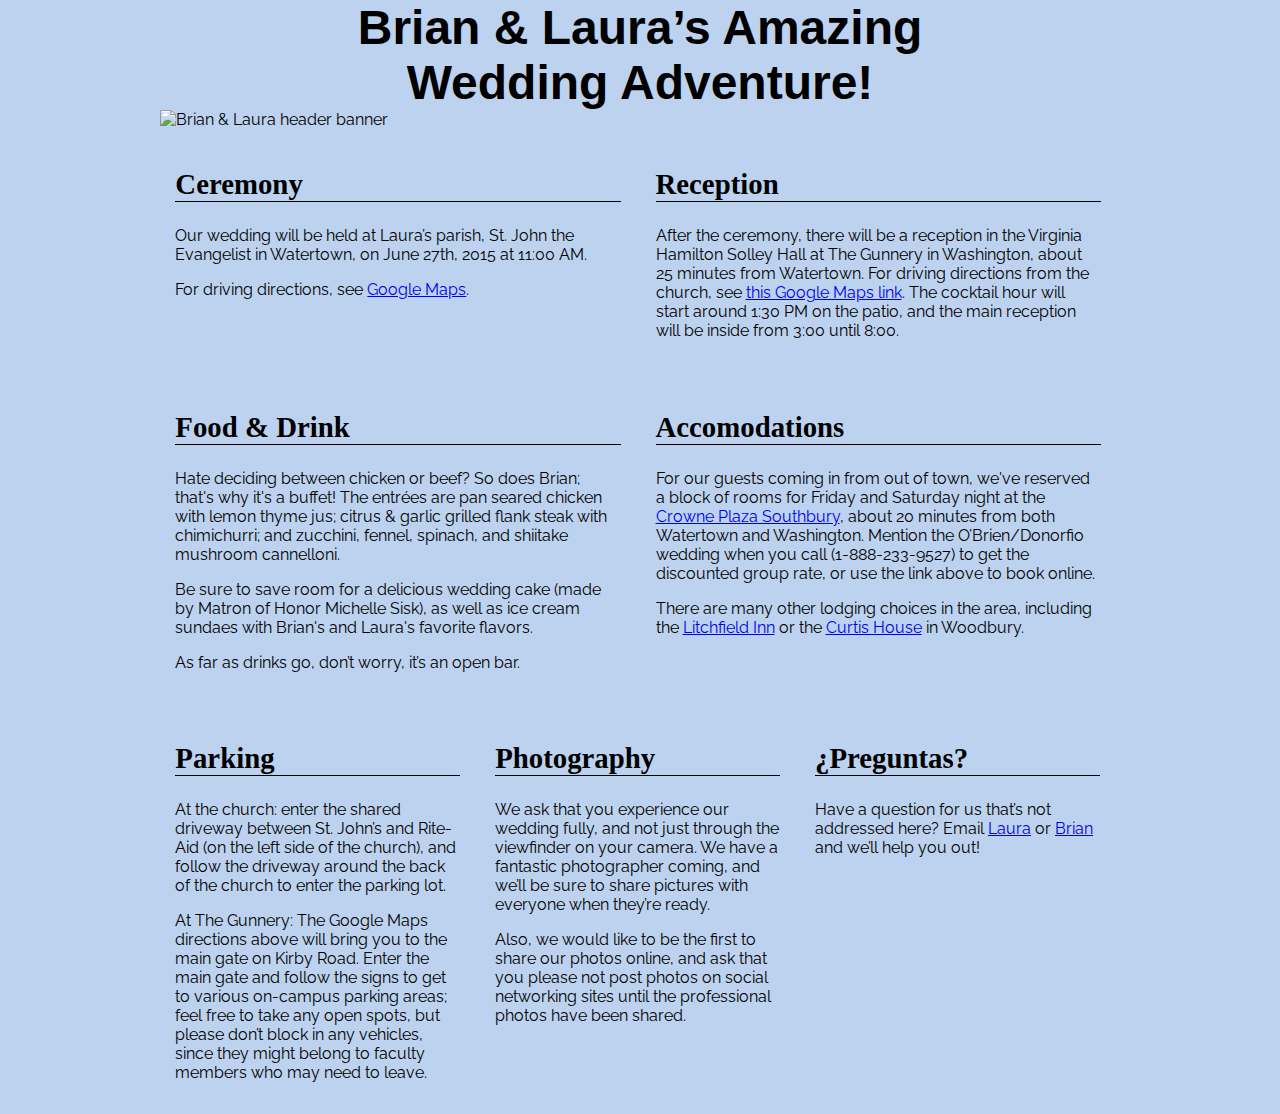
==== index.html @ 5c57b815 "Update index.html" ====
<!DOCTYPE html>
<html>
 <head>
  <meta charset="UTF-8">
  <title>Brian &amp; Laura&rsquo;s Amazing Wedding Adventure!</title>
  <link href="http://fonts.googleapis.com/css?family=Permanent+Marker" rel="stylesheet" type="text/css">
  <link href="http://fonts.googleapis.com/css?family=Raleway" rel="stylesheet" type="text/css">
  <style type="text/css">
   body { max-width: 960px; font-family: Raleway, sans-serif; margin: 0 auto; background-color: #BCD2EE; }
   header h1 { max-width: 80%; font-family: 'Permanent Marker', sans-serif; font-size: 3em; margin: 0 auto; text-align: center; }
   header img { width: 100%; }
   
   main section { display: inline-block; vertical-align: top; width: 29.7%; font-size: 1em; margin: 1.6%; }
   main section.primary { width: 46.4%; }
   main section h2 { font-family: 'Permanent Marker', cursive; font-size: 1.8em; border-bottom: solid 1px #000000; }
   
   @media all and (max-width: 800px) {
     main section { width: 46.4%; }
   }
   
   @media all and (max-width: 550px) {
     main section, main section.primary { width: 96.8%; }
   }
  </style>

 </head>
 <body>
  <header>
   <h1>Brian &amp; Laura&rsquo;s Amazing Wedding Adventure!</h1>
   <img alt="Brian &amp; Laura header banner" title="Brian &amp; Laura&rsquo;s Amazing Wedding Adventure!" src="https://dl.dropboxusercontent.com/u/820046/IMG_2276-bw.jpg">
  </header>
  <main>
   <section class="primary">
    <h2>Ceremony</h2>
    <p>Our wedding will be held at Laura&rsquo;s parish, St. John the Evangelist in Watertown, on June 27th, 2015 at 11:00 AM.</p>
    <p>For driving directions, see <a href="https://www.google.com/maps/dir//St.+John+the+Evangelist,+21+Academy+Hill,+Watertown,+CT+06795,+United+States/@41.6022844,-73.1169319,16z/data=!4m12!1m3!3m2!1s0x0000000000000000:0x67c122f8af66b19d!2sSt.+John+the+Evangelist!4m7!1m0!1m5!1m1!1s0x89e7eacc026716b1:0x67c122f8af66b19d!2m2!1d-73.116932!2d41.602284">Google Maps</a>.</p>
   </section>
   <section class="primary">
    <h2>Reception</h2>
    <p>After the ceremony, there will be a reception in the Virginia Hamilton Solley Hall at The Gunnery in Washington, about 25 minutes from Watertown. For driving directions from the church, see <a href="https://www.google.com/maps/dir/St.+John+the+Evangelist,+21+Academy+Hill,+Watertown,+CT+06795,+United+States/The+Gunnery,+Kirby+Road,+Washington,+CT/@41.6204911,-73.365615,11z/data=!3m1!4b1!4m13!4m12!1m5!1m1!1s0x89e7eacc026716b1:0x67c122f8af66b19d!2m2!1d-73.116932!2d41.602284!1m5!1m1!1s0x89e7f2cfe5189647:0x695b338fb58d5ef9!2m2!1d-73.310191!2d41.628968">this Google Maps link</a>. The cocktail hour will start around 1:30 PM on the patio, and the main reception will be inside from 3:00 until 8:00.</p>
   </section>
   <section class="primary">
    <h2>Food &amp; Drink</h2>
    <p>Hate deciding between chicken or beef? So does Brian; that's why it's a buffet! The entr&eacute;es are pan seared chicken with lemon thyme jus; citrus &amp; garlic grilled flank steak with chimichurri; and zucchini, fennel, spinach, and shiitake mushroom cannelloni.</p>
    <p>Be sure to save room for a delicious wedding cake (made by Matron of Honor Michelle Sisk), as well as ice cream sundaes with Brian's and Laura's favorite flavors.</p> 
    <p>As far as drinks go, don&rsquo;t worry, it&rsquo;s an open bar.</p>
   </section>
   <section class="primary">
    <h2>Accomodations</h2>
    <p>For our guests coming in from out of town, we've reserved a block of rooms for Friday and Saturday night at the <a href="https://resweb.passkey.com/go/f24ca250">Crowne Plaza Southbury</a>, about 20 minutes from both Watertown and Washington. Mention the O&rsquo;Brien/Donorfio wedding when you call (1-888-233-9527) to get the discounted group rate, or use the link above to book online.</p>
    <p>There are many other lodging choices in the area, including the <a href="http://www.litchfieldinnct.com/">Litchfield Inn</a> or the <a href="http://www.curtishouseinn.com/">Curtis House</a> in Woodbury.</p>
   </section>
   <section>
    <h2>Parking</h2>
    <p>At the church: enter the shared driveway between St. John&rsquo;s and Rite-Aid (on the left side of the church), and follow the driveway around the back of the church to enter the parking lot.</p>
    <p>At The Gunnery: The Google Maps directions above will bring you to the main gate on Kirby Road. Enter the main gate and follow the signs to get to various on-campus parking areas; feel free to take any open spots, but please don&rsquo;t block in any vehicles, since they might belong to faculty members who may need to leave.</p>
   </section>
   <section>
    <h2>Photography</h2>
    <p>We ask that you experience our wedding fully, and not just through the viewfinder on your camera. We have a fantastic photographer coming, and we&rsquo;ll be sure to share pictures with everyone when they&rsquo;re ready.</p>
    <p>Also, we would like to be the first to share our photos online, and ask that you please not post photos on social networking sites until the professional photos have been shared.</p>
   </section>
   <section>
    <h2>&iquest;Preguntas?</h2>
    <p>Have a question for us that&rsquo;s not addressed here? Email <a href="mailto:obrienL@gunnery.org">Laura</a> or <a href="mailto:brian.donorfio@gmail.com">Brian</a> and we&rsquo;ll help you out!</p>
   </section>
  </main>
 </body>
</html>
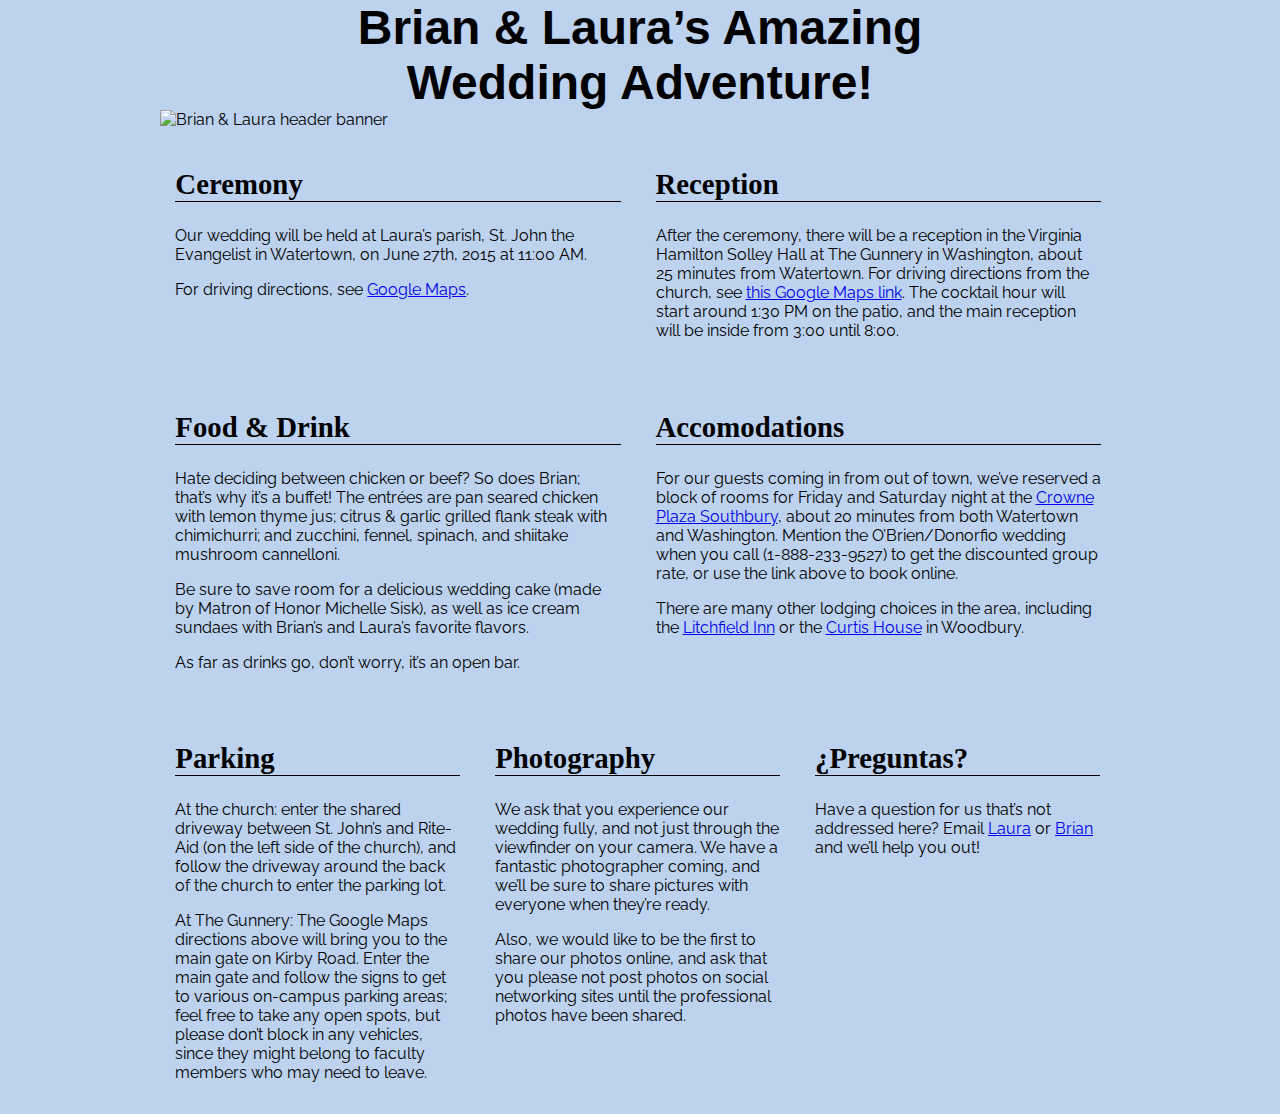
==== commit a2fbff2e: "Update index.html" ====
--- a/index.html
+++ b/index.html
@@ -41,13 +41,13 @@
    </section>
    <section class="primary">
     <h2>Food &amp; Drink</h2>
-    <p>Hate deciding between chicken or beef? So does Brian; that's why it's a buffet! The entr&eacute;es are pan seared chicken with lemon thyme jus; citrus &amp; garlic grilled flank steak with chimichurri; and zucchini, fennel, spinach, and shiitake mushroom cannelloni.</p>
-    <p>Be sure to save room for a delicious wedding cake (made by Matron of Honor Michelle Sisk), as well as ice cream sundaes with Brian's and Laura's favorite flavors.</p> 
+    <p>Hate deciding between chicken or beef? So does Brian; that&rsquo;s why it&rsquo;s a buffet! The entr&eacute;es are pan seared chicken with lemon thyme jus; citrus &amp; garlic grilled flank steak with chimichurri; and zucchini, fennel, spinach, and shiitake mushroom cannelloni.</p>
+    <p>Be sure to save room for a delicious wedding cake (made by Matron of Honor Michelle Sisk), as well as ice cream sundaes with Brian&rsquo;s and Laura&rsquo;s favorite flavors.</p> 
     <p>As far as drinks go, don&rsquo;t worry, it&rsquo;s an open bar.</p>
    </section>
    <section class="primary">
     <h2>Accomodations</h2>
-    <p>For our guests coming in from out of town, we've reserved a block of rooms for Friday and Saturday night at the <a href="https://resweb.passkey.com/go/f24ca250">Crowne Plaza Southbury</a>, about 20 minutes from both Watertown and Washington. Mention the O&rsquo;Brien/Donorfio wedding when you call (1-888-233-9527) to get the discounted group rate, or use the link above to book online.</p>
+    <p>For our guests coming in from out of town, we&rsquo;ve reserved a block of rooms for Friday and Saturday night at the <a href="https://resweb.passkey.com/go/f24ca250">Crowne Plaza Southbury</a>, about 20 minutes from both Watertown and Washington. Mention the O&rsquo;Brien/Donorfio wedding when you call (1-888-233-9527) to get the discounted group rate, or use the link above to book online.</p>
     <p>There are many other lodging choices in the area, including the <a href="http://www.litchfieldinnct.com/">Litchfield Inn</a> or the <a href="http://www.curtishouseinn.com/">Curtis House</a> in Woodbury.</p>
    </section>
    <section>
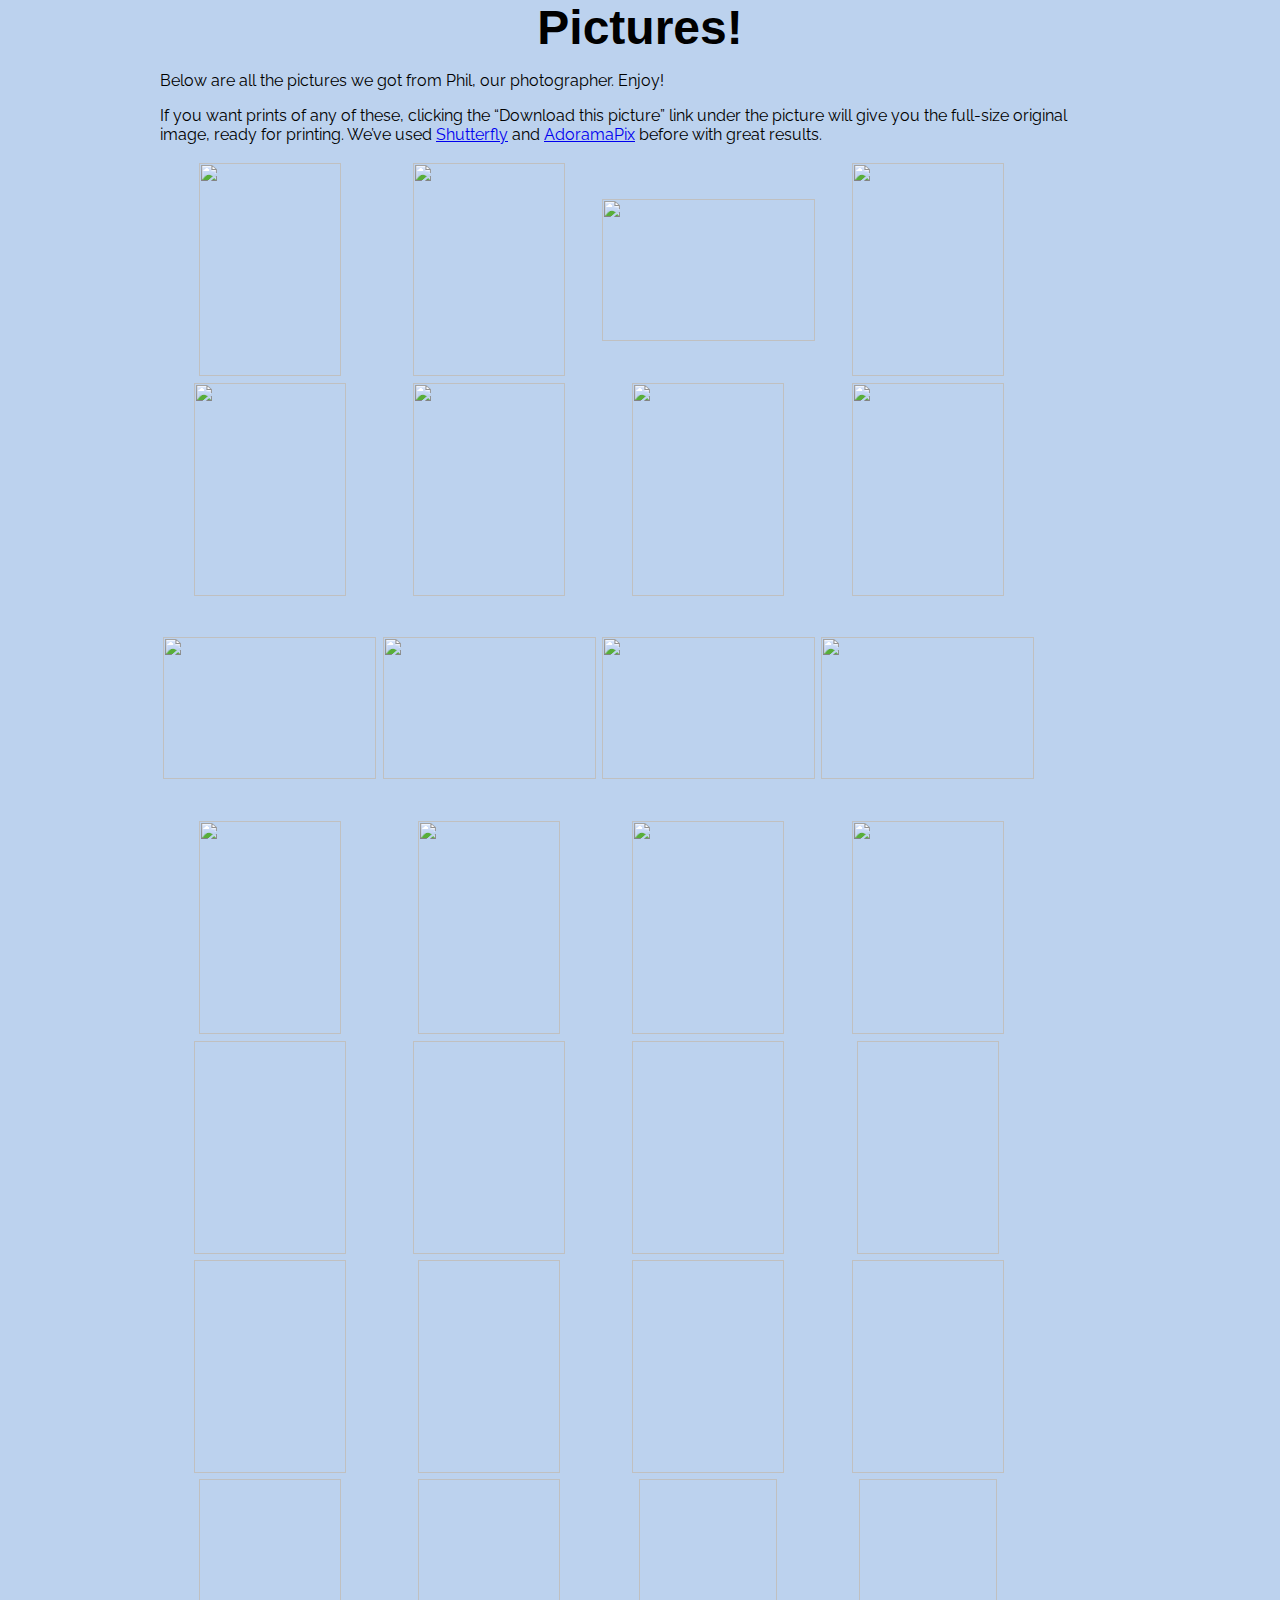
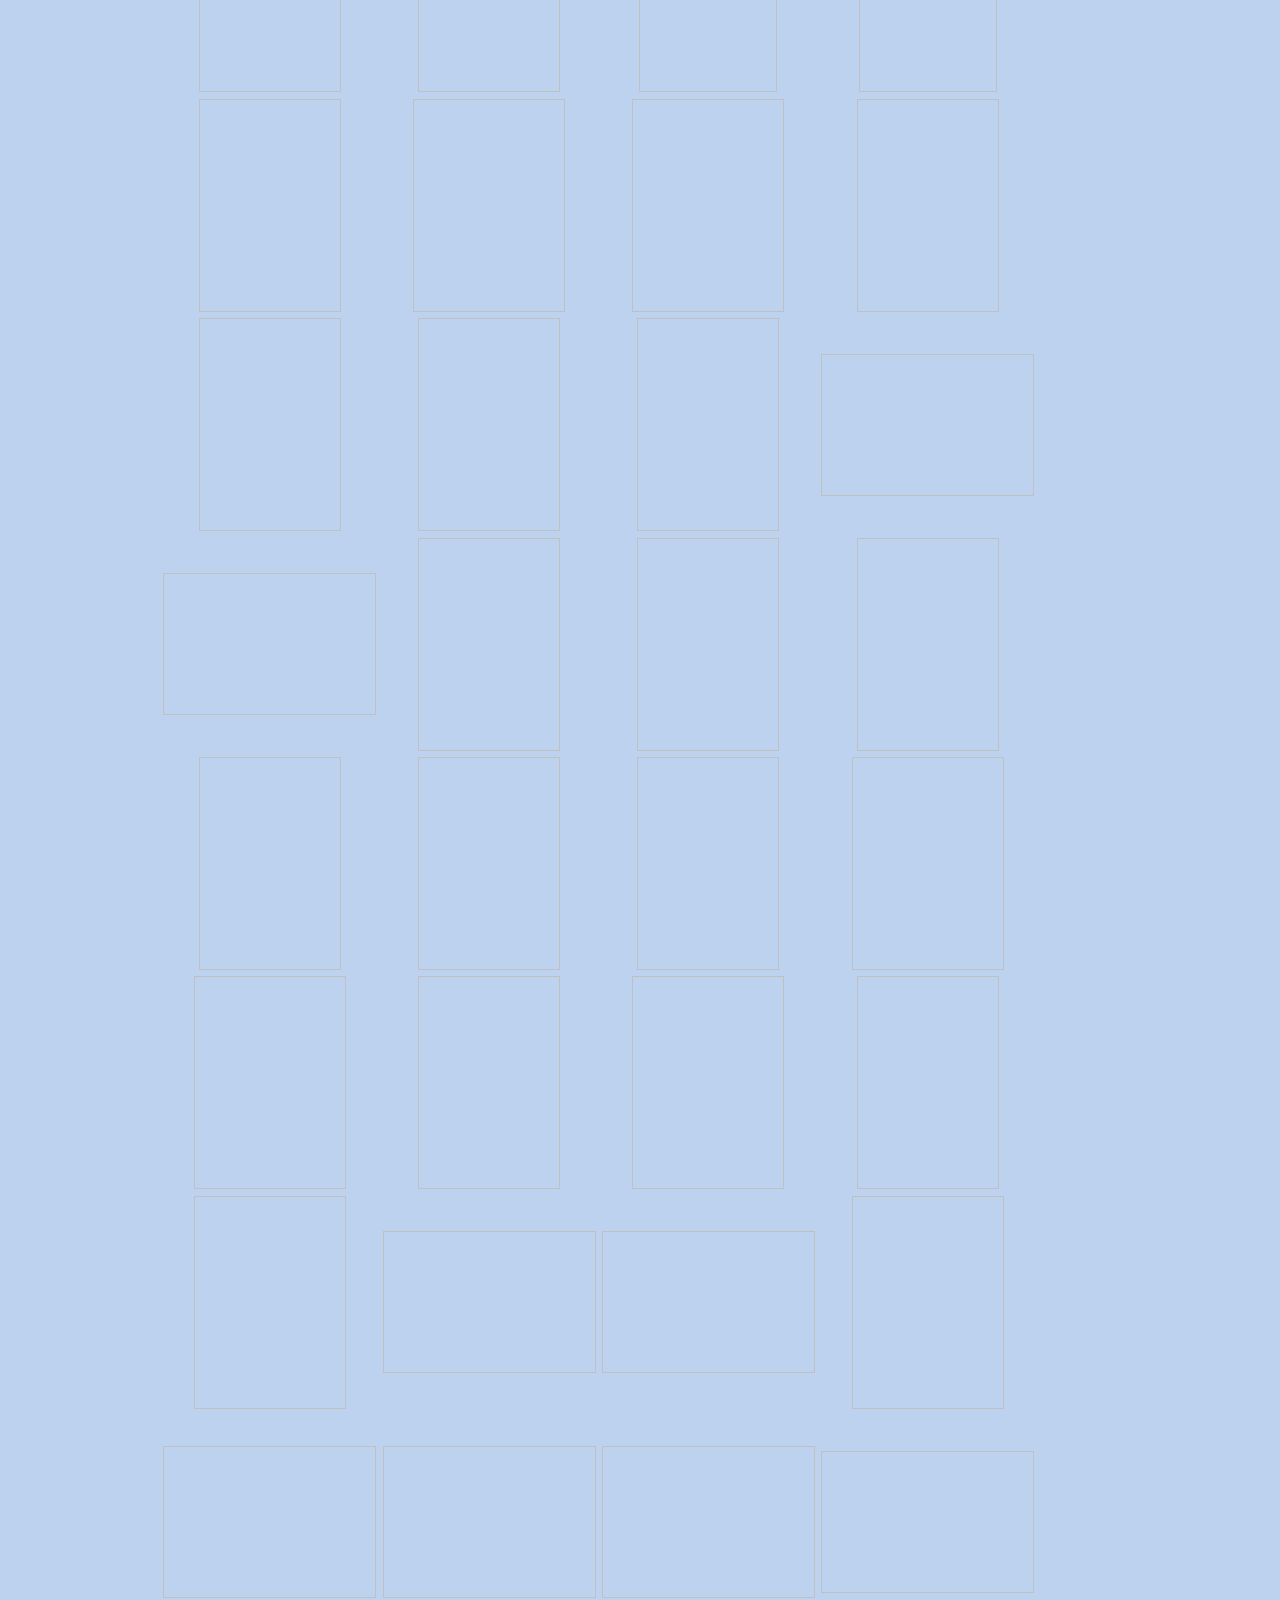
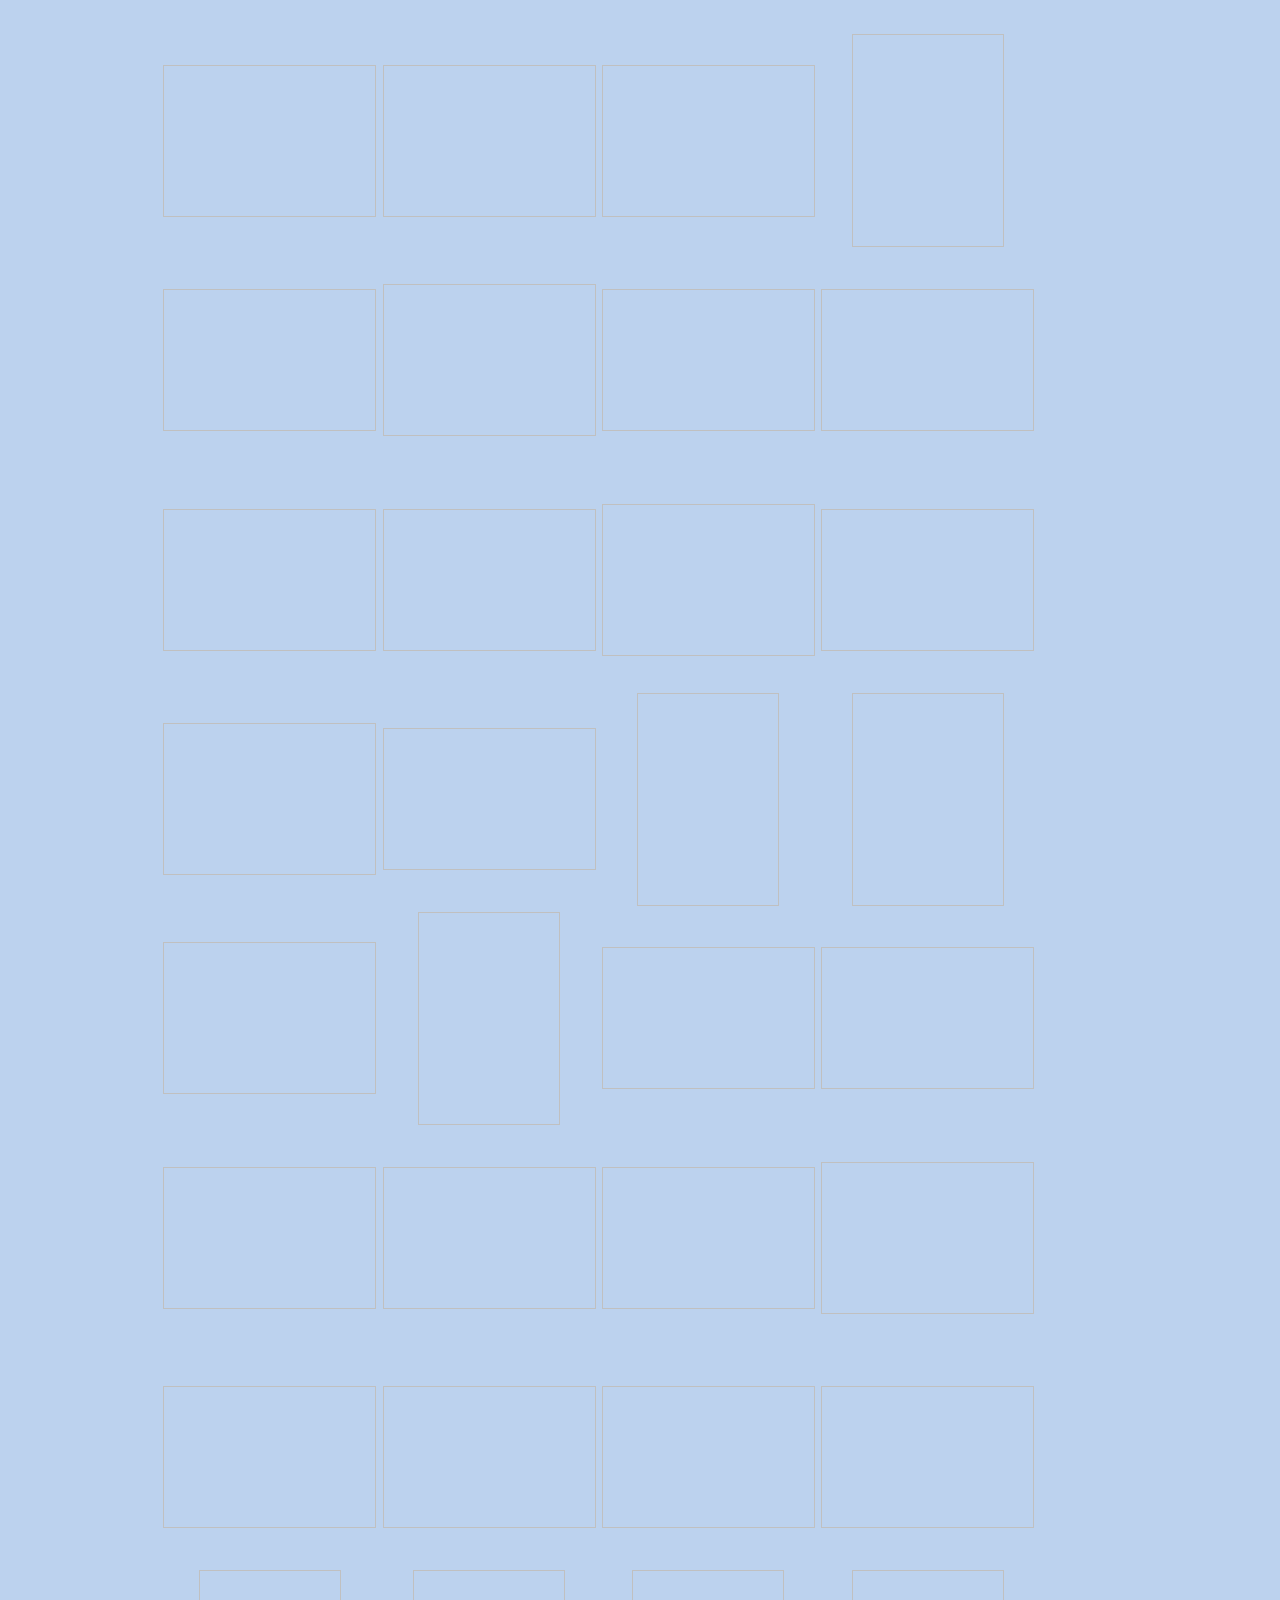
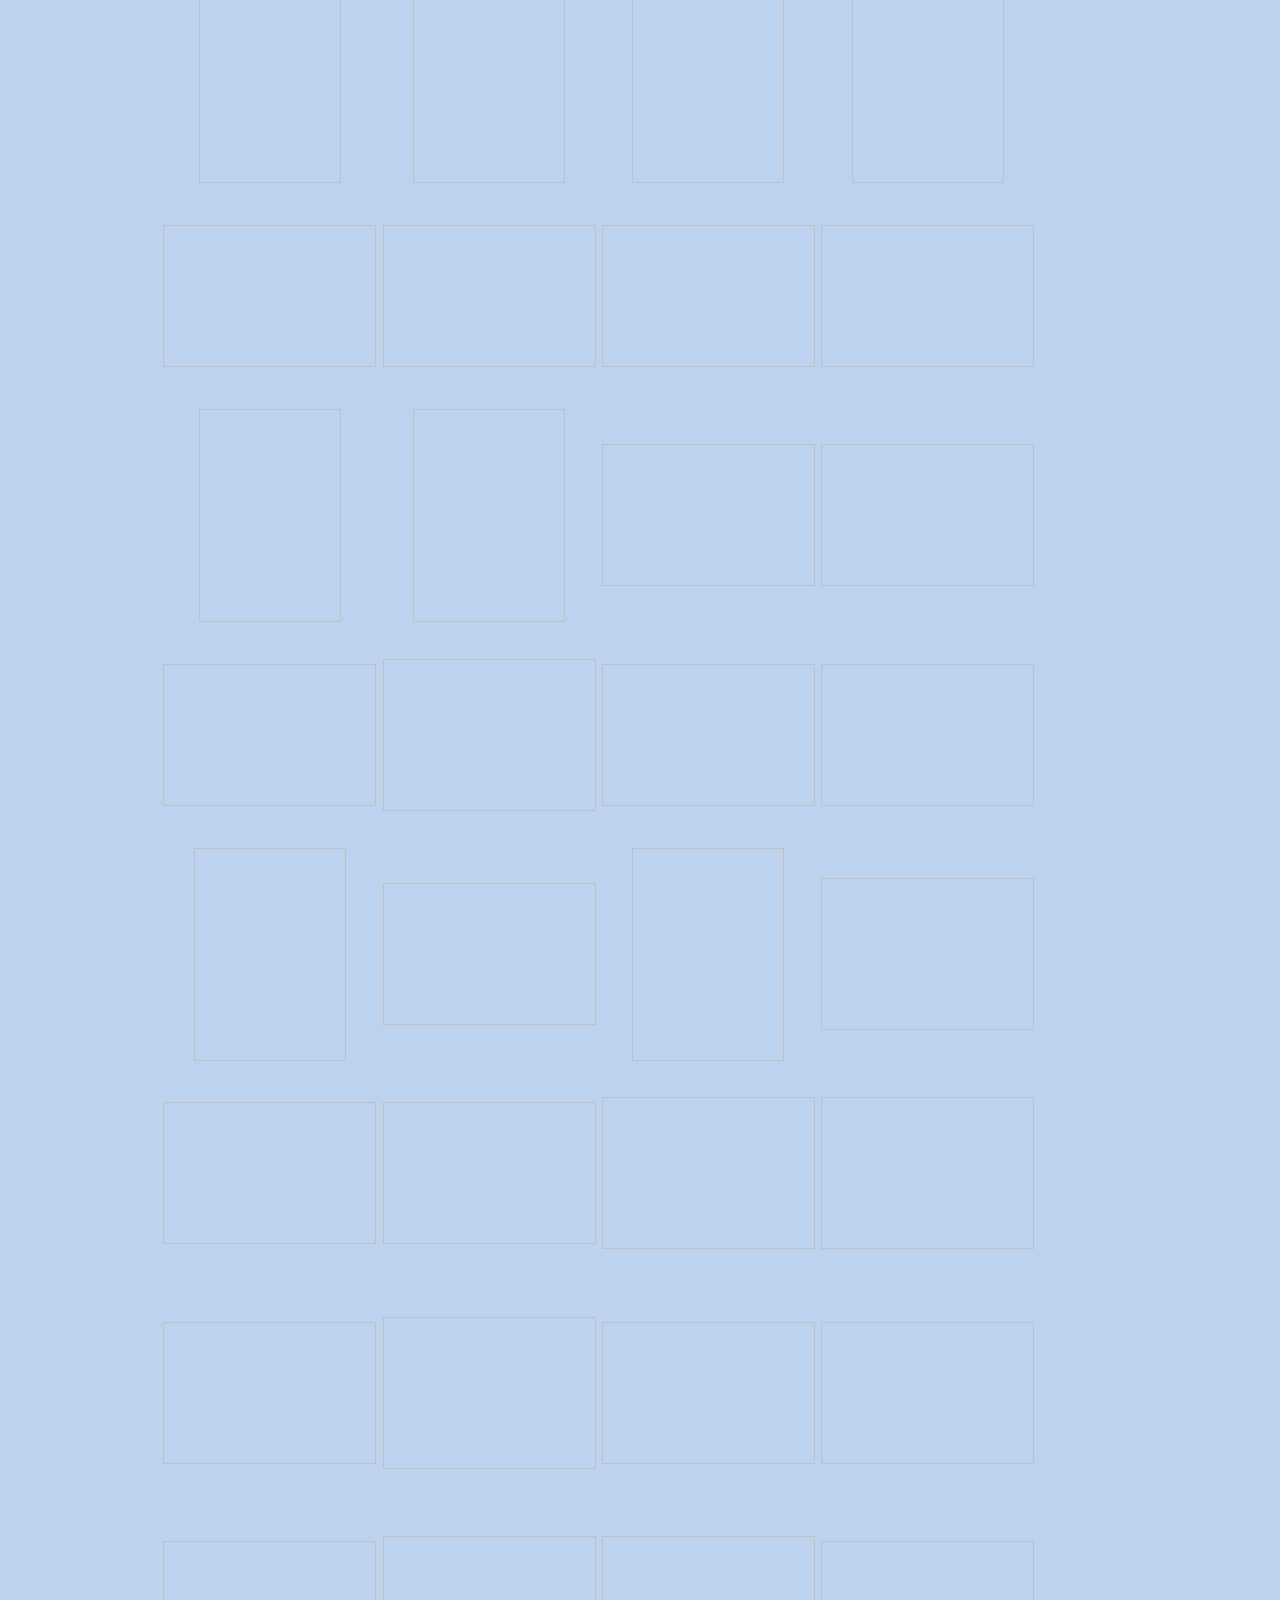
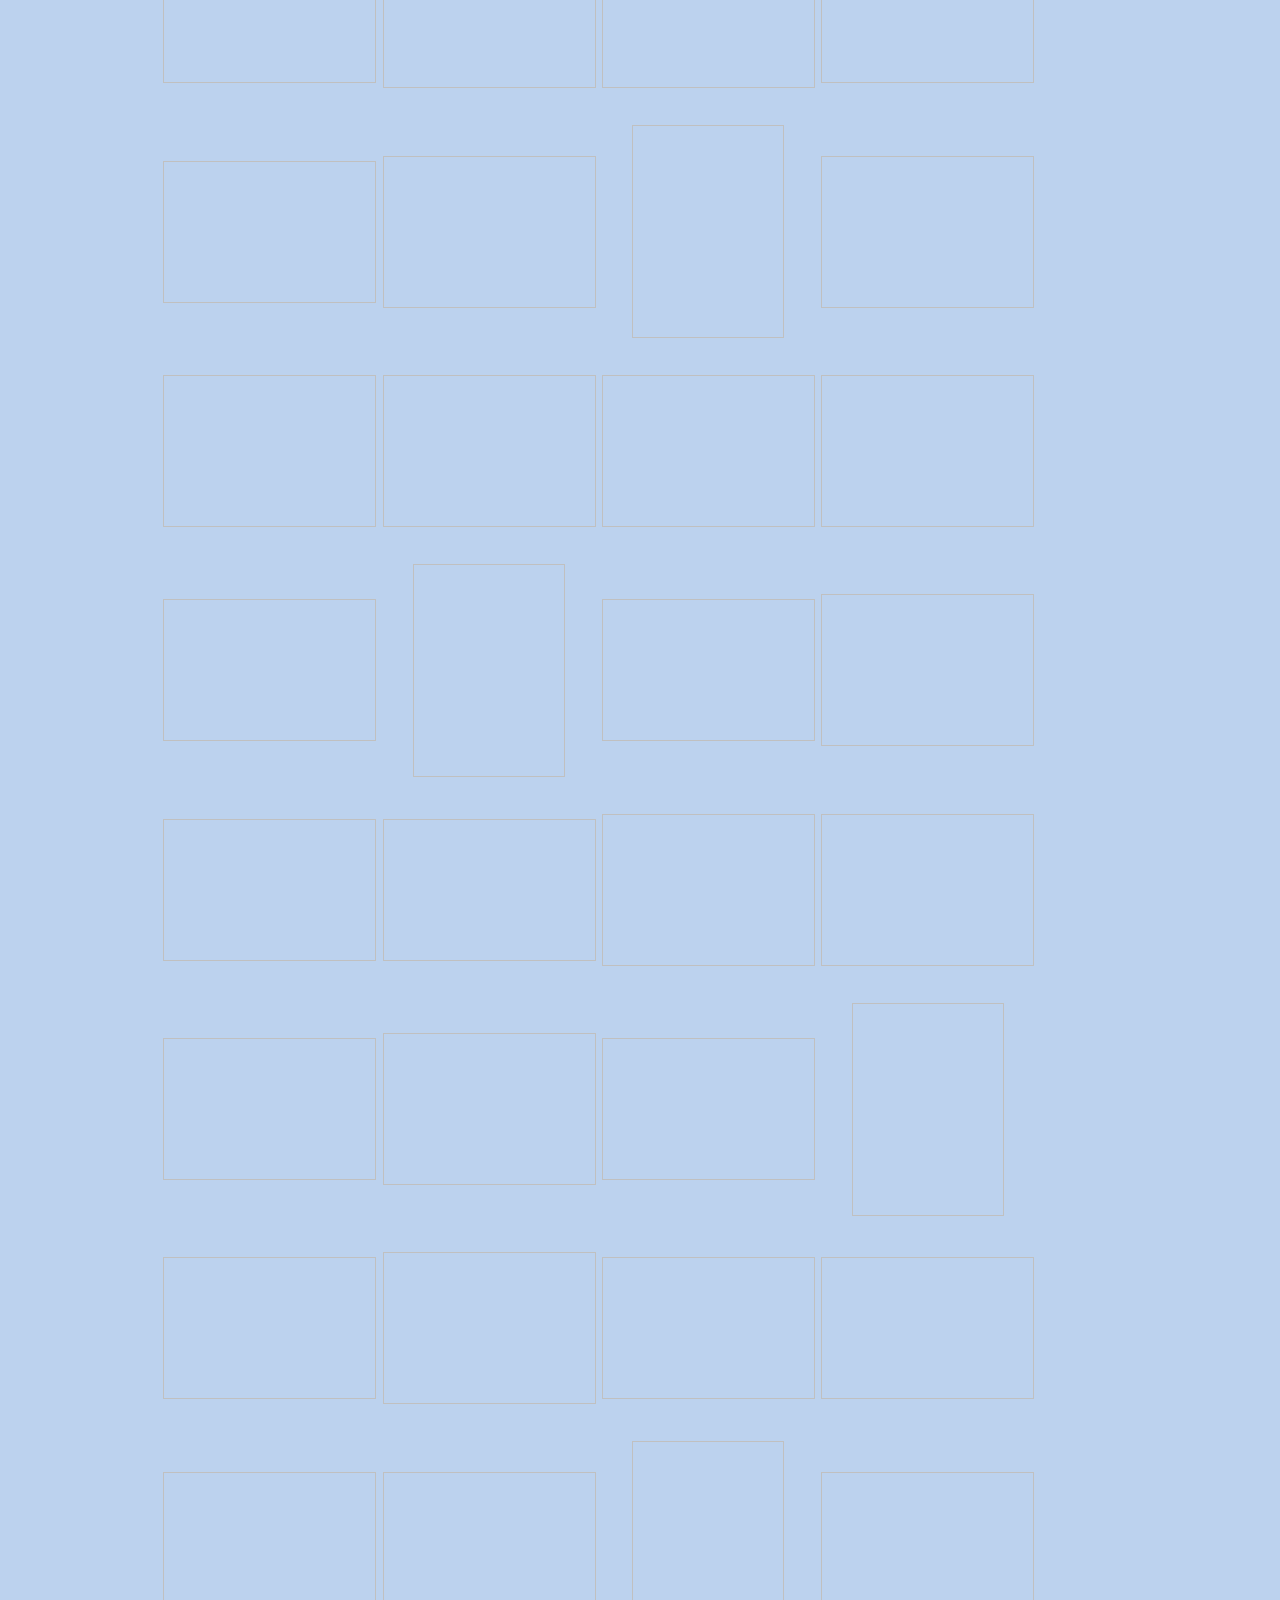
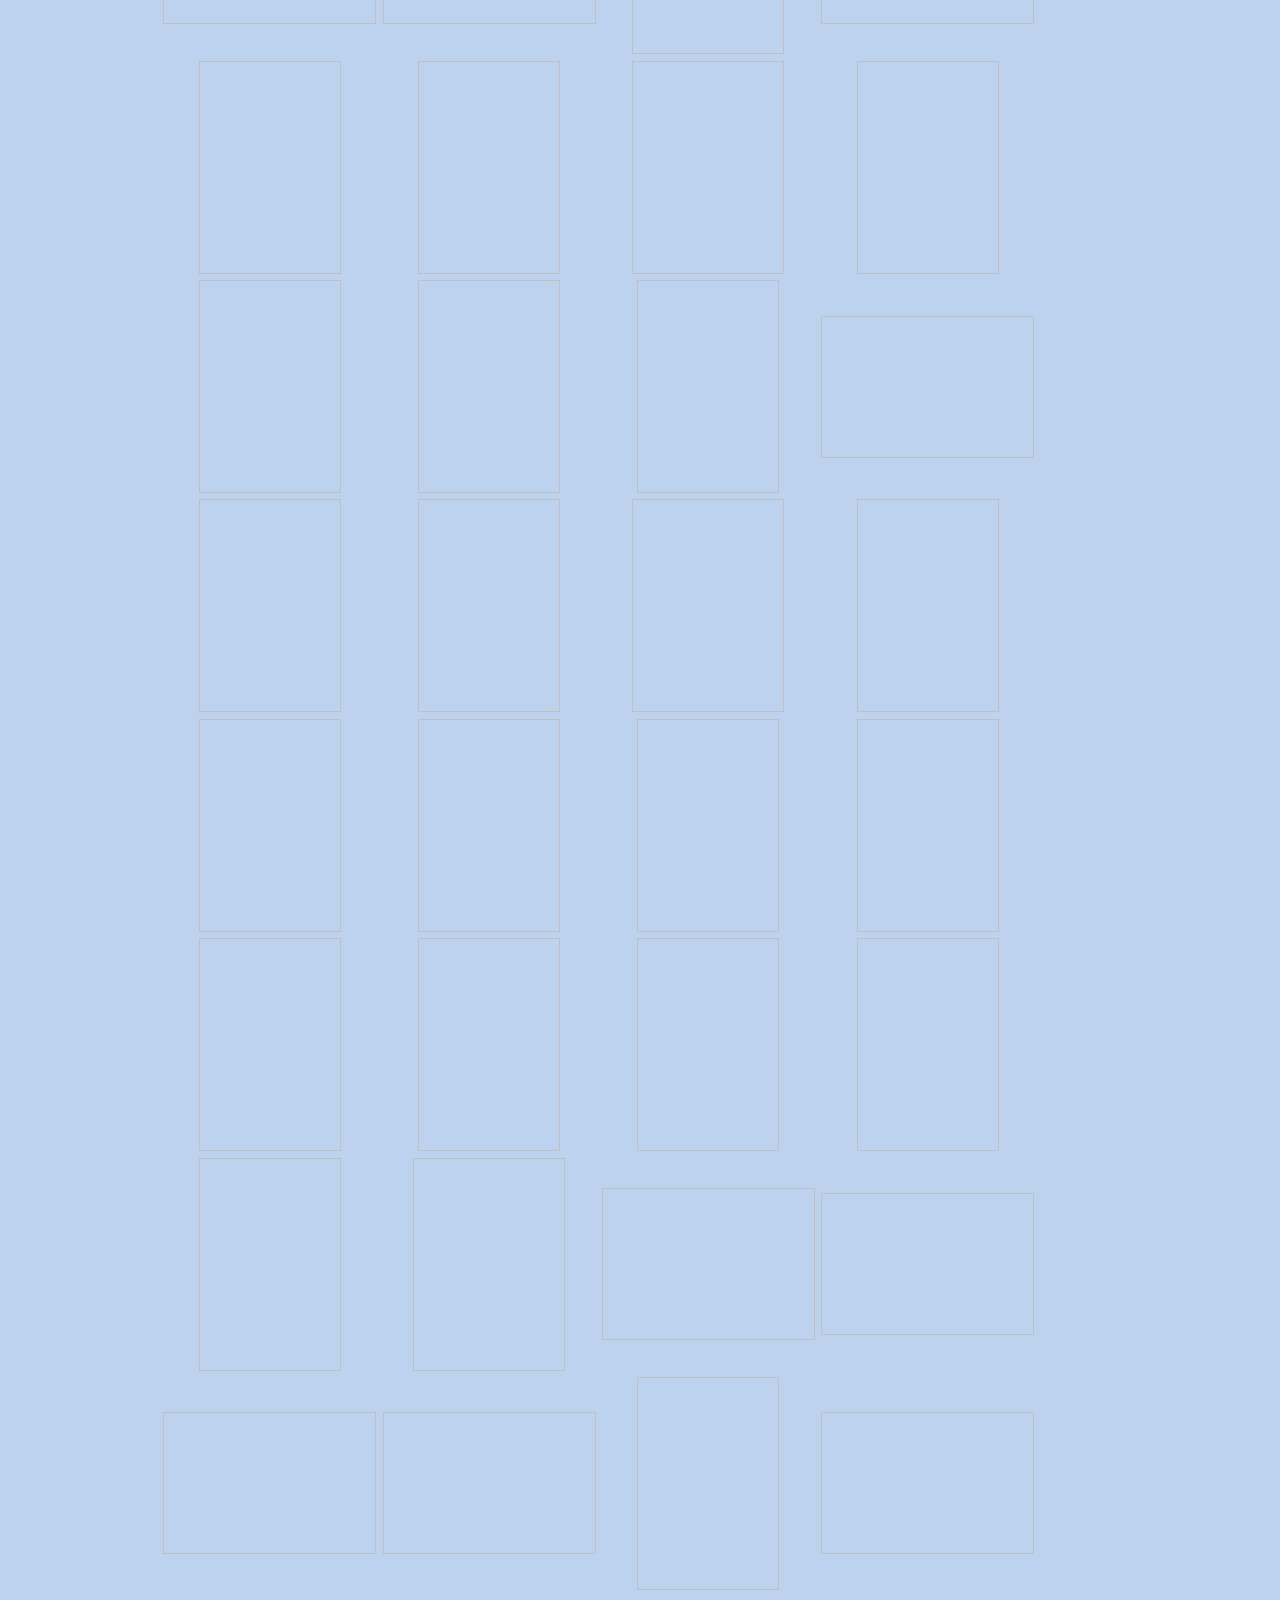
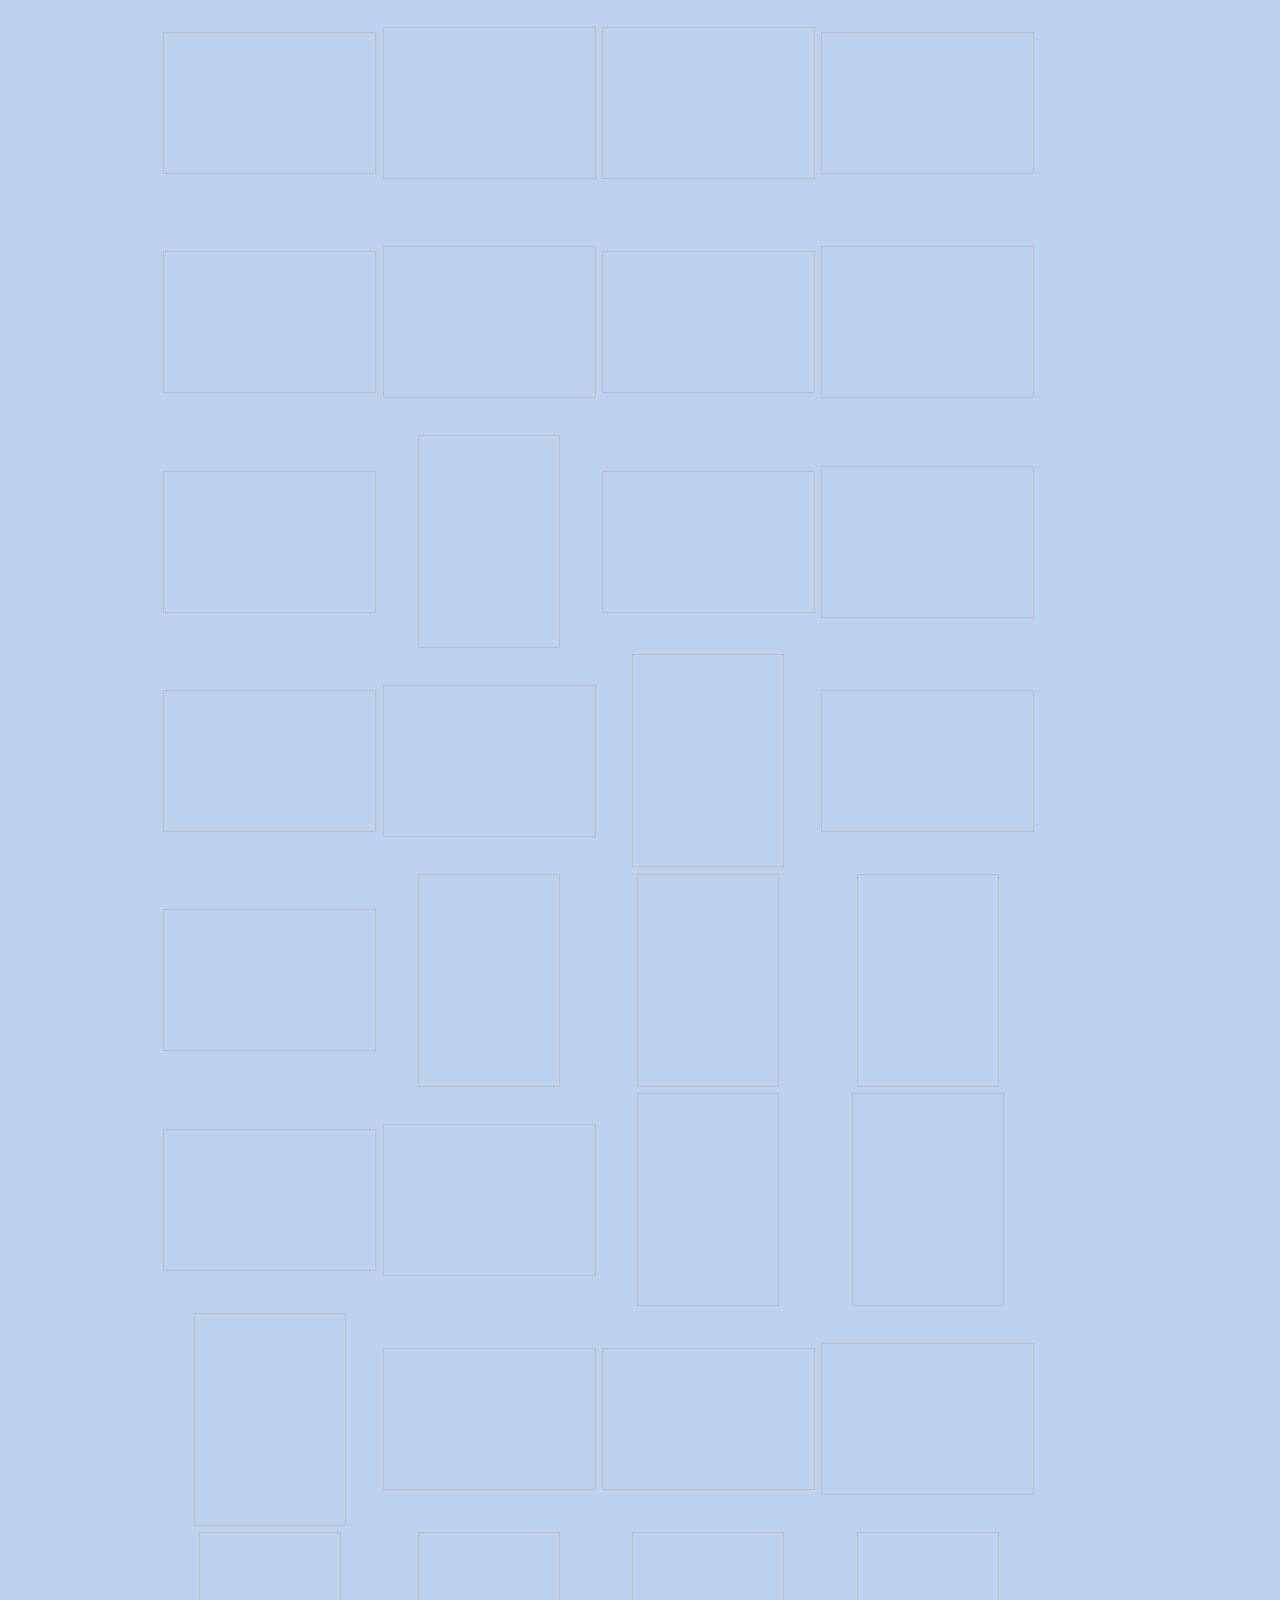
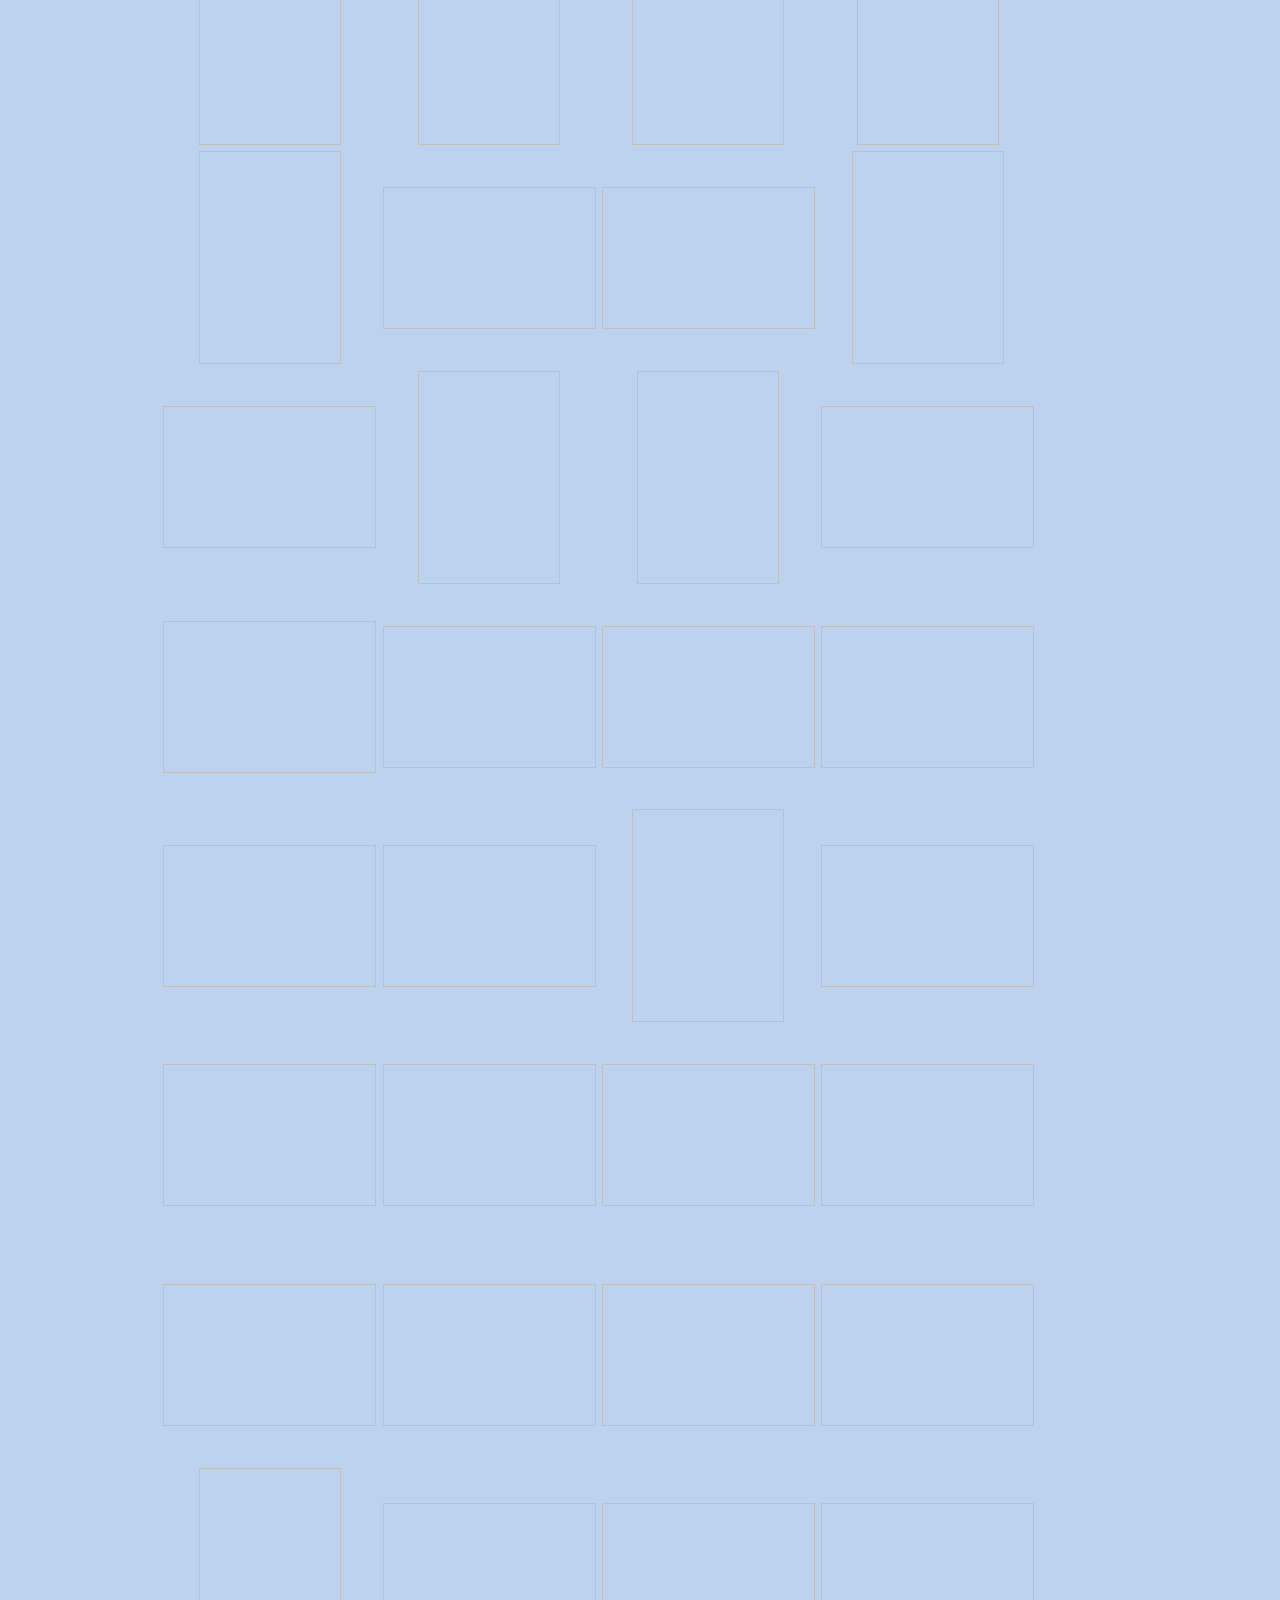
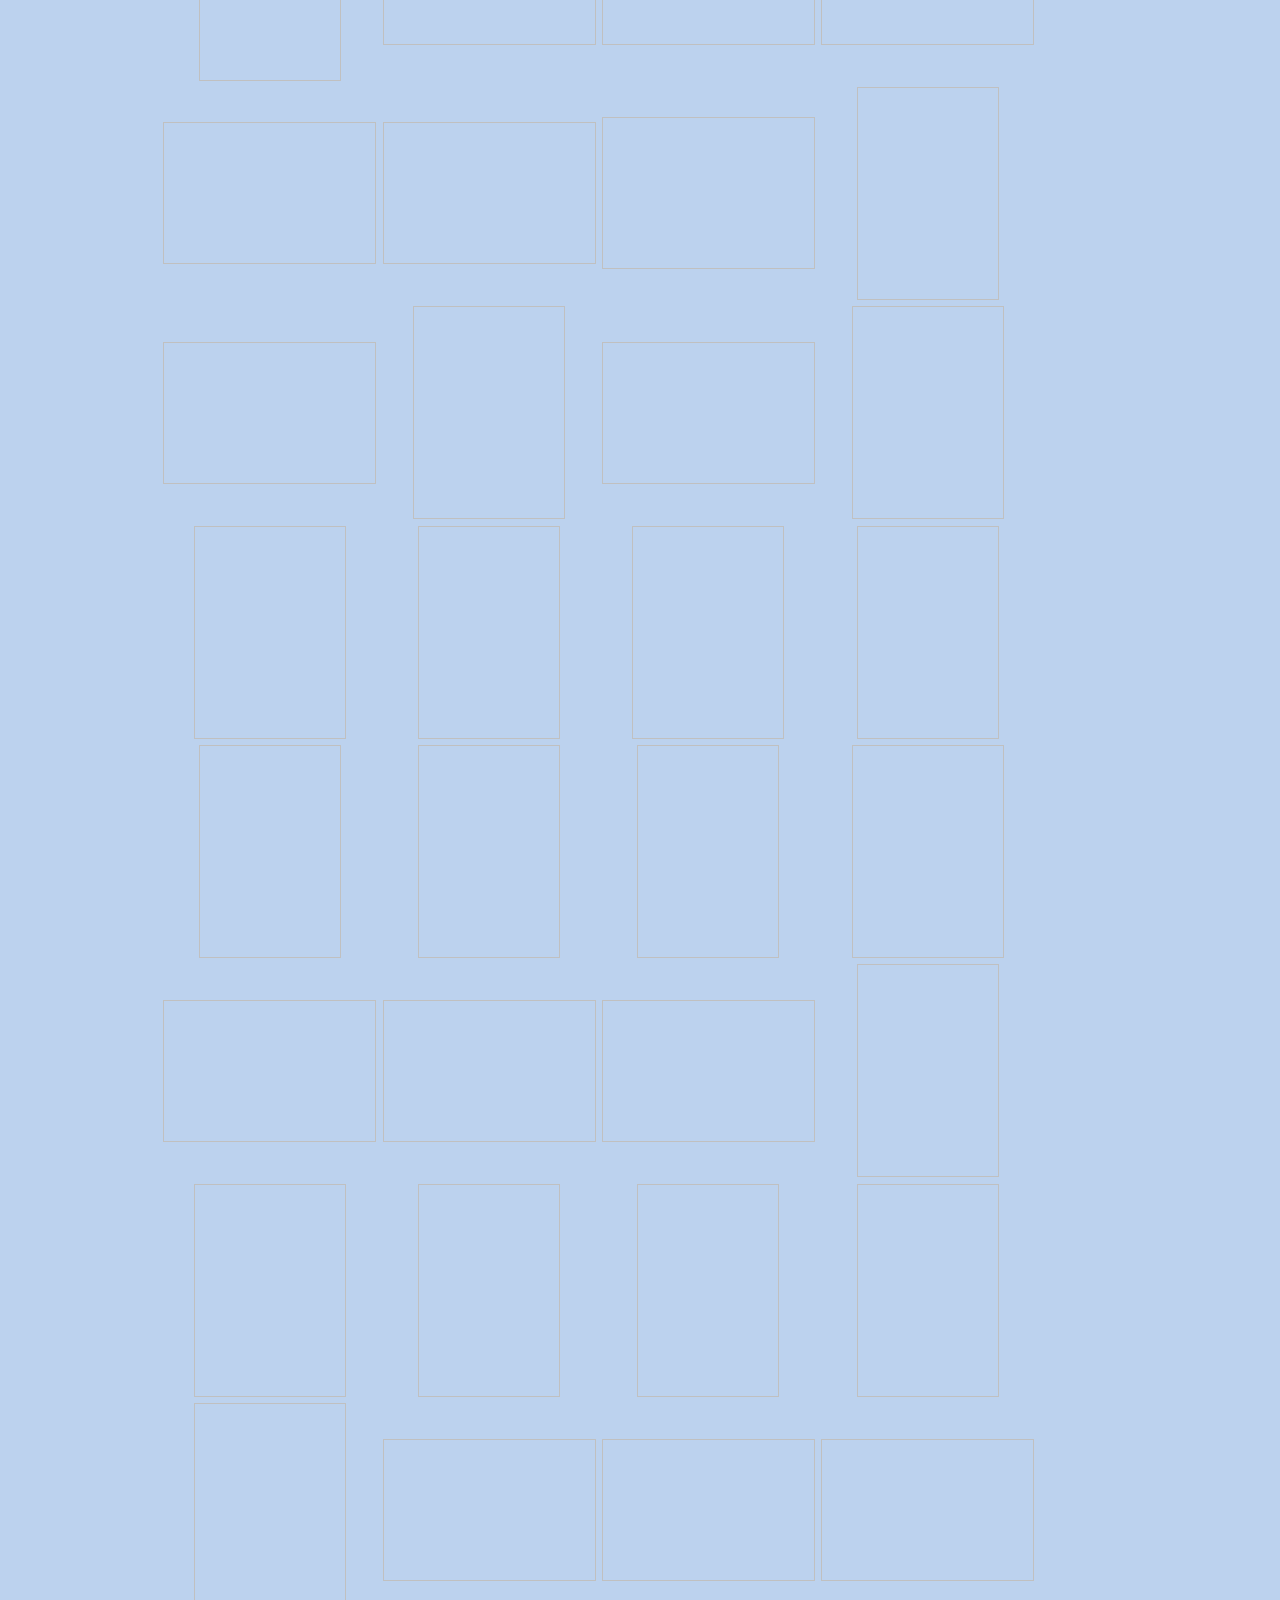
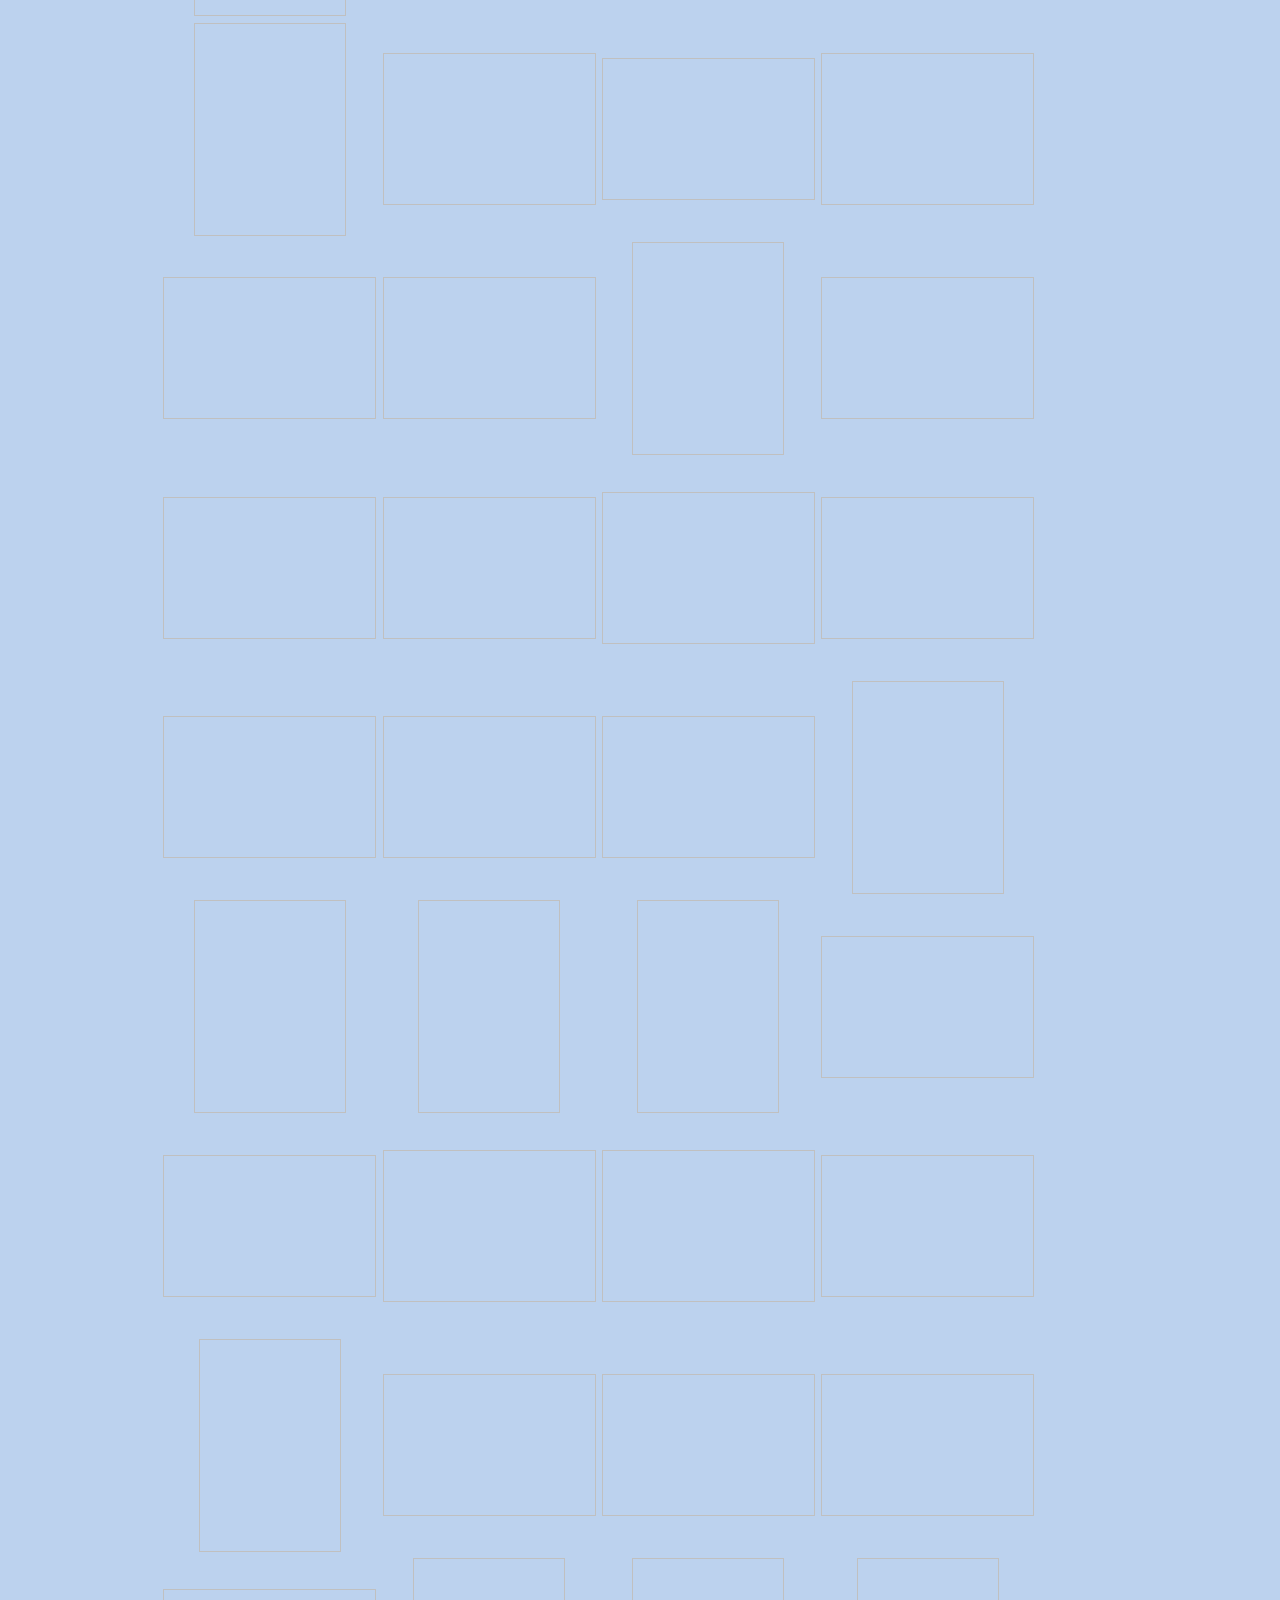
==== commit ff50bcb2: "Rename pictures.html to index.html" ====
--- a/index.html
+++ b/index.html
@@ -8,62 +8,414 @@
   <style type="text/css">
    body { max-width: 960px; font-family: Raleway, sans-serif; margin: 0 auto; background-color: #BCD2EE; }
    header h1 { max-width: 80%; font-family: 'Permanent Marker', sans-serif; font-size: 3em; margin: 0 auto; text-align: center; }
-   header img { width: 100%; }
    
-   main section { display: inline-block; vertical-align: top; width: 29.7%; font-size: 1em; margin: 1.6%; }
-   main section.primary { width: 46.4%; }
-   main section h2 { font-family: 'Permanent Marker', cursive; font-size: 1.8em; border-bottom: solid 1px #000000; }
+   main { overflow: auto; display: block; }
+   main div { margin: 0.2em; width: 213px; height: 213px; float: left; text-align: center; }
+   main div img { vertical-align: middle; }
    
-   @media all and (max-width: 800px) {
-     main section { width: 46.4%; }
-   }
+   span.helper { display: inline-block; height: 100%; vertical-align: middle; }
    
-   @media all and (max-width: 550px) {
-     main section, main section.primary { width: 96.8%; }
-   }
+   #baguetteBox-overlay .full-image figcaption a { color: #FFFFFF; }
+   
   </style>
+  
+  <script type="text/javascript" src="layzr.js"></script>
+  <script type="text/javascript" src="baguetteBox.js"></script>
+  <link href="baguetteBox.css" rel="stylesheet" type="text/css">
 
  </head>
  <body>
   <header>
-   <h1>Brian &amp; Laura&rsquo;s Amazing Wedding Adventure!</h1>
-   <img alt="Brian &amp; Laura header banner" title="Brian &amp; Laura&rsquo;s Amazing Wedding Adventure!" src="https://dl.dropboxusercontent.com/u/820046/IMG_2276-bw.jpg">
+   <h1>Pictures!</h1>
+   <p>Below are all the pictures we got from Phil, our photographer. Enjoy!</p>
+   <p>If you want prints of any of these, clicking the &ldquo;Download this picture&rdquo; link under the picture will give you the full-size original image, ready for printing. We&rsquo;ve used <a href="http://www.shutterfly.com/">Shutterfly</a> and <a href="http://www.adoramapix.com/">AdoramaPix</a> before with great results.</p>
   </header>
   <main>
-   <section class="primary">
-    <h2>Ceremony</h2>
-    <p>Our wedding will be held at Laura&rsquo;s parish, St. John the Evangelist in Watertown, on June 27th, 2015 at 11:00 AM.</p>
-    <p>For driving directions, see <a href="https://www.google.com/maps/dir//St.+John+the+Evangelist,+21+Academy+Hill,+Watertown,+CT+06795,+United+States/@41.6022844,-73.1169319,16z/data=!4m12!1m3!3m2!1s0x0000000000000000:0x67c122f8af66b19d!2sSt.+John+the+Evangelist!4m7!1m0!1m5!1m1!1s0x89e7eacc026716b1:0x67c122f8af66b19d!2m2!1d-73.116932!2d41.602284">Google Maps</a>.</p>
-   </section>
-   <section class="primary">
-    <h2>Reception</h2>
-    <p>After the ceremony, there will be a reception in the Virginia Hamilton Solley Hall at The Gunnery in Washington, about 25 minutes from Watertown. For driving directions from the church, see <a href="https://www.google.com/maps/dir/St.+John+the+Evangelist,+21+Academy+Hill,+Watertown,+CT+06795,+United+States/The+Gunnery,+Kirby+Road,+Washington,+CT/@41.6204911,-73.365615,11z/data=!3m1!4b1!4m13!4m12!1m5!1m1!1s0x89e7eacc026716b1:0x67c122f8af66b19d!2m2!1d-73.116932!2d41.602284!1m5!1m1!1s0x89e7f2cfe5189647:0x695b338fb58d5ef9!2m2!1d-73.310191!2d41.628968">this Google Maps link</a>. The cocktail hour will start around 1:30 PM on the patio, and the main reception will be inside from 3:00 until 8:00.</p>
-   </section>
-   <section class="primary">
-    <h2>Food &amp; Drink</h2>
-    <p>Hate deciding between chicken or beef? So does Brian; that&rsquo;s why it&rsquo;s a buffet! The entr&eacute;es are pan seared chicken with lemon thyme jus; citrus &amp; garlic grilled flank steak with chimichurri; and zucchini, fennel, spinach, and shiitake mushroom cannelloni.</p>
-    <p>Be sure to save room for a delicious wedding cake (made by Matron of Honor Michelle Sisk), as well as ice cream sundaes with Brian&rsquo;s and Laura&rsquo;s favorite flavors.</p> 
-    <p>As far as drinks go, don&rsquo;t worry, it&rsquo;s an open bar.</p>
-   </section>
-   <section class="primary">
-    <h2>Accomodations</h2>
-    <p>For our guests coming in from out of town, we&rsquo;ve reserved a block of rooms for Friday and Saturday night at the <a href="https://resweb.passkey.com/go/f24ca250">Crowne Plaza Southbury</a>, about 20 minutes from both Watertown and Washington. Mention the O&rsquo;Brien/Donorfio wedding when you call (1-888-233-9527) to get the discounted group rate, or use the link above to book online.</p>
-    <p>There are many other lodging choices in the area, including the <a href="http://www.litchfieldinnct.com/">Litchfield Inn</a> or the <a href="http://www.curtishouseinn.com/">Curtis House</a> in Woodbury.</p>
-   </section>
-   <section>
-    <h2>Parking</h2>
-    <p>At the church: enter the shared driveway between St. John&rsquo;s and Rite-Aid (on the left side of the church), and follow the driveway around the back of the church to enter the parking lot.</p>
-    <p>At The Gunnery: The Google Maps directions above will bring you to the main gate on Kirby Road. Enter the main gate and follow the signs to get to various on-campus parking areas; feel free to take any open spots, but please don&rsquo;t block in any vehicles, since they might belong to faculty members who may need to leave.</p>
-   </section>
-   <section>
-    <h2>Photography</h2>
-    <p>We ask that you experience our wedding fully, and not just through the viewfinder on your camera. We have a fantastic photographer coming, and we&rsquo;ll be sure to share pictures with everyone when they&rsquo;re ready.</p>
-    <p>Also, we would like to be the first to share our photos online, and ask that you please not post photos on social networking sites until the professional photos have been shared.</p>
-   </section>
-   <section>
-    <h2>&iquest;Preguntas?</h2>
-    <p>Have a question for us that&rsquo;s not addressed here? Email <a href="mailto:obrienL@gunnery.org">Laura</a> or <a href="mailto:brian.donorfio@gmail.com">Brian</a> and we&rsquo;ll help you out!</p>
-   </section>
+   <div><span class="helper"></span><a data-caption="&lt;a download href=&quot;https://dl.dropboxusercontent.com/u/820046/pictures/wedding/full/DSC_0414_1.jpg&quot;&gt;Download this picture&lt;/a&gt;" href="https://dl.dropboxusercontent.com/u/820046/pictures/wedding/web/DSC_0414_1.jpg"><img width="142" height="213" data-layzr="https://dl.dropboxusercontent.com/u/820046/pictures/wedding/thumb/DSC_0414_1.jpg" alt="" /></a></div>
+   <div><span class="helper"></span><a data-caption="&lt;a download href=&quot;https://dl.dropboxusercontent.com/u/820046/pictures/wedding/full/DSC_0428_1.jpg&quot;&gt;Download this picture&lt;/a&gt;" href="https://dl.dropboxusercontent.com/u/820046/pictures/wedding/web/DSC_0428_1.jpg"><img width="152" height="213" data-layzr="https://dl.dropboxusercontent.com/u/820046/pictures/wedding/thumb/DSC_0428_1.jpg" alt="" /></a></div>
+   <div><span class="helper"></span><a data-caption="&lt;a download href=&quot;https://dl.dropboxusercontent.com/u/820046/pictures/wedding/full/DSC_0430_1.jpg&quot;&gt;Download this picture&lt;/a&gt;" href="https://dl.dropboxusercontent.com/u/820046/pictures/wedding/web/DSC_0430_1.jpg"><img width="213" height="142" data-layzr="https://dl.dropboxusercontent.com/u/820046/pictures/wedding/thumb/DSC_0430_1.jpg" alt="" /></a></div>
+   <div><span class="helper"></span><a data-caption="&lt;a download href=&quot;https://dl.dropboxusercontent.com/u/820046/pictures/wedding/full/DSC_0434_1.jpg&quot;&gt;Download this picture&lt;/a&gt;" href="https://dl.dropboxusercontent.com/u/820046/pictures/wedding/web/DSC_0434_1.jpg"><img width="152" height="213" data-layzr="https://dl.dropboxusercontent.com/u/820046/pictures/wedding/thumb/DSC_0434_1.jpg" alt="" /></a></div>
+   <div><span class="helper"></span><a data-caption="&lt;a download href=&quot;https://dl.dropboxusercontent.com/u/820046/pictures/wedding/full/DSC_0467_1.jpg&quot;&gt;Download this picture&lt;/a&gt;" href="https://dl.dropboxusercontent.com/u/820046/pictures/wedding/web/DSC_0467_1.jpg"><img width="152" height="213" data-layzr="https://dl.dropboxusercontent.com/u/820046/pictures/wedding/thumb/DSC_0467_1.jpg" alt="" /></a></div>
+   <div><span class="helper"></span><a data-caption="&lt;a download href=&quot;https://dl.dropboxusercontent.com/u/820046/pictures/wedding/full/DSC_0471_1.jpg&quot;&gt;Download this picture&lt;/a&gt;" href="https://dl.dropboxusercontent.com/u/820046/pictures/wedding/web/DSC_0471_1.jpg"><img width="152" height="213" data-layzr="https://dl.dropboxusercontent.com/u/820046/pictures/wedding/thumb/DSC_0471_1.jpg" alt="" /></a></div>
+   <div><span class="helper"></span><a data-caption="&lt;a download href=&quot;https://dl.dropboxusercontent.com/u/820046/pictures/wedding/full/DSC_0476_1.jpg&quot;&gt;Download this picture&lt;/a&gt;" href="https://dl.dropboxusercontent.com/u/820046/pictures/wedding/web/DSC_0476_1.jpg"><img width="152" height="213" data-layzr="https://dl.dropboxusercontent.com/u/820046/pictures/wedding/thumb/DSC_0476_1.jpg" alt="" /></a></div>
+   <div><span class="helper"></span><a data-caption="&lt;a download href=&quot;https://dl.dropboxusercontent.com/u/820046/pictures/wedding/full/DSC_0499_2.jpg&quot;&gt;Download this picture&lt;/a&gt;" href="https://dl.dropboxusercontent.com/u/820046/pictures/wedding/web/DSC_0499_2.jpg"><img width="152" height="213" data-layzr="https://dl.dropboxusercontent.com/u/820046/pictures/wedding/thumb/DSC_0499_2.jpg" alt="" /></a></div>
+   <div><span class="helper"></span><a data-caption="&lt;a download href=&quot;https://dl.dropboxusercontent.com/u/820046/pictures/wedding/full/DSC_0505_1.jpg&quot;&gt;Download this picture&lt;/a&gt;" href="https://dl.dropboxusercontent.com/u/820046/pictures/wedding/web/DSC_0505_1.jpg"><img width="213" height="142" data-layzr="https://dl.dropboxusercontent.com/u/820046/pictures/wedding/thumb/DSC_0505_1.jpg" alt="" /></a></div>
+   <div><span class="helper"></span><a data-caption="&lt;a download href=&quot;https://dl.dropboxusercontent.com/u/820046/pictures/wedding/full/DSC_0515.JPG&quot;&gt;Download this picture&lt;/a&gt;" href="https://dl.dropboxusercontent.com/u/820046/pictures/wedding/web/DSC_0515.JPG"><img width="213" height="142" data-layzr="https://dl.dropboxusercontent.com/u/820046/pictures/wedding/thumb/DSC_0515.JPG" alt="" /></a></div>
+   <div><span class="helper"></span><a data-caption="&lt;a download href=&quot;https://dl.dropboxusercontent.com/u/820046/pictures/wedding/full/DSC_0519.JPG&quot;&gt;Download this picture&lt;/a&gt;" href="https://dl.dropboxusercontent.com/u/820046/pictures/wedding/web/DSC_0519.JPG"><img width="213" height="142" data-layzr="https://dl.dropboxusercontent.com/u/820046/pictures/wedding/thumb/DSC_0519.JPG" alt="" /></a></div>
+   <div><span class="helper"></span><a data-caption="&lt;a download href=&quot;https://dl.dropboxusercontent.com/u/820046/pictures/wedding/full/DSC_0521_1.jpg&quot;&gt;Download this picture&lt;/a&gt;" href="https://dl.dropboxusercontent.com/u/820046/pictures/wedding/web/DSC_0521_1.jpg"><img width="213" height="142" data-layzr="https://dl.dropboxusercontent.com/u/820046/pictures/wedding/thumb/DSC_0521_1.jpg" alt="" /></a></div>
+   <div><span class="helper"></span><a data-caption="&lt;a download href=&quot;https://dl.dropboxusercontent.com/u/820046/pictures/wedding/full/DSC_0535_1.jpg&quot;&gt;Download this picture&lt;/a&gt;" href="https://dl.dropboxusercontent.com/u/820046/pictures/wedding/web/DSC_0535_1.jpg"><img width="142" height="213" data-layzr="https://dl.dropboxusercontent.com/u/820046/pictures/wedding/thumb/DSC_0535_1.jpg" alt="" /></a></div>
+   <div><span class="helper"></span><a data-caption="&lt;a download href=&quot;https://dl.dropboxusercontent.com/u/820046/pictures/wedding/full/DSC_0538_1.jpg&quot;&gt;Download this picture&lt;/a&gt;" href="https://dl.dropboxusercontent.com/u/820046/pictures/wedding/web/DSC_0538_1.jpg"><img width="142" height="213" data-layzr="https://dl.dropboxusercontent.com/u/820046/pictures/wedding/thumb/DSC_0538_1.jpg" alt="" /></a></div>
+   <div><span class="helper"></span><a data-caption="&lt;a download href=&quot;https://dl.dropboxusercontent.com/u/820046/pictures/wedding/full/DSC_0545.JPG&quot;&gt;Download this picture&lt;/a&gt;" href="https://dl.dropboxusercontent.com/u/820046/pictures/wedding/web/DSC_0545.JPG"><img width="152" height="213" data-layzr="https://dl.dropboxusercontent.com/u/820046/pictures/wedding/thumb/DSC_0545.JPG" alt="" /></a></div>
+   <div><span class="helper"></span><a data-caption="&lt;a download href=&quot;https://dl.dropboxusercontent.com/u/820046/pictures/wedding/full/DSC_0545_1.jpg&quot;&gt;Download this picture&lt;/a&gt;" href="https://dl.dropboxusercontent.com/u/820046/pictures/wedding/web/DSC_0545_1.jpg"><img width="152" height="213" data-layzr="https://dl.dropboxusercontent.com/u/820046/pictures/wedding/thumb/DSC_0545_1.jpg" alt="" /></a></div>
+   <div><span class="helper"></span><a data-caption="&lt;a download href=&quot;https://dl.dropboxusercontent.com/u/820046/pictures/wedding/full/DSC_0545_1_1.jpg&quot;&gt;Download this picture&lt;/a&gt;" href="https://dl.dropboxusercontent.com/u/820046/pictures/wedding/web/DSC_0545_1_1.jpg"><img width="152" height="213" data-layzr="https://dl.dropboxusercontent.com/u/820046/pictures/wedding/thumb/DSC_0545_1_1.jpg" alt="" /></a></div>
+   <div><span class="helper"></span><a data-caption="&lt;a download href=&quot;https://dl.dropboxusercontent.com/u/820046/pictures/wedding/full/DSC_0549_1.jpg&quot;&gt;Download this picture&lt;/a&gt;" href="https://dl.dropboxusercontent.com/u/820046/pictures/wedding/web/DSC_0549_1.jpg"><img width="152" height="213" data-layzr="https://dl.dropboxusercontent.com/u/820046/pictures/wedding/thumb/DSC_0549_1.jpg" alt="" /></a></div>
+   <div><span class="helper"></span><a data-caption="&lt;a download href=&quot;https://dl.dropboxusercontent.com/u/820046/pictures/wedding/full/DSC_0552_1.jpg&quot;&gt;Download this picture&lt;/a&gt;" href="https://dl.dropboxusercontent.com/u/820046/pictures/wedding/web/DSC_0552_1.jpg"><img width="152" height="213" data-layzr="https://dl.dropboxusercontent.com/u/820046/pictures/wedding/thumb/DSC_0552_1.jpg" alt="" /></a></div>
+   <div><span class="helper"></span><a data-caption="&lt;a download href=&quot;https://dl.dropboxusercontent.com/u/820046/pictures/wedding/full/DSC_0554.JPG&quot;&gt;Download this picture&lt;/a&gt;" href="https://dl.dropboxusercontent.com/u/820046/pictures/wedding/web/DSC_0554.JPG"><img width="142" height="213" data-layzr="https://dl.dropboxusercontent.com/u/820046/pictures/wedding/thumb/DSC_0554.JPG" alt="" /></a></div>
+   <div><span class="helper"></span><a data-caption="&lt;a download href=&quot;https://dl.dropboxusercontent.com/u/820046/pictures/wedding/full/DSC_0558_1.jpg&quot;&gt;Download this picture&lt;/a&gt;" href="https://dl.dropboxusercontent.com/u/820046/pictures/wedding/web/DSC_0558_1.jpg"><img width="152" height="213" data-layzr="https://dl.dropboxusercontent.com/u/820046/pictures/wedding/thumb/DSC_0558_1.jpg" alt="" /></a></div>
+   <div><span class="helper"></span><a data-caption="&lt;a download href=&quot;https://dl.dropboxusercontent.com/u/820046/pictures/wedding/full/DSC_0564.JPG&quot;&gt;Download this picture&lt;/a&gt;" href="https://dl.dropboxusercontent.com/u/820046/pictures/wedding/web/DSC_0564.JPG"><img width="142" height="213" data-layzr="https://dl.dropboxusercontent.com/u/820046/pictures/wedding/thumb/DSC_0564.JPG" alt="" /></a></div>
+   <div><span class="helper"></span><a data-caption="&lt;a download href=&quot;https://dl.dropboxusercontent.com/u/820046/pictures/wedding/full/DSC_0566_1.jpg&quot;&gt;Download this picture&lt;/a&gt;" href="https://dl.dropboxusercontent.com/u/820046/pictures/wedding/web/DSC_0566_1.jpg"><img width="152" height="213" data-layzr="https://dl.dropboxusercontent.com/u/820046/pictures/wedding/thumb/DSC_0566_1.jpg" alt="" /></a></div>
+   <div><span class="helper"></span><a data-caption="&lt;a download href=&quot;https://dl.dropboxusercontent.com/u/820046/pictures/wedding/full/DSC_0569_1.jpg&quot;&gt;Download this picture&lt;/a&gt;" href="https://dl.dropboxusercontent.com/u/820046/pictures/wedding/web/DSC_0569_1.jpg"><img width="152" height="213" data-layzr="https://dl.dropboxusercontent.com/u/820046/pictures/wedding/thumb/DSC_0569_1.jpg" alt="" /></a></div>
+   <div><span class="helper"></span><a data-caption="&lt;a download href=&quot;https://dl.dropboxusercontent.com/u/820046/pictures/wedding/full/DSC_0574.JPG&quot;&gt;Download this picture&lt;/a&gt;" href="https://dl.dropboxusercontent.com/u/820046/pictures/wedding/web/DSC_0574.JPG"><img width="142" height="213" data-layzr="https://dl.dropboxusercontent.com/u/820046/pictures/wedding/thumb/DSC_0574.JPG" alt="" /></a></div>
+   <div><span class="helper"></span><a data-caption="&lt;a download href=&quot;https://dl.dropboxusercontent.com/u/820046/pictures/wedding/full/DSC_0577.JPG&quot;&gt;Download this picture&lt;/a&gt;" href="https://dl.dropboxusercontent.com/u/820046/pictures/wedding/web/DSC_0577.JPG"><img width="142" height="213" data-layzr="https://dl.dropboxusercontent.com/u/820046/pictures/wedding/thumb/DSC_0577.JPG" alt="" /></a></div>
+   <div><span class="helper"></span><a data-caption="&lt;a download href=&quot;https://dl.dropboxusercontent.com/u/820046/pictures/wedding/full/DSC_0582_1.jpg&quot;&gt;Download this picture&lt;/a&gt;" href="https://dl.dropboxusercontent.com/u/820046/pictures/wedding/web/DSC_0582_1.jpg"><img width="138" height="213" data-layzr="https://dl.dropboxusercontent.com/u/820046/pictures/wedding/thumb/DSC_0582_1.jpg" alt="" /></a></div>
+   <div><span class="helper"></span><a data-caption="&lt;a download href=&quot;https://dl.dropboxusercontent.com/u/820046/pictures/wedding/full/DSC_0582_1_1.jpg&quot;&gt;Download this picture&lt;/a&gt;" href="https://dl.dropboxusercontent.com/u/820046/pictures/wedding/web/DSC_0582_1_1.jpg"><img width="138" height="213" data-layzr="https://dl.dropboxusercontent.com/u/820046/pictures/wedding/thumb/DSC_0582_1_1.jpg" alt="" /></a></div>
+   <div><span class="helper"></span><a data-caption="&lt;a download href=&quot;https://dl.dropboxusercontent.com/u/820046/pictures/wedding/full/DSC_0588.JPG&quot;&gt;Download this picture&lt;/a&gt;" href="https://dl.dropboxusercontent.com/u/820046/pictures/wedding/web/DSC_0588.JPG"><img width="142" height="213" data-layzr="https://dl.dropboxusercontent.com/u/820046/pictures/wedding/thumb/DSC_0588.JPG" alt="" /></a></div>
+   <div><span class="helper"></span><a data-caption="&lt;a download href=&quot;https://dl.dropboxusercontent.com/u/820046/pictures/wedding/full/DSC_0589_1.jpg&quot;&gt;Download this picture&lt;/a&gt;" href="https://dl.dropboxusercontent.com/u/820046/pictures/wedding/web/DSC_0589_1.jpg"><img width="152" height="213" data-layzr="https://dl.dropboxusercontent.com/u/820046/pictures/wedding/thumb/DSC_0589_1.jpg" alt="" /></a></div>
+   <div><span class="helper"></span><a data-caption="&lt;a download href=&quot;https://dl.dropboxusercontent.com/u/820046/pictures/wedding/full/DSC_0589_2_1.jpg&quot;&gt;Download this picture&lt;/a&gt;" href="https://dl.dropboxusercontent.com/u/820046/pictures/wedding/web/DSC_0589_2_1.jpg"><img width="152" height="213" data-layzr="https://dl.dropboxusercontent.com/u/820046/pictures/wedding/thumb/DSC_0589_2_1.jpg" alt="" /></a></div>
+   <div><span class="helper"></span><a data-caption="&lt;a download href=&quot;https://dl.dropboxusercontent.com/u/820046/pictures/wedding/full/DSC_0595.JPG&quot;&gt;Download this picture&lt;/a&gt;" href="https://dl.dropboxusercontent.com/u/820046/pictures/wedding/web/DSC_0595.JPG"><img width="142" height="213" data-layzr="https://dl.dropboxusercontent.com/u/820046/pictures/wedding/thumb/DSC_0595.JPG" alt="" /></a></div>
+   <div><span class="helper"></span><a data-caption="&lt;a download href=&quot;https://dl.dropboxusercontent.com/u/820046/pictures/wedding/full/DSC_0596.JPG&quot;&gt;Download this picture&lt;/a&gt;" href="https://dl.dropboxusercontent.com/u/820046/pictures/wedding/web/DSC_0596.JPG"><img width="142" height="213" data-layzr="https://dl.dropboxusercontent.com/u/820046/pictures/wedding/thumb/DSC_0596.JPG" alt="" /></a></div>
+   <div><span class="helper"></span><a data-caption="&lt;a download href=&quot;https://dl.dropboxusercontent.com/u/820046/pictures/wedding/full/DSC_0598.JPG&quot;&gt;Download this picture&lt;/a&gt;" href="https://dl.dropboxusercontent.com/u/820046/pictures/wedding/web/DSC_0598.JPG"><img width="142" height="213" data-layzr="https://dl.dropboxusercontent.com/u/820046/pictures/wedding/thumb/DSC_0598.JPG" alt="" /></a></div>
+   <div><span class="helper"></span><a data-caption="&lt;a download href=&quot;https://dl.dropboxusercontent.com/u/820046/pictures/wedding/full/DSC_0600.JPG&quot;&gt;Download this picture&lt;/a&gt;" href="https://dl.dropboxusercontent.com/u/820046/pictures/wedding/web/DSC_0600.JPG"><img width="142" height="213" data-layzr="https://dl.dropboxusercontent.com/u/820046/pictures/wedding/thumb/DSC_0600.JPG" alt="" /></a></div>
+   <div><span class="helper"></span><a data-caption="&lt;a download href=&quot;https://dl.dropboxusercontent.com/u/820046/pictures/wedding/full/DSC_0606.JPG&quot;&gt;Download this picture&lt;/a&gt;" href="https://dl.dropboxusercontent.com/u/820046/pictures/wedding/web/DSC_0606.JPG"><img width="213" height="142" data-layzr="https://dl.dropboxusercontent.com/u/820046/pictures/wedding/thumb/DSC_0606.JPG" alt="" /></a></div>
+   <div><span class="helper"></span><a data-caption="&lt;a download href=&quot;https://dl.dropboxusercontent.com/u/820046/pictures/wedding/full/DSC_0610.JPG&quot;&gt;Download this picture&lt;/a&gt;" href="https://dl.dropboxusercontent.com/u/820046/pictures/wedding/web/DSC_0610.JPG"><img width="213" height="142" data-layzr="https://dl.dropboxusercontent.com/u/820046/pictures/wedding/thumb/DSC_0610.JPG" alt="" /></a></div>
+   <div><span class="helper"></span><a data-caption="&lt;a download href=&quot;https://dl.dropboxusercontent.com/u/820046/pictures/wedding/full/DSC_0613.JPG&quot;&gt;Download this picture&lt;/a&gt;" href="https://dl.dropboxusercontent.com/u/820046/pictures/wedding/web/DSC_0613.JPG"><img width="142" height="213" data-layzr="https://dl.dropboxusercontent.com/u/820046/pictures/wedding/thumb/DSC_0613.JPG" alt="" /></a></div>
+   <div><span class="helper"></span><a data-caption="&lt;a download href=&quot;https://dl.dropboxusercontent.com/u/820046/pictures/wedding/full/DSC_0616.JPG&quot;&gt;Download this picture&lt;/a&gt;" href="https://dl.dropboxusercontent.com/u/820046/pictures/wedding/web/DSC_0616.JPG"><img width="142" height="213" data-layzr="https://dl.dropboxusercontent.com/u/820046/pictures/wedding/thumb/DSC_0616.JPG" alt="" /></a></div>
+   <div><span class="helper"></span><a data-caption="&lt;a download href=&quot;https://dl.dropboxusercontent.com/u/820046/pictures/wedding/full/DSC_0617.JPG&quot;&gt;Download this picture&lt;/a&gt;" href="https://dl.dropboxusercontent.com/u/820046/pictures/wedding/web/DSC_0617.JPG"><img width="142" height="213" data-layzr="https://dl.dropboxusercontent.com/u/820046/pictures/wedding/thumb/DSC_0617.JPG" alt="" /></a></div>
+   <div><span class="helper"></span><a data-caption="&lt;a download href=&quot;https://dl.dropboxusercontent.com/u/820046/pictures/wedding/full/DSC_0630.JPG&quot;&gt;Download this picture&lt;/a&gt;" href="https://dl.dropboxusercontent.com/u/820046/pictures/wedding/web/DSC_0630.JPG"><img width="142" height="213" data-layzr="https://dl.dropboxusercontent.com/u/820046/pictures/wedding/thumb/DSC_0630.JPG" alt="" /></a></div>
+   <div><span class="helper"></span><a data-caption="&lt;a download href=&quot;https://dl.dropboxusercontent.com/u/820046/pictures/wedding/full/DSC_0632.JPG&quot;&gt;Download this picture&lt;/a&gt;" href="https://dl.dropboxusercontent.com/u/820046/pictures/wedding/web/DSC_0632.JPG"><img width="142" height="213" data-layzr="https://dl.dropboxusercontent.com/u/820046/pictures/wedding/thumb/DSC_0632.JPG" alt="" /></a></div>
+   <div><span class="helper"></span><a data-caption="&lt;a download href=&quot;https://dl.dropboxusercontent.com/u/820046/pictures/wedding/full/DSC_0638.JPG&quot;&gt;Download this picture&lt;/a&gt;" href="https://dl.dropboxusercontent.com/u/820046/pictures/wedding/web/DSC_0638.JPG"><img width="142" height="213" data-layzr="https://dl.dropboxusercontent.com/u/820046/pictures/wedding/thumb/DSC_0638.JPG" alt="" /></a></div>
+   <div><span class="helper"></span><a data-caption="&lt;a download href=&quot;https://dl.dropboxusercontent.com/u/820046/pictures/wedding/full/DSC_0650_1.jpg&quot;&gt;Download this picture&lt;/a&gt;" href="https://dl.dropboxusercontent.com/u/820046/pictures/wedding/web/DSC_0650_1.jpg"><img width="152" height="213" data-layzr="https://dl.dropboxusercontent.com/u/820046/pictures/wedding/thumb/DSC_0650_1.jpg" alt="" /></a></div>
+   <div><span class="helper"></span><a data-caption="&lt;a download href=&quot;https://dl.dropboxusercontent.com/u/820046/pictures/wedding/full/DSC_0666_1.jpg&quot;&gt;Download this picture&lt;/a&gt;" href="https://dl.dropboxusercontent.com/u/820046/pictures/wedding/web/DSC_0666_1.jpg"><img width="152" height="213" data-layzr="https://dl.dropboxusercontent.com/u/820046/pictures/wedding/thumb/DSC_0666_1.jpg" alt="" /></a></div>
+   <div><span class="helper"></span><a data-caption="&lt;a download href=&quot;https://dl.dropboxusercontent.com/u/820046/pictures/wedding/full/DSC_0685.JPG&quot;&gt;Download this picture&lt;/a&gt;" href="https://dl.dropboxusercontent.com/u/820046/pictures/wedding/web/DSC_0685.JPG"><img width="142" height="213" data-layzr="https://dl.dropboxusercontent.com/u/820046/pictures/wedding/thumb/DSC_0685.JPG" alt="" /></a></div>
+   <div><span class="helper"></span><a data-caption="&lt;a download href=&quot;https://dl.dropboxusercontent.com/u/820046/pictures/wedding/full/DSC_0688_1.jpg&quot;&gt;Download this picture&lt;/a&gt;" href="https://dl.dropboxusercontent.com/u/820046/pictures/wedding/web/DSC_0688_1.jpg"><img width="152" height="213" data-layzr="https://dl.dropboxusercontent.com/u/820046/pictures/wedding/thumb/DSC_0688_1.jpg" alt="" /></a></div>
+   <div><span class="helper"></span><a data-caption="&lt;a download href=&quot;https://dl.dropboxusercontent.com/u/820046/pictures/wedding/full/DSC_0692.JPG&quot;&gt;Download this picture&lt;/a&gt;" href="https://dl.dropboxusercontent.com/u/820046/pictures/wedding/web/DSC_0692.JPG"><img width="142" height="213" data-layzr="https://dl.dropboxusercontent.com/u/820046/pictures/wedding/thumb/DSC_0692.JPG" alt="" /></a></div>
+   <div><span class="helper"></span><a data-caption="&lt;a download href=&quot;https://dl.dropboxusercontent.com/u/820046/pictures/wedding/full/DSC_0700_1.jpg&quot;&gt;Download this picture&lt;/a&gt;" href="https://dl.dropboxusercontent.com/u/820046/pictures/wedding/web/DSC_0700_1.jpg"><img width="152" height="213" data-layzr="https://dl.dropboxusercontent.com/u/820046/pictures/wedding/thumb/DSC_0700_1.jpg" alt="" /></a></div>
+   <div><span class="helper"></span><a data-caption="&lt;a download href=&quot;https://dl.dropboxusercontent.com/u/820046/pictures/wedding/full/DSC_0709.JPG&quot;&gt;Download this picture&lt;/a&gt;" href="https://dl.dropboxusercontent.com/u/820046/pictures/wedding/web/DSC_0709.JPG"><img width="213" height="142" data-layzr="https://dl.dropboxusercontent.com/u/820046/pictures/wedding/thumb/DSC_0709.JPG" alt="" /></a></div>
+   <div><span class="helper"></span><a data-caption="&lt;a download href=&quot;https://dl.dropboxusercontent.com/u/820046/pictures/wedding/full/DSC_0711_1.jpg&quot;&gt;Download this picture&lt;/a&gt;" href="https://dl.dropboxusercontent.com/u/820046/pictures/wedding/web/DSC_0711_1.jpg"><img width="213" height="142" data-layzr="https://dl.dropboxusercontent.com/u/820046/pictures/wedding/thumb/DSC_0711_1.jpg" alt="" /></a></div>
+   <div><span class="helper"></span><a data-caption="&lt;a download href=&quot;https://dl.dropboxusercontent.com/u/820046/pictures/wedding/full/DSC_0711_2.jpg&quot;&gt;Download this picture&lt;/a&gt;" href="https://dl.dropboxusercontent.com/u/820046/pictures/wedding/web/DSC_0711_2.jpg"><img width="152" height="213" data-layzr="https://dl.dropboxusercontent.com/u/820046/pictures/wedding/thumb/DSC_0711_2.jpg" alt="" /></a></div>
+   <div><span class="helper"></span><a data-caption="&lt;a download href=&quot;https://dl.dropboxusercontent.com/u/820046/pictures/wedding/full/DSC_0715_1.jpg&quot;&gt;Download this picture&lt;/a&gt;" href="https://dl.dropboxusercontent.com/u/820046/pictures/wedding/web/DSC_0715_1.jpg"><img width="213" height="152" data-layzr="https://dl.dropboxusercontent.com/u/820046/pictures/wedding/thumb/DSC_0715_1.jpg" alt="" /></a></div>
+   <div><span class="helper"></span><a data-caption="&lt;a download href=&quot;https://dl.dropboxusercontent.com/u/820046/pictures/wedding/full/DSC_0717_1.jpg&quot;&gt;Download this picture&lt;/a&gt;" href="https://dl.dropboxusercontent.com/u/820046/pictures/wedding/web/DSC_0717_1.jpg"><img width="213" height="152" data-layzr="https://dl.dropboxusercontent.com/u/820046/pictures/wedding/thumb/DSC_0717_1.jpg" alt="" /></a></div>
+   <div><span class="helper"></span><a data-caption="&lt;a download href=&quot;https://dl.dropboxusercontent.com/u/820046/pictures/wedding/full/DSC_0723_1.jpg&quot;&gt;Download this picture&lt;/a&gt;" href="https://dl.dropboxusercontent.com/u/820046/pictures/wedding/web/DSC_0723_1.jpg"><img width="213" height="152" data-layzr="https://dl.dropboxusercontent.com/u/820046/pictures/wedding/thumb/DSC_0723_1.jpg" alt="" /></a></div>
+   <div><span class="helper"></span><a data-caption="&lt;a download href=&quot;https://dl.dropboxusercontent.com/u/820046/pictures/wedding/full/DSC_0725_1.jpg&quot;&gt;Download this picture&lt;/a&gt;" href="https://dl.dropboxusercontent.com/u/820046/pictures/wedding/web/DSC_0725_1.jpg"><img width="213" height="142" data-layzr="https://dl.dropboxusercontent.com/u/820046/pictures/wedding/thumb/DSC_0725_1.jpg" alt="" /></a></div>
+   <div><span class="helper"></span><a data-caption="&lt;a download href=&quot;https://dl.dropboxusercontent.com/u/820046/pictures/wedding/full/DSC_0727_1.jpg&quot;&gt;Download this picture&lt;/a&gt;" href="https://dl.dropboxusercontent.com/u/820046/pictures/wedding/web/DSC_0727_1.jpg"><img width="213" height="152" data-layzr="https://dl.dropboxusercontent.com/u/820046/pictures/wedding/thumb/DSC_0727_1.jpg" alt="" /></a></div>
+   <div><span class="helper"></span><a data-caption="&lt;a download href=&quot;https://dl.dropboxusercontent.com/u/820046/pictures/wedding/full/DSC_0729_1.jpg&quot;&gt;Download this picture&lt;/a&gt;" href="https://dl.dropboxusercontent.com/u/820046/pictures/wedding/web/DSC_0729_1.jpg"><img width="213" height="152" data-layzr="https://dl.dropboxusercontent.com/u/820046/pictures/wedding/thumb/DSC_0729_1.jpg" alt="" /></a></div>
+   <div><span class="helper"></span><a data-caption="&lt;a download href=&quot;https://dl.dropboxusercontent.com/u/820046/pictures/wedding/full/DSC_0734_1.jpg&quot;&gt;Download this picture&lt;/a&gt;" href="https://dl.dropboxusercontent.com/u/820046/pictures/wedding/web/DSC_0734_1.jpg"><img width="213" height="152" data-layzr="https://dl.dropboxusercontent.com/u/820046/pictures/wedding/thumb/DSC_0734_1.jpg" alt="" /></a></div>
+   <div><span class="helper"></span><a data-caption="&lt;a download href=&quot;https://dl.dropboxusercontent.com/u/820046/pictures/wedding/full/DSC_0737.JPG&quot;&gt;Download this picture&lt;/a&gt;" href="https://dl.dropboxusercontent.com/u/820046/pictures/wedding/web/DSC_0737.JPG"><img width="152" height="213" data-layzr="https://dl.dropboxusercontent.com/u/820046/pictures/wedding/thumb/DSC_0737.JPG" alt="" /></a></div>
+   <div><span class="helper"></span><a data-caption="&lt;a download href=&quot;https://dl.dropboxusercontent.com/u/820046/pictures/wedding/full/DSC_0741.JPG&quot;&gt;Download this picture&lt;/a&gt;" href="https://dl.dropboxusercontent.com/u/820046/pictures/wedding/web/DSC_0741.JPG"><img width="213" height="142" data-layzr="https://dl.dropboxusercontent.com/u/820046/pictures/wedding/thumb/DSC_0741.JPG" alt="" /></a></div>
+   <div><span class="helper"></span><a data-caption="&lt;a download href=&quot;https://dl.dropboxusercontent.com/u/820046/pictures/wedding/full/DSC_0741_1.jpg&quot;&gt;Download this picture&lt;/a&gt;" href="https://dl.dropboxusercontent.com/u/820046/pictures/wedding/web/DSC_0741_1.jpg"><img width="213" height="152" data-layzr="https://dl.dropboxusercontent.com/u/820046/pictures/wedding/thumb/DSC_0741_1.jpg" alt="" /></a></div>
+   <div><span class="helper"></span><a data-caption="&lt;a download href=&quot;https://dl.dropboxusercontent.com/u/820046/pictures/wedding/full/DSC_0742.JPG&quot;&gt;Download this picture&lt;/a&gt;" href="https://dl.dropboxusercontent.com/u/820046/pictures/wedding/web/DSC_0742.JPG"><img width="213" height="142" data-layzr="https://dl.dropboxusercontent.com/u/820046/pictures/wedding/thumb/DSC_0742.JPG" alt="" /></a></div>
+   <div><span class="helper"></span><a data-caption="&lt;a download href=&quot;https://dl.dropboxusercontent.com/u/820046/pictures/wedding/full/DSC_0744.JPG&quot;&gt;Download this picture&lt;/a&gt;" href="https://dl.dropboxusercontent.com/u/820046/pictures/wedding/web/DSC_0744.JPG"><img width="213" height="142" data-layzr="https://dl.dropboxusercontent.com/u/820046/pictures/wedding/thumb/DSC_0744.JPG" alt="" /></a></div>
+   <div><span class="helper"></span><a data-caption="&lt;a download href=&quot;https://dl.dropboxusercontent.com/u/820046/pictures/wedding/full/DSC_0745.JPG&quot;&gt;Download this picture&lt;/a&gt;" href="https://dl.dropboxusercontent.com/u/820046/pictures/wedding/web/DSC_0745.JPG"><img width="213" height="142" data-layzr="https://dl.dropboxusercontent.com/u/820046/pictures/wedding/thumb/DSC_0745.JPG" alt="" /></a></div>
+   <div><span class="helper"></span><a data-caption="&lt;a download href=&quot;https://dl.dropboxusercontent.com/u/820046/pictures/wedding/full/DSC_0746.JPG&quot;&gt;Download this picture&lt;/a&gt;" href="https://dl.dropboxusercontent.com/u/820046/pictures/wedding/web/DSC_0746.JPG"><img width="213" height="142" data-layzr="https://dl.dropboxusercontent.com/u/820046/pictures/wedding/thumb/DSC_0746.JPG" alt="" /></a></div>
+   <div><span class="helper"></span><a data-caption="&lt;a download href=&quot;https://dl.dropboxusercontent.com/u/820046/pictures/wedding/full/DSC_0747_1.jpg&quot;&gt;Download this picture&lt;/a&gt;" href="https://dl.dropboxusercontent.com/u/820046/pictures/wedding/web/DSC_0747_1.jpg"><img width="213" height="152" data-layzr="https://dl.dropboxusercontent.com/u/820046/pictures/wedding/thumb/DSC_0747_1.jpg" alt="" /></a></div>
+   <div><span class="helper"></span><a data-caption="&lt;a download href=&quot;https://dl.dropboxusercontent.com/u/820046/pictures/wedding/full/DSC_0748.JPG&quot;&gt;Download this picture&lt;/a&gt;" href="https://dl.dropboxusercontent.com/u/820046/pictures/wedding/web/DSC_0748.JPG"><img width="213" height="142" data-layzr="https://dl.dropboxusercontent.com/u/820046/pictures/wedding/thumb/DSC_0748.JPG" alt="" /></a></div>
+   <div><span class="helper"></span><a data-caption="&lt;a download href=&quot;https://dl.dropboxusercontent.com/u/820046/pictures/wedding/full/DSC_0749_1.jpg&quot;&gt;Download this picture&lt;/a&gt;" href="https://dl.dropboxusercontent.com/u/820046/pictures/wedding/web/DSC_0749_1.jpg"><img width="213" height="152" data-layzr="https://dl.dropboxusercontent.com/u/820046/pictures/wedding/thumb/DSC_0749_1.jpg" alt="" /></a></div>
+   <div><span class="helper"></span><a data-caption="&lt;a download href=&quot;https://dl.dropboxusercontent.com/u/820046/pictures/wedding/full/DSC_0753_1.jpg&quot;&gt;Download this picture&lt;/a&gt;" href="https://dl.dropboxusercontent.com/u/820046/pictures/wedding/web/DSC_0753_1.jpg"><img width="213" height="142" data-layzr="https://dl.dropboxusercontent.com/u/820046/pictures/wedding/thumb/DSC_0753_1.jpg" alt="" /></a></div>
+   <div><span class="helper"></span><a data-caption="&lt;a download href=&quot;https://dl.dropboxusercontent.com/u/820046/pictures/wedding/full/DSC_0759.JPG&quot;&gt;Download this picture&lt;/a&gt;" href="https://dl.dropboxusercontent.com/u/820046/pictures/wedding/web/DSC_0759.JPG"><img width="142" height="213" data-layzr="https://dl.dropboxusercontent.com/u/820046/pictures/wedding/thumb/DSC_0759.JPG" alt="" /></a></div>
+   <div><span class="helper"></span><a data-caption="&lt;a download href=&quot;https://dl.dropboxusercontent.com/u/820046/pictures/wedding/full/DSC_0761_1.jpg&quot;&gt;Download this picture&lt;/a&gt;" href="https://dl.dropboxusercontent.com/u/820046/pictures/wedding/web/DSC_0761_1.jpg"><img width="152" height="213" data-layzr="https://dl.dropboxusercontent.com/u/820046/pictures/wedding/thumb/DSC_0761_1.jpg" alt="" /></a></div>
+   <div><span class="helper"></span><a data-caption="&lt;a download href=&quot;https://dl.dropboxusercontent.com/u/820046/pictures/wedding/full/DSC_0768_1.jpg&quot;&gt;Download this picture&lt;/a&gt;" href="https://dl.dropboxusercontent.com/u/820046/pictures/wedding/web/DSC_0768_1.jpg"><img width="213" height="152" data-layzr="https://dl.dropboxusercontent.com/u/820046/pictures/wedding/thumb/DSC_0768_1.jpg" alt="" /></a></div>
+   <div><span class="helper"></span><a data-caption="&lt;a download href=&quot;https://dl.dropboxusercontent.com/u/820046/pictures/wedding/full/DSC_0771.JPG&quot;&gt;Download this picture&lt;/a&gt;" href="https://dl.dropboxusercontent.com/u/820046/pictures/wedding/web/DSC_0771.JPG"><img width="142" height="213" data-layzr="https://dl.dropboxusercontent.com/u/820046/pictures/wedding/thumb/DSC_0771.JPG" alt="" /></a></div>
+   <div><span class="helper"></span><a data-caption="&lt;a download href=&quot;https://dl.dropboxusercontent.com/u/820046/pictures/wedding/full/DSC_0773_1.jpg&quot;&gt;Download this picture&lt;/a&gt;" href="https://dl.dropboxusercontent.com/u/820046/pictures/wedding/web/DSC_0773_1.jpg"><img width="213" height="142" data-layzr="https://dl.dropboxusercontent.com/u/820046/pictures/wedding/thumb/DSC_0773_1.jpg" alt="" /></a></div>
+   <div><span class="helper"></span><a data-caption="&lt;a download href=&quot;https://dl.dropboxusercontent.com/u/820046/pictures/wedding/full/DSC_0774.JPG&quot;&gt;Download this picture&lt;/a&gt;" href="https://dl.dropboxusercontent.com/u/820046/pictures/wedding/web/DSC_0774.JPG"><img width="213" height="142" data-layzr="https://dl.dropboxusercontent.com/u/820046/pictures/wedding/thumb/DSC_0774.JPG" alt="" /></a></div>
+   <div><span class="helper"></span><a data-caption="&lt;a download href=&quot;https://dl.dropboxusercontent.com/u/820046/pictures/wedding/full/DSC_0776_1.jpg&quot;&gt;Download this picture&lt;/a&gt;" href="https://dl.dropboxusercontent.com/u/820046/pictures/wedding/web/DSC_0776_1.jpg"><img width="213" height="142" data-layzr="https://dl.dropboxusercontent.com/u/820046/pictures/wedding/thumb/DSC_0776_1.jpg" alt="" /></a></div>
+   <div><span class="helper"></span><a data-caption="&lt;a download href=&quot;https://dl.dropboxusercontent.com/u/820046/pictures/wedding/full/DSC_0777.JPG&quot;&gt;Download this picture&lt;/a&gt;" href="https://dl.dropboxusercontent.com/u/820046/pictures/wedding/web/DSC_0777.JPG"><img width="213" height="142" data-layzr="https://dl.dropboxusercontent.com/u/820046/pictures/wedding/thumb/DSC_0777.JPG" alt="" /></a></div>
+   <div><span class="helper"></span><a data-caption="&lt;a download href=&quot;https://dl.dropboxusercontent.com/u/820046/pictures/wedding/full/DSC_0778.JPG&quot;&gt;Download this picture&lt;/a&gt;" href="https://dl.dropboxusercontent.com/u/820046/pictures/wedding/web/DSC_0778.JPG"><img width="213" height="142" data-layzr="https://dl.dropboxusercontent.com/u/820046/pictures/wedding/thumb/DSC_0778.JPG" alt="" /></a></div>
+   <div><span class="helper"></span><a data-caption="&lt;a download href=&quot;https://dl.dropboxusercontent.com/u/820046/pictures/wedding/full/DSC_0779.JPG&quot;&gt;Download this picture&lt;/a&gt;" href="https://dl.dropboxusercontent.com/u/820046/pictures/wedding/web/DSC_0779.JPG"><img width="213" height="152" data-layzr="https://dl.dropboxusercontent.com/u/820046/pictures/wedding/thumb/DSC_0779.JPG" alt="" /></a></div>
+   <div><span class="helper"></span><a data-caption="&lt;a download href=&quot;https://dl.dropboxusercontent.com/u/820046/pictures/wedding/full/DSC_0780.JPG&quot;&gt;Download this picture&lt;/a&gt;" href="https://dl.dropboxusercontent.com/u/820046/pictures/wedding/web/DSC_0780.JPG"><img width="213" height="142" data-layzr="https://dl.dropboxusercontent.com/u/820046/pictures/wedding/thumb/DSC_0780.JPG" alt="" /></a></div>
+   <div><span class="helper"></span><a data-caption="&lt;a download href=&quot;https://dl.dropboxusercontent.com/u/820046/pictures/wedding/full/DSC_0781.JPG&quot;&gt;Download this picture&lt;/a&gt;" href="https://dl.dropboxusercontent.com/u/820046/pictures/wedding/web/DSC_0781.JPG"><img width="213" height="142" data-layzr="https://dl.dropboxusercontent.com/u/820046/pictures/wedding/thumb/DSC_0781.JPG" alt="" /></a></div>
+   <div><span class="helper"></span><a data-caption="&lt;a download href=&quot;https://dl.dropboxusercontent.com/u/820046/pictures/wedding/full/DSC_0782.JPG&quot;&gt;Download this picture&lt;/a&gt;" href="https://dl.dropboxusercontent.com/u/820046/pictures/wedding/web/DSC_0782.JPG"><img width="213" height="142" data-layzr="https://dl.dropboxusercontent.com/u/820046/pictures/wedding/thumb/DSC_0782.JPG" alt="" /></a></div>
+   <div><span class="helper"></span><a data-caption="&lt;a download href=&quot;https://dl.dropboxusercontent.com/u/820046/pictures/wedding/full/DSC_0783.JPG&quot;&gt;Download this picture&lt;/a&gt;" href="https://dl.dropboxusercontent.com/u/820046/pictures/wedding/web/DSC_0783.JPG"><img width="213" height="142" data-layzr="https://dl.dropboxusercontent.com/u/820046/pictures/wedding/thumb/DSC_0783.JPG" alt="" /></a></div>
+   <div><span class="helper"></span><a data-caption="&lt;a download href=&quot;https://dl.dropboxusercontent.com/u/820046/pictures/wedding/full/DSC_0785.JPG&quot;&gt;Download this picture&lt;/a&gt;" href="https://dl.dropboxusercontent.com/u/820046/pictures/wedding/web/DSC_0785.JPG"><img width="142" height="213" data-layzr="https://dl.dropboxusercontent.com/u/820046/pictures/wedding/thumb/DSC_0785.JPG" alt="" /></a></div>
+   <div><span class="helper"></span><a data-caption="&lt;a download href=&quot;https://dl.dropboxusercontent.com/u/820046/pictures/wedding/full/DSC_0786.JPG&quot;&gt;Download this picture&lt;/a&gt;" href="https://dl.dropboxusercontent.com/u/820046/pictures/wedding/web/DSC_0786.JPG"><img width="152" height="213" data-layzr="https://dl.dropboxusercontent.com/u/820046/pictures/wedding/thumb/DSC_0786.JPG" alt="" /></a></div>
+   <div><span class="helper"></span><a data-caption="&lt;a download href=&quot;https://dl.dropboxusercontent.com/u/820046/pictures/wedding/full/DSC_0788.JPG&quot;&gt;Download this picture&lt;/a&gt;" href="https://dl.dropboxusercontent.com/u/820046/pictures/wedding/web/DSC_0788.JPG"><img width="152" height="213" data-layzr="https://dl.dropboxusercontent.com/u/820046/pictures/wedding/thumb/DSC_0788.JPG" alt="" /></a></div>
+   <div><span class="helper"></span><a data-caption="&lt;a download href=&quot;https://dl.dropboxusercontent.com/u/820046/pictures/wedding/full/DSC_0795_1.jpg&quot;&gt;Download this picture&lt;/a&gt;" href="https://dl.dropboxusercontent.com/u/820046/pictures/wedding/web/DSC_0795_1.jpg"><img width="152" height="213" data-layzr="https://dl.dropboxusercontent.com/u/820046/pictures/wedding/thumb/DSC_0795_1.jpg" alt="" /></a></div>
+   <div><span class="helper"></span><a data-caption="&lt;a download href=&quot;https://dl.dropboxusercontent.com/u/820046/pictures/wedding/full/DSC_0800.JPG&quot;&gt;Download this picture&lt;/a&gt;" href="https://dl.dropboxusercontent.com/u/820046/pictures/wedding/web/DSC_0800.JPG"><img width="213" height="142" data-layzr="https://dl.dropboxusercontent.com/u/820046/pictures/wedding/thumb/DSC_0800.JPG" alt="" /></a></div>
+   <div><span class="helper"></span><a data-caption="&lt;a download href=&quot;https://dl.dropboxusercontent.com/u/820046/pictures/wedding/full/DSC_0801_1.jpg&quot;&gt;Download this picture&lt;/a&gt;" href="https://dl.dropboxusercontent.com/u/820046/pictures/wedding/web/DSC_0801_1.jpg"><img width="213" height="142" data-layzr="https://dl.dropboxusercontent.com/u/820046/pictures/wedding/thumb/DSC_0801_1.jpg" alt="" /></a></div>
+   <div><span class="helper"></span><a data-caption="&lt;a download href=&quot;https://dl.dropboxusercontent.com/u/820046/pictures/wedding/full/DSC_0803_1.jpg&quot;&gt;Download this picture&lt;/a&gt;" href="https://dl.dropboxusercontent.com/u/820046/pictures/wedding/web/DSC_0803_1.jpg"><img width="213" height="142" data-layzr="https://dl.dropboxusercontent.com/u/820046/pictures/wedding/thumb/DSC_0803_1.jpg" alt="" /></a></div>
+   <div><span class="helper"></span><a data-caption="&lt;a download href=&quot;https://dl.dropboxusercontent.com/u/820046/pictures/wedding/full/DSC_0805.JPG&quot;&gt;Download this picture&lt;/a&gt;" href="https://dl.dropboxusercontent.com/u/820046/pictures/wedding/web/DSC_0805.JPG"><img width="213" height="142" data-layzr="https://dl.dropboxusercontent.com/u/820046/pictures/wedding/thumb/DSC_0805.JPG" alt="" /></a></div>
+   <div><span class="helper"></span><a data-caption="&lt;a download href=&quot;https://dl.dropboxusercontent.com/u/820046/pictures/wedding/full/DSC_0809.JPG&quot;&gt;Download this picture&lt;/a&gt;" href="https://dl.dropboxusercontent.com/u/820046/pictures/wedding/web/DSC_0809.JPG"><img width="142" height="213" data-layzr="https://dl.dropboxusercontent.com/u/820046/pictures/wedding/thumb/DSC_0809.JPG" alt="" /></a></div>
+   <div><span class="helper"></span><a data-caption="&lt;a download href=&quot;https://dl.dropboxusercontent.com/u/820046/pictures/wedding/full/DSC_0811.JPG&quot;&gt;Download this picture&lt;/a&gt;" href="https://dl.dropboxusercontent.com/u/820046/pictures/wedding/web/DSC_0811.JPG"><img width="152" height="213" data-layzr="https://dl.dropboxusercontent.com/u/820046/pictures/wedding/thumb/DSC_0811.JPG" alt="" /></a></div>
+   <div><span class="helper"></span><a data-caption="&lt;a download href=&quot;https://dl.dropboxusercontent.com/u/820046/pictures/wedding/full/DSC_0813_1.jpg&quot;&gt;Download this picture&lt;/a&gt;" href="https://dl.dropboxusercontent.com/u/820046/pictures/wedding/web/DSC_0813_1.jpg"><img width="213" height="142" data-layzr="https://dl.dropboxusercontent.com/u/820046/pictures/wedding/thumb/DSC_0813_1.jpg" alt="" /></a></div>
+   <div><span class="helper"></span><a data-caption="&lt;a download href=&quot;https://dl.dropboxusercontent.com/u/820046/pictures/wedding/full/DSC_0815.JPG&quot;&gt;Download this picture&lt;/a&gt;" href="https://dl.dropboxusercontent.com/u/820046/pictures/wedding/web/DSC_0815.JPG"><img width="213" height="142" data-layzr="https://dl.dropboxusercontent.com/u/820046/pictures/wedding/thumb/DSC_0815.JPG" alt="" /></a></div>
+   <div><span class="helper"></span><a data-caption="&lt;a download href=&quot;https://dl.dropboxusercontent.com/u/820046/pictures/wedding/full/DSC_0819.JPG&quot;&gt;Download this picture&lt;/a&gt;" href="https://dl.dropboxusercontent.com/u/820046/pictures/wedding/web/DSC_0819.JPG"><img width="213" height="142" data-layzr="https://dl.dropboxusercontent.com/u/820046/pictures/wedding/thumb/DSC_0819.JPG" alt="" /></a></div>
+   <div><span class="helper"></span><a data-caption="&lt;a download href=&quot;https://dl.dropboxusercontent.com/u/820046/pictures/wedding/full/DSC_0821_1.jpg&quot;&gt;Download this picture&lt;/a&gt;" href="https://dl.dropboxusercontent.com/u/820046/pictures/wedding/web/DSC_0821_1.jpg"><img width="213" height="152" data-layzr="https://dl.dropboxusercontent.com/u/820046/pictures/wedding/thumb/DSC_0821_1.jpg" alt="" /></a></div>
+   <div><span class="helper"></span><a data-caption="&lt;a download href=&quot;https://dl.dropboxusercontent.com/u/820046/pictures/wedding/full/DSC_0823_1.jpg&quot;&gt;Download this picture&lt;/a&gt;" href="https://dl.dropboxusercontent.com/u/820046/pictures/wedding/web/DSC_0823_1.jpg"><img width="213" height="142" data-layzr="https://dl.dropboxusercontent.com/u/820046/pictures/wedding/thumb/DSC_0823_1.jpg" alt="" /></a></div>
+   <div><span class="helper"></span><a data-caption="&lt;a download href=&quot;https://dl.dropboxusercontent.com/u/820046/pictures/wedding/full/DSC_0824_1.jpg&quot;&gt;Download this picture&lt;/a&gt;" href="https://dl.dropboxusercontent.com/u/820046/pictures/wedding/web/DSC_0824_1.jpg"><img width="213" height="142" data-layzr="https://dl.dropboxusercontent.com/u/820046/pictures/wedding/thumb/DSC_0824_1.jpg" alt="" /></a></div>
+   <div><span class="helper"></span><a data-caption="&lt;a download href=&quot;https://dl.dropboxusercontent.com/u/820046/pictures/wedding/full/DSC_0824_2.jpg&quot;&gt;Download this picture&lt;/a&gt;" href="https://dl.dropboxusercontent.com/u/820046/pictures/wedding/web/DSC_0824_2.jpg"><img width="152" height="213" data-layzr="https://dl.dropboxusercontent.com/u/820046/pictures/wedding/thumb/DSC_0824_2.jpg" alt="" /></a></div>
+   <div><span class="helper"></span><a data-caption="&lt;a download href=&quot;https://dl.dropboxusercontent.com/u/820046/pictures/wedding/full/DSC_0825_1.jpg&quot;&gt;Download this picture&lt;/a&gt;" href="https://dl.dropboxusercontent.com/u/820046/pictures/wedding/web/DSC_0825_1.jpg"><img width="213" height="142" data-layzr="https://dl.dropboxusercontent.com/u/820046/pictures/wedding/thumb/DSC_0825_1.jpg" alt="" /></a></div>
+   <div><span class="helper"></span><a data-caption="&lt;a download href=&quot;https://dl.dropboxusercontent.com/u/820046/pictures/wedding/full/DSC_0825_2.jpg&quot;&gt;Download this picture&lt;/a&gt;" href="https://dl.dropboxusercontent.com/u/820046/pictures/wedding/web/DSC_0825_2.jpg"><img width="152" height="213" data-layzr="https://dl.dropboxusercontent.com/u/820046/pictures/wedding/thumb/DSC_0825_2.jpg" alt="" /></a></div>
+   <div><span class="helper"></span><a data-caption="&lt;a download href=&quot;https://dl.dropboxusercontent.com/u/820046/pictures/wedding/full/DSC_0828_1.jpg&quot;&gt;Download this picture&lt;/a&gt;" href="https://dl.dropboxusercontent.com/u/820046/pictures/wedding/web/DSC_0828_1.jpg"><img width="213" height="152" data-layzr="https://dl.dropboxusercontent.com/u/820046/pictures/wedding/thumb/DSC_0828_1.jpg" alt="" /></a></div>
+   <div><span class="helper"></span><a data-caption="&lt;a download href=&quot;https://dl.dropboxusercontent.com/u/820046/pictures/wedding/full/DSC_0830.JPG&quot;&gt;Download this picture&lt;/a&gt;" href="https://dl.dropboxusercontent.com/u/820046/pictures/wedding/web/DSC_0830.JPG"><img width="213" height="142" data-layzr="https://dl.dropboxusercontent.com/u/820046/pictures/wedding/thumb/DSC_0830.JPG" alt="" /></a></div>
+   <div><span class="helper"></span><a data-caption="&lt;a download href=&quot;https://dl.dropboxusercontent.com/u/820046/pictures/wedding/full/DSC_0836.JPG&quot;&gt;Download this picture&lt;/a&gt;" href="https://dl.dropboxusercontent.com/u/820046/pictures/wedding/web/DSC_0836.JPG"><img width="213" height="142" data-layzr="https://dl.dropboxusercontent.com/u/820046/pictures/wedding/thumb/DSC_0836.JPG" alt="" /></a></div>
+   <div><span class="helper"></span><a data-caption="&lt;a download href=&quot;https://dl.dropboxusercontent.com/u/820046/pictures/wedding/full/DSC_0837_1.jpg&quot;&gt;Download this picture&lt;/a&gt;" href="https://dl.dropboxusercontent.com/u/820046/pictures/wedding/web/DSC_0837_1.jpg"><img width="213" height="152" data-layzr="https://dl.dropboxusercontent.com/u/820046/pictures/wedding/thumb/DSC_0837_1.jpg" alt="" /></a></div>
+   <div><span class="helper"></span><a data-caption="&lt;a download href=&quot;https://dl.dropboxusercontent.com/u/820046/pictures/wedding/full/DSC_0843_1.jpg&quot;&gt;Download this picture&lt;/a&gt;" href="https://dl.dropboxusercontent.com/u/820046/pictures/wedding/web/DSC_0843_1.jpg"><img width="213" height="152" data-layzr="https://dl.dropboxusercontent.com/u/820046/pictures/wedding/thumb/DSC_0843_1.jpg" alt="" /></a></div>
+   <div><span class="helper"></span><a data-caption="&lt;a download href=&quot;https://dl.dropboxusercontent.com/u/820046/pictures/wedding/full/DSC_0845.JPG&quot;&gt;Download this picture&lt;/a&gt;" href="https://dl.dropboxusercontent.com/u/820046/pictures/wedding/web/DSC_0845.JPG"><img width="213" height="142" data-layzr="https://dl.dropboxusercontent.com/u/820046/pictures/wedding/thumb/DSC_0845.JPG" alt="" /></a></div>
+   <div><span class="helper"></span><a data-caption="&lt;a download href=&quot;https://dl.dropboxusercontent.com/u/820046/pictures/wedding/full/DSC_0847_1.jpg&quot;&gt;Download this picture&lt;/a&gt;" href="https://dl.dropboxusercontent.com/u/820046/pictures/wedding/web/DSC_0847_1.jpg"><img width="213" height="152" data-layzr="https://dl.dropboxusercontent.com/u/820046/pictures/wedding/thumb/DSC_0847_1.jpg" alt="" /></a></div>
+   <div><span class="helper"></span><a data-caption="&lt;a download href=&quot;https://dl.dropboxusercontent.com/u/820046/pictures/wedding/full/DSC_0849_1.jpg&quot;&gt;Download this picture&lt;/a&gt;" href="https://dl.dropboxusercontent.com/u/820046/pictures/wedding/web/DSC_0849_1.jpg"><img width="213" height="142" data-layzr="https://dl.dropboxusercontent.com/u/820046/pictures/wedding/thumb/DSC_0849_1.jpg" alt="" /></a></div>
+   <div><span class="helper"></span><a data-caption="&lt;a download href=&quot;https://dl.dropboxusercontent.com/u/820046/pictures/wedding/full/DSC_0854.JPG&quot;&gt;Download this picture&lt;/a&gt;" href="https://dl.dropboxusercontent.com/u/820046/pictures/wedding/web/DSC_0854.JPG"><img width="213" height="142" data-layzr="https://dl.dropboxusercontent.com/u/820046/pictures/wedding/thumb/DSC_0854.JPG" alt="" /></a></div>
+   <div><span class="helper"></span><a data-caption="&lt;a download href=&quot;https://dl.dropboxusercontent.com/u/820046/pictures/wedding/full/DSC_0870.JPG&quot;&gt;Download this picture&lt;/a&gt;" href="https://dl.dropboxusercontent.com/u/820046/pictures/wedding/web/DSC_0870.JPG"><img width="213" height="142" data-layzr="https://dl.dropboxusercontent.com/u/820046/pictures/wedding/thumb/DSC_0870.JPG" alt="" /></a></div>
+   <div><span class="helper"></span><a data-caption="&lt;a download href=&quot;https://dl.dropboxusercontent.com/u/820046/pictures/wedding/full/DSC_0870_1.jpg&quot;&gt;Download this picture&lt;/a&gt;" href="https://dl.dropboxusercontent.com/u/820046/pictures/wedding/web/DSC_0870_1.jpg"><img width="213" height="152" data-layzr="https://dl.dropboxusercontent.com/u/820046/pictures/wedding/thumb/DSC_0870_1.jpg" alt="" /></a></div>
+   <div><span class="helper"></span><a data-caption="&lt;a download href=&quot;https://dl.dropboxusercontent.com/u/820046/pictures/wedding/full/DSC_0879_1.jpg&quot;&gt;Download this picture&lt;/a&gt;" href="https://dl.dropboxusercontent.com/u/820046/pictures/wedding/web/DSC_0879_1.jpg"><img width="213" height="152" data-layzr="https://dl.dropboxusercontent.com/u/820046/pictures/wedding/thumb/DSC_0879_1.jpg" alt="" /></a></div>
+   <div><span class="helper"></span><a data-caption="&lt;a download href=&quot;https://dl.dropboxusercontent.com/u/820046/pictures/wedding/full/DSC_0884.JPG&quot;&gt;Download this picture&lt;/a&gt;" href="https://dl.dropboxusercontent.com/u/820046/pictures/wedding/web/DSC_0884.JPG"><img width="213" height="142" data-layzr="https://dl.dropboxusercontent.com/u/820046/pictures/wedding/thumb/DSC_0884.JPG" alt="" /></a></div>
+   <div><span class="helper"></span><a data-caption="&lt;a download href=&quot;https://dl.dropboxusercontent.com/u/820046/pictures/wedding/full/DSC_0885.JPG&quot;&gt;Download this picture&lt;/a&gt;" href="https://dl.dropboxusercontent.com/u/820046/pictures/wedding/web/DSC_0885.JPG"><img width="213" height="142" data-layzr="https://dl.dropboxusercontent.com/u/820046/pictures/wedding/thumb/DSC_0885.JPG" alt="" /></a></div>
+   <div><span class="helper"></span><a data-caption="&lt;a download href=&quot;https://dl.dropboxusercontent.com/u/820046/pictures/wedding/full/DSC_0888_1.jpg&quot;&gt;Download this picture&lt;/a&gt;" href="https://dl.dropboxusercontent.com/u/820046/pictures/wedding/web/DSC_0888_1.jpg"><img width="213" height="152" data-layzr="https://dl.dropboxusercontent.com/u/820046/pictures/wedding/thumb/DSC_0888_1.jpg" alt="" /></a></div>
+   <div><span class="helper"></span><a data-caption="&lt;a download href=&quot;https://dl.dropboxusercontent.com/u/820046/pictures/wedding/full/DSC_0891_1.jpg&quot;&gt;Download this picture&lt;/a&gt;" href="https://dl.dropboxusercontent.com/u/820046/pictures/wedding/web/DSC_0891_1.jpg"><img width="152" height="213" data-layzr="https://dl.dropboxusercontent.com/u/820046/pictures/wedding/thumb/DSC_0891_1.jpg" alt="" /></a></div>
+   <div><span class="helper"></span><a data-caption="&lt;a download href=&quot;https://dl.dropboxusercontent.com/u/820046/pictures/wedding/full/DSC_0906_1.jpg&quot;&gt;Download this picture&lt;/a&gt;" href="https://dl.dropboxusercontent.com/u/820046/pictures/wedding/web/DSC_0906_1.jpg"><img width="213" height="152" data-layzr="https://dl.dropboxusercontent.com/u/820046/pictures/wedding/thumb/DSC_0906_1.jpg" alt="" /></a></div>
+   <div><span class="helper"></span><a data-caption="&lt;a download href=&quot;https://dl.dropboxusercontent.com/u/820046/pictures/wedding/full/DSC_0914_1.jpg&quot;&gt;Download this picture&lt;/a&gt;" href="https://dl.dropboxusercontent.com/u/820046/pictures/wedding/web/DSC_0914_1.jpg"><img width="213" height="152" data-layzr="https://dl.dropboxusercontent.com/u/820046/pictures/wedding/thumb/DSC_0914_1.jpg" alt="" /></a></div>
+   <div><span class="helper"></span><a data-caption="&lt;a download href=&quot;https://dl.dropboxusercontent.com/u/820046/pictures/wedding/full/DSC_0926_1.jpg&quot;&gt;Download this picture&lt;/a&gt;" href="https://dl.dropboxusercontent.com/u/820046/pictures/wedding/web/DSC_0926_1.jpg"><img width="213" height="152" data-layzr="https://dl.dropboxusercontent.com/u/820046/pictures/wedding/thumb/DSC_0926_1.jpg" alt="" /></a></div>
+   <div><span class="helper"></span><a data-caption="&lt;a download href=&quot;https://dl.dropboxusercontent.com/u/820046/pictures/wedding/full/DSC_0945_1.jpg&quot;&gt;Download this picture&lt;/a&gt;" href="https://dl.dropboxusercontent.com/u/820046/pictures/wedding/web/DSC_0945_1.jpg"><img width="213" height="152" data-layzr="https://dl.dropboxusercontent.com/u/820046/pictures/wedding/thumb/DSC_0945_1.jpg" alt="" /></a></div>
+   <div><span class="helper"></span><a data-caption="&lt;a download href=&quot;https://dl.dropboxusercontent.com/u/820046/pictures/wedding/full/DSC_0969_1.jpg&quot;&gt;Download this picture&lt;/a&gt;" href="https://dl.dropboxusercontent.com/u/820046/pictures/wedding/web/DSC_0969_1.jpg"><img width="213" height="152" data-layzr="https://dl.dropboxusercontent.com/u/820046/pictures/wedding/thumb/DSC_0969_1.jpg" alt="" /></a></div>
+   <div><span class="helper"></span><a data-caption="&lt;a download href=&quot;https://dl.dropboxusercontent.com/u/820046/pictures/wedding/full/DSC_0976.JPG&quot;&gt;Download this picture&lt;/a&gt;" href="https://dl.dropboxusercontent.com/u/820046/pictures/wedding/web/DSC_0976.JPG"><img width="213" height="142" data-layzr="https://dl.dropboxusercontent.com/u/820046/pictures/wedding/thumb/DSC_0976.JPG" alt="" /></a></div>
+   <div><span class="helper"></span><a data-caption="&lt;a download href=&quot;https://dl.dropboxusercontent.com/u/820046/pictures/wedding/full/DSC_0979_1.jpg&quot;&gt;Download this picture&lt;/a&gt;" href="https://dl.dropboxusercontent.com/u/820046/pictures/wedding/web/DSC_0979_1.jpg"><img width="152" height="213" data-layzr="https://dl.dropboxusercontent.com/u/820046/pictures/wedding/thumb/DSC_0979_1.jpg" alt="" /></a></div>
+   <div><span class="helper"></span><a data-caption="&lt;a download href=&quot;https://dl.dropboxusercontent.com/u/820046/pictures/wedding/full/DSC_0991_1.jpg&quot;&gt;Download this picture&lt;/a&gt;" href="https://dl.dropboxusercontent.com/u/820046/pictures/wedding/web/DSC_0991_1.jpg"><img width="213" height="142" data-layzr="https://dl.dropboxusercontent.com/u/820046/pictures/wedding/thumb/DSC_0991_1.jpg" alt="" /></a></div>
+   <div><span class="helper"></span><a data-caption="&lt;a download href=&quot;https://dl.dropboxusercontent.com/u/820046/pictures/wedding/full/DSC_0994_1.jpg&quot;&gt;Download this picture&lt;/a&gt;" href="https://dl.dropboxusercontent.com/u/820046/pictures/wedding/web/DSC_0994_1.jpg"><img width="213" height="152" data-layzr="https://dl.dropboxusercontent.com/u/820046/pictures/wedding/thumb/DSC_0994_1.jpg" alt="" /></a></div>
+   <div><span class="helper"></span><a data-caption="&lt;a download href=&quot;https://dl.dropboxusercontent.com/u/820046/pictures/wedding/full/DSC_1003.JPG&quot;&gt;Download this picture&lt;/a&gt;" href="https://dl.dropboxusercontent.com/u/820046/pictures/wedding/web/DSC_1003.JPG"><img width="213" height="142" data-layzr="https://dl.dropboxusercontent.com/u/820046/pictures/wedding/thumb/DSC_1003.JPG" alt="" /></a></div>
+   <div><span class="helper"></span><a data-caption="&lt;a download href=&quot;https://dl.dropboxusercontent.com/u/820046/pictures/wedding/full/DSC_1006.JPG&quot;&gt;Download this picture&lt;/a&gt;" href="https://dl.dropboxusercontent.com/u/820046/pictures/wedding/web/DSC_1006.JPG"><img width="213" height="142" data-layzr="https://dl.dropboxusercontent.com/u/820046/pictures/wedding/thumb/DSC_1006.JPG" alt="" /></a></div>
+   <div><span class="helper"></span><a data-caption="&lt;a download href=&quot;https://dl.dropboxusercontent.com/u/820046/pictures/wedding/full/DSC_1007_1.jpg&quot;&gt;Download this picture&lt;/a&gt;" href="https://dl.dropboxusercontent.com/u/820046/pictures/wedding/web/DSC_1007_1.jpg"><img width="213" height="152" data-layzr="https://dl.dropboxusercontent.com/u/820046/pictures/wedding/thumb/DSC_1007_1.jpg" alt="" /></a></div>
+   <div><span class="helper"></span><a data-caption="&lt;a download href=&quot;https://dl.dropboxusercontent.com/u/820046/pictures/wedding/full/DSC_1013_1.jpg&quot;&gt;Download this picture&lt;/a&gt;" href="https://dl.dropboxusercontent.com/u/820046/pictures/wedding/web/DSC_1013_1.jpg"><img width="213" height="152" data-layzr="https://dl.dropboxusercontent.com/u/820046/pictures/wedding/thumb/DSC_1013_1.jpg" alt="" /></a></div>
+   <div><span class="helper"></span><a data-caption="&lt;a download href=&quot;https://dl.dropboxusercontent.com/u/820046/pictures/wedding/full/DSC_1015.JPG&quot;&gt;Download this picture&lt;/a&gt;" href="https://dl.dropboxusercontent.com/u/820046/pictures/wedding/web/DSC_1015.JPG"><img width="213" height="142" data-layzr="https://dl.dropboxusercontent.com/u/820046/pictures/wedding/thumb/DSC_1015.JPG" alt="" /></a></div>
+   <div><span class="helper"></span><a data-caption="&lt;a download href=&quot;https://dl.dropboxusercontent.com/u/820046/pictures/wedding/full/DSC_1018_1.jpg&quot;&gt;Download this picture&lt;/a&gt;" href="https://dl.dropboxusercontent.com/u/820046/pictures/wedding/web/DSC_1018_1.jpg"><img width="213" height="152" data-layzr="https://dl.dropboxusercontent.com/u/820046/pictures/wedding/thumb/DSC_1018_1.jpg" alt="" /></a></div>
+   <div><span class="helper"></span><a data-caption="&lt;a download href=&quot;https://dl.dropboxusercontent.com/u/820046/pictures/wedding/full/DSC_1019.JPG&quot;&gt;Download this picture&lt;/a&gt;" href="https://dl.dropboxusercontent.com/u/820046/pictures/wedding/web/DSC_1019.JPG"><img width="213" height="142" data-layzr="https://dl.dropboxusercontent.com/u/820046/pictures/wedding/thumb/DSC_1019.JPG" alt="" /></a></div>
+   <div><span class="helper"></span><a data-caption="&lt;a download href=&quot;https://dl.dropboxusercontent.com/u/820046/pictures/wedding/full/DSC_1024_1.jpg&quot;&gt;Download this picture&lt;/a&gt;" href="https://dl.dropboxusercontent.com/u/820046/pictures/wedding/web/DSC_1024_1.jpg"><img width="152" height="213" data-layzr="https://dl.dropboxusercontent.com/u/820046/pictures/wedding/thumb/DSC_1024_1.jpg" alt="" /></a></div>
+   <div><span class="helper"></span><a data-caption="&lt;a download href=&quot;https://dl.dropboxusercontent.com/u/820046/pictures/wedding/full/DSC_1030.JPG&quot;&gt;Download this picture&lt;/a&gt;" href="https://dl.dropboxusercontent.com/u/820046/pictures/wedding/web/DSC_1030.JPG"><img width="213" height="142" data-layzr="https://dl.dropboxusercontent.com/u/820046/pictures/wedding/thumb/DSC_1030.JPG" alt="" /></a></div>
+   <div><span class="helper"></span><a data-caption="&lt;a download href=&quot;https://dl.dropboxusercontent.com/u/820046/pictures/wedding/full/DSC_1032_1.jpg&quot;&gt;Download this picture&lt;/a&gt;" href="https://dl.dropboxusercontent.com/u/820046/pictures/wedding/web/DSC_1032_1.jpg"><img width="213" height="152" data-layzr="https://dl.dropboxusercontent.com/u/820046/pictures/wedding/thumb/DSC_1032_1.jpg" alt="" /></a></div>
+   <div><span class="helper"></span><a data-caption="&lt;a download href=&quot;https://dl.dropboxusercontent.com/u/820046/pictures/wedding/full/DSC_1033.JPG&quot;&gt;Download this picture&lt;/a&gt;" href="https://dl.dropboxusercontent.com/u/820046/pictures/wedding/web/DSC_1033.JPG"><img width="213" height="142" data-layzr="https://dl.dropboxusercontent.com/u/820046/pictures/wedding/thumb/DSC_1033.JPG" alt="" /></a></div>
+   <div><span class="helper"></span><a data-caption="&lt;a download href=&quot;https://dl.dropboxusercontent.com/u/820046/pictures/wedding/full/DSC_1036_1.jpg&quot;&gt;Download this picture&lt;/a&gt;" href="https://dl.dropboxusercontent.com/u/820046/pictures/wedding/web/DSC_1036_1.jpg"><img width="213" height="142" data-layzr="https://dl.dropboxusercontent.com/u/820046/pictures/wedding/thumb/DSC_1036_1.jpg" alt="" /></a></div>
+   <div><span class="helper"></span><a data-caption="&lt;a download href=&quot;https://dl.dropboxusercontent.com/u/820046/pictures/wedding/full/DSC_1041_1.jpg&quot;&gt;Download this picture&lt;/a&gt;" href="https://dl.dropboxusercontent.com/u/820046/pictures/wedding/web/DSC_1041_1.jpg"><img width="213" height="152" data-layzr="https://dl.dropboxusercontent.com/u/820046/pictures/wedding/thumb/DSC_1041_1.jpg" alt="" /></a></div>
+   <div><span class="helper"></span><a data-caption="&lt;a download href=&quot;https://dl.dropboxusercontent.com/u/820046/pictures/wedding/full/DSC_1045_1.jpg&quot;&gt;Download this picture&lt;/a&gt;" href="https://dl.dropboxusercontent.com/u/820046/pictures/wedding/web/DSC_1045_1.jpg"><img width="213" height="152" data-layzr="https://dl.dropboxusercontent.com/u/820046/pictures/wedding/thumb/DSC_1045_1.jpg" alt="" /></a></div>
+   <div><span class="helper"></span><a data-caption="&lt;a download href=&quot;https://dl.dropboxusercontent.com/u/820046/pictures/wedding/full/DSC_1047_1.jpg&quot;&gt;Download this picture&lt;/a&gt;" href="https://dl.dropboxusercontent.com/u/820046/pictures/wedding/web/DSC_1047_1.jpg"><img width="152" height="213" data-layzr="https://dl.dropboxusercontent.com/u/820046/pictures/wedding/thumb/DSC_1047_1.jpg" alt="" /></a></div>
+   <div><span class="helper"></span><a data-caption="&lt;a download href=&quot;https://dl.dropboxusercontent.com/u/820046/pictures/wedding/full/DSC_1057_1.jpg&quot;&gt;Download this picture&lt;/a&gt;" href="https://dl.dropboxusercontent.com/u/820046/pictures/wedding/web/DSC_1057_1.jpg"><img width="213" height="152" data-layzr="https://dl.dropboxusercontent.com/u/820046/pictures/wedding/thumb/DSC_1057_1.jpg" alt="" /></a></div>
+   <div><span class="helper"></span><a data-caption="&lt;a download href=&quot;https://dl.dropboxusercontent.com/u/820046/pictures/wedding/full/DSC_1060_1.jpg&quot;&gt;Download this picture&lt;/a&gt;" href="https://dl.dropboxusercontent.com/u/820046/pictures/wedding/web/DSC_1060_1.jpg"><img width="142" height="213" data-layzr="https://dl.dropboxusercontent.com/u/820046/pictures/wedding/thumb/DSC_1060_1.jpg" alt="" /></a></div>
+   <div><span class="helper"></span><a data-caption="&lt;a download href=&quot;https://dl.dropboxusercontent.com/u/820046/pictures/wedding/full/DSC_1063_1.jpg&quot;&gt;Download this picture&lt;/a&gt;" href="https://dl.dropboxusercontent.com/u/820046/pictures/wedding/web/DSC_1063_1.jpg"><img width="142" height="213" data-layzr="https://dl.dropboxusercontent.com/u/820046/pictures/wedding/thumb/DSC_1063_1.jpg" alt="" /></a></div>
+   <div><span class="helper"></span><a data-caption="&lt;a download href=&quot;https://dl.dropboxusercontent.com/u/820046/pictures/wedding/full/DSC_1066_1.jpg&quot;&gt;Download this picture&lt;/a&gt;" href="https://dl.dropboxusercontent.com/u/820046/pictures/wedding/web/DSC_1066_1.jpg"><img width="152" height="213" data-layzr="https://dl.dropboxusercontent.com/u/820046/pictures/wedding/thumb/DSC_1066_1.jpg" alt="" /></a></div>
+   <div><span class="helper"></span><a data-caption="&lt;a download href=&quot;https://dl.dropboxusercontent.com/u/820046/pictures/wedding/full/DSC_1067.JPG&quot;&gt;Download this picture&lt;/a&gt;" href="https://dl.dropboxusercontent.com/u/820046/pictures/wedding/web/DSC_1067.JPG"><img width="142" height="213" data-layzr="https://dl.dropboxusercontent.com/u/820046/pictures/wedding/thumb/DSC_1067.JPG" alt="" /></a></div>
+   <div><span class="helper"></span><a data-caption="&lt;a download href=&quot;https://dl.dropboxusercontent.com/u/820046/pictures/wedding/full/DSC_1072_1.jpg&quot;&gt;Download this picture&lt;/a&gt;" href="https://dl.dropboxusercontent.com/u/820046/pictures/wedding/web/DSC_1072_1.jpg"><img width="142" height="213" data-layzr="https://dl.dropboxusercontent.com/u/820046/pictures/wedding/thumb/DSC_1072_1.jpg" alt="" /></a></div>
+   <div><span class="helper"></span><a data-caption="&lt;a download href=&quot;https://dl.dropboxusercontent.com/u/820046/pictures/wedding/full/DSC_1076.JPG&quot;&gt;Download this picture&lt;/a&gt;" href="https://dl.dropboxusercontent.com/u/820046/pictures/wedding/web/DSC_1076.JPG"><img width="142" height="213" data-layzr="https://dl.dropboxusercontent.com/u/820046/pictures/wedding/thumb/DSC_1076.JPG" alt="" /></a></div>
+   <div><span class="helper"></span><a data-caption="&lt;a download href=&quot;https://dl.dropboxusercontent.com/u/820046/pictures/wedding/full/DSC_1079.JPG&quot;&gt;Download this picture&lt;/a&gt;" href="https://dl.dropboxusercontent.com/u/820046/pictures/wedding/web/DSC_1079.JPG"><img width="142" height="213" data-layzr="https://dl.dropboxusercontent.com/u/820046/pictures/wedding/thumb/DSC_1079.JPG" alt="" /></a></div>
+   <div><span class="helper"></span><a data-caption="&lt;a download href=&quot;https://dl.dropboxusercontent.com/u/820046/pictures/wedding/full/DSC_1084.JPG&quot;&gt;Download this picture&lt;/a&gt;" href="https://dl.dropboxusercontent.com/u/820046/pictures/wedding/web/DSC_1084.JPG"><img width="213" height="142" data-layzr="https://dl.dropboxusercontent.com/u/820046/pictures/wedding/thumb/DSC_1084.JPG" alt="" /></a></div>
+   <div><span class="helper"></span><a data-caption="&lt;a download href=&quot;https://dl.dropboxusercontent.com/u/820046/pictures/wedding/full/DSC_1094_1.jpg&quot;&gt;Download this picture&lt;/a&gt;" href="https://dl.dropboxusercontent.com/u/820046/pictures/wedding/web/DSC_1094_1.jpg"><img width="142" height="213" data-layzr="https://dl.dropboxusercontent.com/u/820046/pictures/wedding/thumb/DSC_1094_1.jpg" alt="" /></a></div>
+   <div><span class="helper"></span><a data-caption="&lt;a download href=&quot;https://dl.dropboxusercontent.com/u/820046/pictures/wedding/full/DSC_1097.JPG&quot;&gt;Download this picture&lt;/a&gt;" href="https://dl.dropboxusercontent.com/u/820046/pictures/wedding/web/DSC_1097.JPG"><img width="142" height="213" data-layzr="https://dl.dropboxusercontent.com/u/820046/pictures/wedding/thumb/DSC_1097.JPG" alt="" /></a></div>
+   <div><span class="helper"></span><a data-caption="&lt;a download href=&quot;https://dl.dropboxusercontent.com/u/820046/pictures/wedding/full/DSC_1103_1.jpg&quot;&gt;Download this picture&lt;/a&gt;" href="https://dl.dropboxusercontent.com/u/820046/pictures/wedding/web/DSC_1103_1.jpg"><img width="152" height="213" data-layzr="https://dl.dropboxusercontent.com/u/820046/pictures/wedding/thumb/DSC_1103_1.jpg" alt="" /></a></div>
+   <div><span class="helper"></span><a data-caption="&lt;a download href=&quot;https://dl.dropboxusercontent.com/u/820046/pictures/wedding/full/DSC_1104_1.jpg&quot;&gt;Download this picture&lt;/a&gt;" href="https://dl.dropboxusercontent.com/u/820046/pictures/wedding/web/DSC_1104_1.jpg"><img width="142" height="213" data-layzr="https://dl.dropboxusercontent.com/u/820046/pictures/wedding/thumb/DSC_1104_1.jpg" alt="" /></a></div>
+   <div><span class="helper"></span><a data-caption="&lt;a download href=&quot;https://dl.dropboxusercontent.com/u/820046/pictures/wedding/full/DSC_1105_1.jpg&quot;&gt;Download this picture&lt;/a&gt;" href="https://dl.dropboxusercontent.com/u/820046/pictures/wedding/web/DSC_1105_1.jpg"><img width="142" height="213" data-layzr="https://dl.dropboxusercontent.com/u/820046/pictures/wedding/thumb/DSC_1105_1.jpg" alt="" /></a></div>
+   <div><span class="helper"></span><a data-caption="&lt;a download href=&quot;https://dl.dropboxusercontent.com/u/820046/pictures/wedding/full/DSC_1106.JPG&quot;&gt;Download this picture&lt;/a&gt;" href="https://dl.dropboxusercontent.com/u/820046/pictures/wedding/web/DSC_1106.JPG"><img width="142" height="213" data-layzr="https://dl.dropboxusercontent.com/u/820046/pictures/wedding/thumb/DSC_1106.JPG" alt="" /></a></div>
+   <div><span class="helper"></span><a data-caption="&lt;a download href=&quot;https://dl.dropboxusercontent.com/u/820046/pictures/wedding/full/DSC_1109.JPG&quot;&gt;Download this picture&lt;/a&gt;" href="https://dl.dropboxusercontent.com/u/820046/pictures/wedding/web/DSC_1109.JPG"><img width="142" height="213" data-layzr="https://dl.dropboxusercontent.com/u/820046/pictures/wedding/thumb/DSC_1109.JPG" alt="" /></a></div>
+   <div><span class="helper"></span><a data-caption="&lt;a download href=&quot;https://dl.dropboxusercontent.com/u/820046/pictures/wedding/full/DSC_1110.JPG&quot;&gt;Download this picture&lt;/a&gt;" href="https://dl.dropboxusercontent.com/u/820046/pictures/wedding/web/DSC_1110.JPG"><img width="142" height="213" data-layzr="https://dl.dropboxusercontent.com/u/820046/pictures/wedding/thumb/DSC_1110.JPG" alt="" /></a></div>
+   <div><span class="helper"></span><a data-caption="&lt;a download href=&quot;https://dl.dropboxusercontent.com/u/820046/pictures/wedding/full/DSC_1111_1.jpg&quot;&gt;Download this picture&lt;/a&gt;" href="https://dl.dropboxusercontent.com/u/820046/pictures/wedding/web/DSC_1111_1.jpg"><img width="142" height="213" data-layzr="https://dl.dropboxusercontent.com/u/820046/pictures/wedding/thumb/DSC_1111_1.jpg" alt="" /></a></div>
+   <div><span class="helper"></span><a data-caption="&lt;a download href=&quot;https://dl.dropboxusercontent.com/u/820046/pictures/wedding/full/DSC_1113.JPG&quot;&gt;Download this picture&lt;/a&gt;" href="https://dl.dropboxusercontent.com/u/820046/pictures/wedding/web/DSC_1113.JPG"><img width="142" height="213" data-layzr="https://dl.dropboxusercontent.com/u/820046/pictures/wedding/thumb/DSC_1113.JPG" alt="" /></a></div>
+   <div><span class="helper"></span><a data-caption="&lt;a download href=&quot;https://dl.dropboxusercontent.com/u/820046/pictures/wedding/full/DSC_1120.JPG&quot;&gt;Download this picture&lt;/a&gt;" href="https://dl.dropboxusercontent.com/u/820046/pictures/wedding/web/DSC_1120.JPG"><img width="142" height="213" data-layzr="https://dl.dropboxusercontent.com/u/820046/pictures/wedding/thumb/DSC_1120.JPG" alt="" /></a></div>
+   <div><span class="helper"></span><a data-caption="&lt;a download href=&quot;https://dl.dropboxusercontent.com/u/820046/pictures/wedding/full/DSC_1121_1.jpg&quot;&gt;Download this picture&lt;/a&gt;" href="https://dl.dropboxusercontent.com/u/820046/pictures/wedding/web/DSC_1121_1.jpg"><img width="142" height="213" data-layzr="https://dl.dropboxusercontent.com/u/820046/pictures/wedding/thumb/DSC_1121_1.jpg" alt="" /></a></div>
+   <div><span class="helper"></span><a data-caption="&lt;a download href=&quot;https://dl.dropboxusercontent.com/u/820046/pictures/wedding/full/DSC_1123.JPG&quot;&gt;Download this picture&lt;/a&gt;" href="https://dl.dropboxusercontent.com/u/820046/pictures/wedding/web/DSC_1123.JPG"><img width="142" height="213" data-layzr="https://dl.dropboxusercontent.com/u/820046/pictures/wedding/thumb/DSC_1123.JPG" alt="" /></a></div>
+   <div><span class="helper"></span><a data-caption="&lt;a download href=&quot;https://dl.dropboxusercontent.com/u/820046/pictures/wedding/full/DSC_1129_1.jpg&quot;&gt;Download this picture&lt;/a&gt;" href="https://dl.dropboxusercontent.com/u/820046/pictures/wedding/web/DSC_1129_1.jpg"><img width="152" height="213" data-layzr="https://dl.dropboxusercontent.com/u/820046/pictures/wedding/thumb/DSC_1129_1.jpg" alt="" /></a></div>
+   <div><span class="helper"></span><a data-caption="&lt;a download href=&quot;https://dl.dropboxusercontent.com/u/820046/pictures/wedding/full/DSC_1131_1.jpg&quot;&gt;Download this picture&lt;/a&gt;" href="https://dl.dropboxusercontent.com/u/820046/pictures/wedding/web/DSC_1131_1.jpg"><img width="213" height="152" data-layzr="https://dl.dropboxusercontent.com/u/820046/pictures/wedding/thumb/DSC_1131_1.jpg" alt="" /></a></div>
+   <div><span class="helper"></span><a data-caption="&lt;a download href=&quot;https://dl.dropboxusercontent.com/u/820046/pictures/wedding/full/DSC_1133_1.jpg&quot;&gt;Download this picture&lt;/a&gt;" href="https://dl.dropboxusercontent.com/u/820046/pictures/wedding/web/DSC_1133_1.jpg"><img width="213" height="142" data-layzr="https://dl.dropboxusercontent.com/u/820046/pictures/wedding/thumb/DSC_1133_1.jpg" alt="" /></a></div>
+   <div><span class="helper"></span><a data-caption="&lt;a download href=&quot;https://dl.dropboxusercontent.com/u/820046/pictures/wedding/full/DSC_1135.JPG&quot;&gt;Download this picture&lt;/a&gt;" href="https://dl.dropboxusercontent.com/u/820046/pictures/wedding/web/DSC_1135.JPG"><img width="213" height="142" data-layzr="https://dl.dropboxusercontent.com/u/820046/pictures/wedding/thumb/DSC_1135.JPG" alt="" /></a></div>
+   <div><span class="helper"></span><a data-caption="&lt;a download href=&quot;https://dl.dropboxusercontent.com/u/820046/pictures/wedding/full/DSC_1137_1.jpg&quot;&gt;Download this picture&lt;/a&gt;" href="https://dl.dropboxusercontent.com/u/820046/pictures/wedding/web/DSC_1137_1.jpg"><img width="213" height="142" data-layzr="https://dl.dropboxusercontent.com/u/820046/pictures/wedding/thumb/DSC_1137_1.jpg" alt="" /></a></div>
+   <div><span class="helper"></span><a data-caption="&lt;a download href=&quot;https://dl.dropboxusercontent.com/u/820046/pictures/wedding/full/DSC_1139_1.jpg&quot;&gt;Download this picture&lt;/a&gt;" href="https://dl.dropboxusercontent.com/u/820046/pictures/wedding/web/DSC_1139_1.jpg"><img width="142" height="213" data-layzr="https://dl.dropboxusercontent.com/u/820046/pictures/wedding/thumb/DSC_1139_1.jpg" alt="" /></a></div>
+   <div><span class="helper"></span><a data-caption="&lt;a download href=&quot;https://dl.dropboxusercontent.com/u/820046/pictures/wedding/full/DSC_1140.JPG&quot;&gt;Download this picture&lt;/a&gt;" href="https://dl.dropboxusercontent.com/u/820046/pictures/wedding/web/DSC_1140.JPG"><img width="213" height="142" data-layzr="https://dl.dropboxusercontent.com/u/820046/pictures/wedding/thumb/DSC_1140.JPG" alt="" /></a></div>
+   <div><span class="helper"></span><a data-caption="&lt;a download href=&quot;https://dl.dropboxusercontent.com/u/820046/pictures/wedding/full/DSC_1142_1.jpg&quot;&gt;Download this picture&lt;/a&gt;" href="https://dl.dropboxusercontent.com/u/820046/pictures/wedding/web/DSC_1142_1.jpg"><img width="213" height="142" data-layzr="https://dl.dropboxusercontent.com/u/820046/pictures/wedding/thumb/DSC_1142_1.jpg" alt="" /></a></div>
+   <div><span class="helper"></span><a data-caption="&lt;a download href=&quot;https://dl.dropboxusercontent.com/u/820046/pictures/wedding/full/DSC_1144_1.jpg&quot;&gt;Download this picture&lt;/a&gt;" href="https://dl.dropboxusercontent.com/u/820046/pictures/wedding/web/DSC_1144_1.jpg"><img width="213" height="152" data-layzr="https://dl.dropboxusercontent.com/u/820046/pictures/wedding/thumb/DSC_1144_1.jpg" alt="" /></a></div>
+   <div><span class="helper"></span><a data-caption="&lt;a download href=&quot;https://dl.dropboxusercontent.com/u/820046/pictures/wedding/full/DSC_1146_1.jpg&quot;&gt;Download this picture&lt;/a&gt;" href="https://dl.dropboxusercontent.com/u/820046/pictures/wedding/web/DSC_1146_1.jpg"><img width="213" height="152" data-layzr="https://dl.dropboxusercontent.com/u/820046/pictures/wedding/thumb/DSC_1146_1.jpg" alt="" /></a></div>
+   <div><span class="helper"></span><a data-caption="&lt;a download href=&quot;https://dl.dropboxusercontent.com/u/820046/pictures/wedding/full/DSC_1148.JPG&quot;&gt;Download this picture&lt;/a&gt;" href="https://dl.dropboxusercontent.com/u/820046/pictures/wedding/web/DSC_1148.JPG"><img width="213" height="142" data-layzr="https://dl.dropboxusercontent.com/u/820046/pictures/wedding/thumb/DSC_1148.JPG" alt="" /></a></div>
+   <div><span class="helper"></span><a data-caption="&lt;a download href=&quot;https://dl.dropboxusercontent.com/u/820046/pictures/wedding/full/DSC_1150_1.jpg&quot;&gt;Download this picture&lt;/a&gt;" href="https://dl.dropboxusercontent.com/u/820046/pictures/wedding/web/DSC_1150_1.jpg"><img width="213" height="142" data-layzr="https://dl.dropboxusercontent.com/u/820046/pictures/wedding/thumb/DSC_1150_1.jpg" alt="" /></a></div>
+   <div><span class="helper"></span><a data-caption="&lt;a download href=&quot;https://dl.dropboxusercontent.com/u/820046/pictures/wedding/full/DSC_1153_1.jpg&quot;&gt;Download this picture&lt;/a&gt;" href="https://dl.dropboxusercontent.com/u/820046/pictures/wedding/web/DSC_1153_1.jpg"><img width="213" height="152" data-layzr="https://dl.dropboxusercontent.com/u/820046/pictures/wedding/thumb/DSC_1153_1.jpg" alt="" /></a></div>
+   <div><span class="helper"></span><a data-caption="&lt;a download href=&quot;https://dl.dropboxusercontent.com/u/820046/pictures/wedding/full/DSC_1154_1.jpg&quot;&gt;Download this picture&lt;/a&gt;" href="https://dl.dropboxusercontent.com/u/820046/pictures/wedding/web/DSC_1154_1.jpg"><img width="213" height="142" data-layzr="https://dl.dropboxusercontent.com/u/820046/pictures/wedding/thumb/DSC_1154_1.jpg" alt="" /></a></div>
+   <div><span class="helper"></span><a data-caption="&lt;a download href=&quot;https://dl.dropboxusercontent.com/u/820046/pictures/wedding/full/DSC_1156_1.jpg&quot;&gt;Download this picture&lt;/a&gt;" href="https://dl.dropboxusercontent.com/u/820046/pictures/wedding/web/DSC_1156_1.jpg"><img width="213" height="152" data-layzr="https://dl.dropboxusercontent.com/u/820046/pictures/wedding/thumb/DSC_1156_1.jpg" alt="" /></a></div>
+   <div><span class="helper"></span><a data-caption="&lt;a download href=&quot;https://dl.dropboxusercontent.com/u/820046/pictures/wedding/full/DSC_1159_1.jpg&quot;&gt;Download this picture&lt;/a&gt;" href="https://dl.dropboxusercontent.com/u/820046/pictures/wedding/web/DSC_1159_1.jpg"><img width="213" height="142" data-layzr="https://dl.dropboxusercontent.com/u/820046/pictures/wedding/thumb/DSC_1159_1.jpg" alt="" /></a></div>
+   <div><span class="helper"></span><a data-caption="&lt;a download href=&quot;https://dl.dropboxusercontent.com/u/820046/pictures/wedding/full/DSC_1161.JPG&quot;&gt;Download this picture&lt;/a&gt;" href="https://dl.dropboxusercontent.com/u/820046/pictures/wedding/web/DSC_1161.JPG"><img width="142" height="213" data-layzr="https://dl.dropboxusercontent.com/u/820046/pictures/wedding/thumb/DSC_1161.JPG" alt="" /></a></div>
+   <div><span class="helper"></span><a data-caption="&lt;a download href=&quot;https://dl.dropboxusercontent.com/u/820046/pictures/wedding/full/DSC_1162.JPG&quot;&gt;Download this picture&lt;/a&gt;" href="https://dl.dropboxusercontent.com/u/820046/pictures/wedding/web/DSC_1162.JPG"><img width="213" height="142" data-layzr="https://dl.dropboxusercontent.com/u/820046/pictures/wedding/thumb/DSC_1162.JPG" alt="" /></a></div>
+   <div><span class="helper"></span><a data-caption="&lt;a download href=&quot;https://dl.dropboxusercontent.com/u/820046/pictures/wedding/full/DSC_1163_1.jpg&quot;&gt;Download this picture&lt;/a&gt;" href="https://dl.dropboxusercontent.com/u/820046/pictures/wedding/web/DSC_1163_1.jpg"><img width="213" height="152" data-layzr="https://dl.dropboxusercontent.com/u/820046/pictures/wedding/thumb/DSC_1163_1.jpg" alt="" /></a></div>
+   <div><span class="helper"></span><a data-caption="&lt;a download href=&quot;https://dl.dropboxusercontent.com/u/820046/pictures/wedding/full/DSC_1167.JPG&quot;&gt;Download this picture&lt;/a&gt;" href="https://dl.dropboxusercontent.com/u/820046/pictures/wedding/web/DSC_1167.JPG"><img width="213" height="142" data-layzr="https://dl.dropboxusercontent.com/u/820046/pictures/wedding/thumb/DSC_1167.JPG" alt="" /></a></div>
+   <div><span class="helper"></span><a data-caption="&lt;a download href=&quot;https://dl.dropboxusercontent.com/u/820046/pictures/wedding/full/DSC_1169_1.jpg&quot;&gt;Download this picture&lt;/a&gt;" href="https://dl.dropboxusercontent.com/u/820046/pictures/wedding/web/DSC_1169_1.jpg"><img width="213" height="152" data-layzr="https://dl.dropboxusercontent.com/u/820046/pictures/wedding/thumb/DSC_1169_1.jpg" alt="" /></a></div>
+   <div><span class="helper"></span><a data-caption="&lt;a download href=&quot;https://dl.dropboxusercontent.com/u/820046/pictures/wedding/full/DSC_1169_2.jpg&quot;&gt;Download this picture&lt;/a&gt;" href="https://dl.dropboxusercontent.com/u/820046/pictures/wedding/web/DSC_1169_2.jpg"><img width="152" height="213" data-layzr="https://dl.dropboxusercontent.com/u/820046/pictures/wedding/thumb/DSC_1169_2.jpg" alt="" /></a></div>
+   <div><span class="helper"></span><a data-caption="&lt;a download href=&quot;https://dl.dropboxusercontent.com/u/820046/pictures/wedding/full/DSC_1171.JPG&quot;&gt;Download this picture&lt;/a&gt;" href="https://dl.dropboxusercontent.com/u/820046/pictures/wedding/web/DSC_1171.JPG"><img width="213" height="142" data-layzr="https://dl.dropboxusercontent.com/u/820046/pictures/wedding/thumb/DSC_1171.JPG" alt="" /></a></div>
+   <div><span class="helper"></span><a data-caption="&lt;a download href=&quot;https://dl.dropboxusercontent.com/u/820046/pictures/wedding/full/DSC_1178.JPG&quot;&gt;Download this picture&lt;/a&gt;" href="https://dl.dropboxusercontent.com/u/820046/pictures/wedding/web/DSC_1178.JPG"><img width="213" height="142" data-layzr="https://dl.dropboxusercontent.com/u/820046/pictures/wedding/thumb/DSC_1178.JPG" alt="" /></a></div>
+   <div><span class="helper"></span><a data-caption="&lt;a download href=&quot;https://dl.dropboxusercontent.com/u/820046/pictures/wedding/full/DSC_1183.JPG&quot;&gt;Download this picture&lt;/a&gt;" href="https://dl.dropboxusercontent.com/u/820046/pictures/wedding/web/DSC_1183.JPG"><img width="142" height="213" data-layzr="https://dl.dropboxusercontent.com/u/820046/pictures/wedding/thumb/DSC_1183.JPG" alt="" /></a></div>
+   <div><span class="helper"></span><a data-caption="&lt;a download href=&quot;https://dl.dropboxusercontent.com/u/820046/pictures/wedding/full/DSC_1185.JPG&quot;&gt;Download this picture&lt;/a&gt;" href="https://dl.dropboxusercontent.com/u/820046/pictures/wedding/web/DSC_1185.JPG"><img width="142" height="213" data-layzr="https://dl.dropboxusercontent.com/u/820046/pictures/wedding/thumb/DSC_1185.JPG" alt="" /></a></div>
+   <div><span class="helper"></span><a data-caption="&lt;a download href=&quot;https://dl.dropboxusercontent.com/u/820046/pictures/wedding/full/DSC_1189_1.jpg&quot;&gt;Download this picture&lt;/a&gt;" href="https://dl.dropboxusercontent.com/u/820046/pictures/wedding/web/DSC_1189_1.jpg"><img width="142" height="213" data-layzr="https://dl.dropboxusercontent.com/u/820046/pictures/wedding/thumb/DSC_1189_1.jpg" alt="" /></a></div>
+   <div><span class="helper"></span><a data-caption="&lt;a download href=&quot;https://dl.dropboxusercontent.com/u/820046/pictures/wedding/full/DSC_1193.JPG&quot;&gt;Download this picture&lt;/a&gt;" href="https://dl.dropboxusercontent.com/u/820046/pictures/wedding/web/DSC_1193.JPG"><img width="213" height="142" data-layzr="https://dl.dropboxusercontent.com/u/820046/pictures/wedding/thumb/DSC_1193.JPG" alt="" /></a></div>
+   <div><span class="helper"></span><a data-caption="&lt;a download href=&quot;https://dl.dropboxusercontent.com/u/820046/pictures/wedding/full/DSC_1194_1.jpg&quot;&gt;Download this picture&lt;/a&gt;" href="https://dl.dropboxusercontent.com/u/820046/pictures/wedding/web/DSC_1194_1.jpg"><img width="213" height="152" data-layzr="https://dl.dropboxusercontent.com/u/820046/pictures/wedding/thumb/DSC_1194_1.jpg" alt="" /></a></div>
+   <div><span class="helper"></span><a data-caption="&lt;a download href=&quot;https://dl.dropboxusercontent.com/u/820046/pictures/wedding/full/DSC_1197.JPG&quot;&gt;Download this picture&lt;/a&gt;" href="https://dl.dropboxusercontent.com/u/820046/pictures/wedding/web/DSC_1197.JPG"><img width="142" height="213" data-layzr="https://dl.dropboxusercontent.com/u/820046/pictures/wedding/thumb/DSC_1197.JPG" alt="" /></a></div>
+   <div><span class="helper"></span><a data-caption="&lt;a download href=&quot;https://dl.dropboxusercontent.com/u/820046/pictures/wedding/full/DSC_1198_1.jpg&quot;&gt;Download this picture&lt;/a&gt;" href="https://dl.dropboxusercontent.com/u/820046/pictures/wedding/web/DSC_1198_1.jpg"><img width="152" height="213" data-layzr="https://dl.dropboxusercontent.com/u/820046/pictures/wedding/thumb/DSC_1198_1.jpg" alt="" /></a></div>
+   <div><span class="helper"></span><a data-caption="&lt;a download href=&quot;https://dl.dropboxusercontent.com/u/820046/pictures/wedding/full/DSC_1200_1.jpg&quot;&gt;Download this picture&lt;/a&gt;" href="https://dl.dropboxusercontent.com/u/820046/pictures/wedding/web/DSC_1200_1.jpg"><img width="152" height="213" data-layzr="https://dl.dropboxusercontent.com/u/820046/pictures/wedding/thumb/DSC_1200_1.jpg" alt="" /></a></div>
+   <div><span class="helper"></span><a data-caption="&lt;a download href=&quot;https://dl.dropboxusercontent.com/u/820046/pictures/wedding/full/DSC_1206_1.jpg&quot;&gt;Download this picture&lt;/a&gt;" href="https://dl.dropboxusercontent.com/u/820046/pictures/wedding/web/DSC_1206_1.jpg"><img width="213" height="142" data-layzr="https://dl.dropboxusercontent.com/u/820046/pictures/wedding/thumb/DSC_1206_1.jpg" alt="" /></a></div>
+   <div><span class="helper"></span><a data-caption="&lt;a download href=&quot;https://dl.dropboxusercontent.com/u/820046/pictures/wedding/full/DSC_1207.JPG&quot;&gt;Download this picture&lt;/a&gt;" href="https://dl.dropboxusercontent.com/u/820046/pictures/wedding/web/DSC_1207.JPG"><img width="213" height="142" data-layzr="https://dl.dropboxusercontent.com/u/820046/pictures/wedding/thumb/DSC_1207.JPG" alt="" /></a></div>
+   <div><span class="helper"></span><a data-caption="&lt;a download href=&quot;https://dl.dropboxusercontent.com/u/820046/pictures/wedding/full/DSC_1208_1.jpg&quot;&gt;Download this picture&lt;/a&gt;" href="https://dl.dropboxusercontent.com/u/820046/pictures/wedding/web/DSC_1208_1.jpg"><img width="213" height="152" data-layzr="https://dl.dropboxusercontent.com/u/820046/pictures/wedding/thumb/DSC_1208_1.jpg" alt="" /></a></div>
+   <div><span class="helper"></span><a data-caption="&lt;a download href=&quot;https://dl.dropboxusercontent.com/u/820046/pictures/wedding/full/DSC_1211.JPG&quot;&gt;Download this picture&lt;/a&gt;" href="https://dl.dropboxusercontent.com/u/820046/pictures/wedding/web/DSC_1211.JPG"><img width="142" height="213" data-layzr="https://dl.dropboxusercontent.com/u/820046/pictures/wedding/thumb/DSC_1211.JPG" alt="" /></a></div>
+   <div><span class="helper"></span><a data-caption="&lt;a download href=&quot;https://dl.dropboxusercontent.com/u/820046/pictures/wedding/full/DSC_1218_1.jpg&quot;&gt;Download this picture&lt;/a&gt;" href="https://dl.dropboxusercontent.com/u/820046/pictures/wedding/web/DSC_1218_1.jpg"><img width="142" height="213" data-layzr="https://dl.dropboxusercontent.com/u/820046/pictures/wedding/thumb/DSC_1218_1.jpg" alt="" /></a></div>
+   <div><span class="helper"></span><a data-caption="&lt;a download href=&quot;https://dl.dropboxusercontent.com/u/820046/pictures/wedding/full/DSC_1220_1.jpg&quot;&gt;Download this picture&lt;/a&gt;" href="https://dl.dropboxusercontent.com/u/820046/pictures/wedding/web/DSC_1220_1.jpg"><img width="152" height="213" data-layzr="https://dl.dropboxusercontent.com/u/820046/pictures/wedding/thumb/DSC_1220_1.jpg" alt="" /></a></div>
+   <div><span class="helper"></span><a data-caption="&lt;a download href=&quot;https://dl.dropboxusercontent.com/u/820046/pictures/wedding/full/DSC_1221.JPG&quot;&gt;Download this picture&lt;/a&gt;" href="https://dl.dropboxusercontent.com/u/820046/pictures/wedding/web/DSC_1221.JPG"><img width="142" height="213" data-layzr="https://dl.dropboxusercontent.com/u/820046/pictures/wedding/thumb/DSC_1221.JPG" alt="" /></a></div>
+   <div><span class="helper"></span><a data-caption="&lt;a download href=&quot;https://dl.dropboxusercontent.com/u/820046/pictures/wedding/full/DSC_1222.JPG&quot;&gt;Download this picture&lt;/a&gt;" href="https://dl.dropboxusercontent.com/u/820046/pictures/wedding/web/DSC_1222.JPG"><img width="142" height="213" data-layzr="https://dl.dropboxusercontent.com/u/820046/pictures/wedding/thumb/DSC_1222.JPG" alt="" /></a></div>
+   <div><span class="helper"></span><a data-caption="&lt;a download href=&quot;https://dl.dropboxusercontent.com/u/820046/pictures/wedding/full/DSC_1223_1.jpg&quot;&gt;Download this picture&lt;/a&gt;" href="https://dl.dropboxusercontent.com/u/820046/pictures/wedding/web/DSC_1223_1.jpg"><img width="213" height="142" data-layzr="https://dl.dropboxusercontent.com/u/820046/pictures/wedding/thumb/DSC_1223_1.jpg" alt="" /></a></div>
+   <div><span class="helper"></span><a data-caption="&lt;a download href=&quot;https://dl.dropboxusercontent.com/u/820046/pictures/wedding/full/DSC_1225_1.jpg&quot;&gt;Download this picture&lt;/a&gt;" href="https://dl.dropboxusercontent.com/u/820046/pictures/wedding/web/DSC_1225_1.jpg"><img width="213" height="142" data-layzr="https://dl.dropboxusercontent.com/u/820046/pictures/wedding/thumb/DSC_1225_1.jpg" alt="" /></a></div>
+   <div><span class="helper"></span><a data-caption="&lt;a download href=&quot;https://dl.dropboxusercontent.com/u/820046/pictures/wedding/full/DSC_1227_1.jpg&quot;&gt;Download this picture&lt;/a&gt;" href="https://dl.dropboxusercontent.com/u/820046/pictures/wedding/web/DSC_1227_1.jpg"><img width="152" height="213" data-layzr="https://dl.dropboxusercontent.com/u/820046/pictures/wedding/thumb/DSC_1227_1.jpg" alt="" /></a></div>
+   <div><span class="helper"></span><a data-caption="&lt;a download href=&quot;https://dl.dropboxusercontent.com/u/820046/pictures/wedding/full/DSC_1229.JPG&quot;&gt;Download this picture&lt;/a&gt;" href="https://dl.dropboxusercontent.com/u/820046/pictures/wedding/web/DSC_1229.JPG"><img width="213" height="142" data-layzr="https://dl.dropboxusercontent.com/u/820046/pictures/wedding/thumb/DSC_1229.JPG" alt="" /></a></div>
+   <div><span class="helper"></span><a data-caption="&lt;a download href=&quot;https://dl.dropboxusercontent.com/u/820046/pictures/wedding/full/DSC_1232.JPG&quot;&gt;Download this picture&lt;/a&gt;" href="https://dl.dropboxusercontent.com/u/820046/pictures/wedding/web/DSC_1232.JPG"><img width="142" height="213" data-layzr="https://dl.dropboxusercontent.com/u/820046/pictures/wedding/thumb/DSC_1232.JPG" alt="" /></a></div>
+   <div><span class="helper"></span><a data-caption="&lt;a download href=&quot;https://dl.dropboxusercontent.com/u/820046/pictures/wedding/full/DSC_1236_1.jpg&quot;&gt;Download this picture&lt;/a&gt;" href="https://dl.dropboxusercontent.com/u/820046/pictures/wedding/web/DSC_1236_1.jpg"><img width="142" height="213" data-layzr="https://dl.dropboxusercontent.com/u/820046/pictures/wedding/thumb/DSC_1236_1.jpg" alt="" /></a></div>
+   <div><span class="helper"></span><a data-caption="&lt;a download href=&quot;https://dl.dropboxusercontent.com/u/820046/pictures/wedding/full/DSC_1238.JPG&quot;&gt;Download this picture&lt;/a&gt;" href="https://dl.dropboxusercontent.com/u/820046/pictures/wedding/web/DSC_1238.JPG"><img width="213" height="142" data-layzr="https://dl.dropboxusercontent.com/u/820046/pictures/wedding/thumb/DSC_1238.JPG" alt="" /></a></div>
+   <div><span class="helper"></span><a data-caption="&lt;a download href=&quot;https://dl.dropboxusercontent.com/u/820046/pictures/wedding/full/DSC_1248_1.jpg&quot;&gt;Download this picture&lt;/a&gt;" href="https://dl.dropboxusercontent.com/u/820046/pictures/wedding/web/DSC_1248_1.jpg"><img width="213" height="152" data-layzr="https://dl.dropboxusercontent.com/u/820046/pictures/wedding/thumb/DSC_1248_1.jpg" alt="" /></a></div>
+   <div><span class="helper"></span><a data-caption="&lt;a download href=&quot;https://dl.dropboxusercontent.com/u/820046/pictures/wedding/full/DSC_1253.JPG&quot;&gt;Download this picture&lt;/a&gt;" href="https://dl.dropboxusercontent.com/u/820046/pictures/wedding/web/DSC_1253.JPG"><img width="213" height="142" data-layzr="https://dl.dropboxusercontent.com/u/820046/pictures/wedding/thumb/DSC_1253.JPG" alt="" /></a></div>
+   <div><span class="helper"></span><a data-caption="&lt;a download href=&quot;https://dl.dropboxusercontent.com/u/820046/pictures/wedding/full/DSC_1262.JPG&quot;&gt;Download this picture&lt;/a&gt;" href="https://dl.dropboxusercontent.com/u/820046/pictures/wedding/web/DSC_1262.JPG"><img width="213" height="142" data-layzr="https://dl.dropboxusercontent.com/u/820046/pictures/wedding/thumb/DSC_1262.JPG" alt="" /></a></div>
+   <div><span class="helper"></span><a data-caption="&lt;a download href=&quot;https://dl.dropboxusercontent.com/u/820046/pictures/wedding/full/DSC_1264_1.jpg&quot;&gt;Download this picture&lt;/a&gt;" href="https://dl.dropboxusercontent.com/u/820046/pictures/wedding/web/DSC_1264_1.jpg"><img width="213" height="142" data-layzr="https://dl.dropboxusercontent.com/u/820046/pictures/wedding/thumb/DSC_1264_1.jpg" alt="" /></a></div>
+   <div><span class="helper"></span><a data-caption="&lt;a download href=&quot;https://dl.dropboxusercontent.com/u/820046/pictures/wedding/full/DSC_1266.JPG&quot;&gt;Download this picture&lt;/a&gt;" href="https://dl.dropboxusercontent.com/u/820046/pictures/wedding/web/DSC_1266.JPG"><img width="213" height="142" data-layzr="https://dl.dropboxusercontent.com/u/820046/pictures/wedding/thumb/DSC_1266.JPG" alt="" /></a></div>
+   <div><span class="helper"></span><a data-caption="&lt;a download href=&quot;https://dl.dropboxusercontent.com/u/820046/pictures/wedding/full/DSC_1267.JPG&quot;&gt;Download this picture&lt;/a&gt;" href="https://dl.dropboxusercontent.com/u/820046/pictures/wedding/web/DSC_1267.JPG"><img width="213" height="142" data-layzr="https://dl.dropboxusercontent.com/u/820046/pictures/wedding/thumb/DSC_1267.JPG" alt="" /></a></div>
+   <div><span class="helper"></span><a data-caption="&lt;a download href=&quot;https://dl.dropboxusercontent.com/u/820046/pictures/wedding/full/DSC_1272_1.jpg&quot;&gt;Download this picture&lt;/a&gt;" href="https://dl.dropboxusercontent.com/u/820046/pictures/wedding/web/DSC_1272_1.jpg"><img width="152" height="213" data-layzr="https://dl.dropboxusercontent.com/u/820046/pictures/wedding/thumb/DSC_1272_1.jpg" alt="" /></a></div>
+   <div><span class="helper"></span><a data-caption="&lt;a download href=&quot;https://dl.dropboxusercontent.com/u/820046/pictures/wedding/full/DSC_1274_1.jpg&quot;&gt;Download this picture&lt;/a&gt;" href="https://dl.dropboxusercontent.com/u/820046/pictures/wedding/web/DSC_1274_1.jpg"><img width="213" height="142" data-layzr="https://dl.dropboxusercontent.com/u/820046/pictures/wedding/thumb/DSC_1274_1.jpg" alt="" /></a></div>
+   <div><span class="helper"></span><a data-caption="&lt;a download href=&quot;https://dl.dropboxusercontent.com/u/820046/pictures/wedding/full/DSC_1284.JPG&quot;&gt;Download this picture&lt;/a&gt;" href="https://dl.dropboxusercontent.com/u/820046/pictures/wedding/web/DSC_1284.JPG"><img width="213" height="142" data-layzr="https://dl.dropboxusercontent.com/u/820046/pictures/wedding/thumb/DSC_1284.JPG" alt="" /></a></div>
+   <div><span class="helper"></span><a data-caption="&lt;a download href=&quot;https://dl.dropboxusercontent.com/u/820046/pictures/wedding/full/DSC_1291.JPG&quot;&gt;Download this picture&lt;/a&gt;" href="https://dl.dropboxusercontent.com/u/820046/pictures/wedding/web/DSC_1291.JPG"><img width="213" height="142" data-layzr="https://dl.dropboxusercontent.com/u/820046/pictures/wedding/thumb/DSC_1291.JPG" alt="" /></a></div>
+   <div><span class="helper"></span><a data-caption="&lt;a download href=&quot;https://dl.dropboxusercontent.com/u/820046/pictures/wedding/full/DSC_1298_1.jpg&quot;&gt;Download this picture&lt;/a&gt;" href="https://dl.dropboxusercontent.com/u/820046/pictures/wedding/web/DSC_1298_1.jpg"><img width="213" height="142" data-layzr="https://dl.dropboxusercontent.com/u/820046/pictures/wedding/thumb/DSC_1298_1.jpg" alt="" /></a></div>
+   <div><span class="helper"></span><a data-caption="&lt;a download href=&quot;https://dl.dropboxusercontent.com/u/820046/pictures/wedding/full/DSC_1300.JPG&quot;&gt;Download this picture&lt;/a&gt;" href="https://dl.dropboxusercontent.com/u/820046/pictures/wedding/web/DSC_1300.JPG"><img width="213" height="142" data-layzr="https://dl.dropboxusercontent.com/u/820046/pictures/wedding/thumb/DSC_1300.JPG" alt="" /></a></div>
+   <div><span class="helper"></span><a data-caption="&lt;a download href=&quot;https://dl.dropboxusercontent.com/u/820046/pictures/wedding/full/DSC_1312_1.jpg&quot;&gt;Download this picture&lt;/a&gt;" href="https://dl.dropboxusercontent.com/u/820046/pictures/wedding/web/DSC_1312_1.jpg"><img width="213" height="142" data-layzr="https://dl.dropboxusercontent.com/u/820046/pictures/wedding/thumb/DSC_1312_1.jpg" alt="" /></a></div>
+   <div><span class="helper"></span><a data-caption="&lt;a download href=&quot;https://dl.dropboxusercontent.com/u/820046/pictures/wedding/full/DSC_1315.JPG&quot;&gt;Download this picture&lt;/a&gt;" href="https://dl.dropboxusercontent.com/u/820046/pictures/wedding/web/DSC_1315.JPG"><img width="213" height="142" data-layzr="https://dl.dropboxusercontent.com/u/820046/pictures/wedding/thumb/DSC_1315.JPG" alt="" /></a></div>
+   <div><span class="helper"></span><a data-caption="&lt;a download href=&quot;https://dl.dropboxusercontent.com/u/820046/pictures/wedding/full/DSC_1329_1.jpg&quot;&gt;Download this picture&lt;/a&gt;" href="https://dl.dropboxusercontent.com/u/820046/pictures/wedding/web/DSC_1329_1.jpg"><img width="213" height="142" data-layzr="https://dl.dropboxusercontent.com/u/820046/pictures/wedding/thumb/DSC_1329_1.jpg" alt="" /></a></div>
+   <div><span class="helper"></span><a data-caption="&lt;a download href=&quot;https://dl.dropboxusercontent.com/u/820046/pictures/wedding/full/DSC_1330.JPG&quot;&gt;Download this picture&lt;/a&gt;" href="https://dl.dropboxusercontent.com/u/820046/pictures/wedding/web/DSC_1330.JPG"><img width="213" height="142" data-layzr="https://dl.dropboxusercontent.com/u/820046/pictures/wedding/thumb/DSC_1330.JPG" alt="" /></a></div>
+   <div><span class="helper"></span><a data-caption="&lt;a download href=&quot;https://dl.dropboxusercontent.com/u/820046/pictures/wedding/full/DSC_1331_1.jpg&quot;&gt;Download this picture&lt;/a&gt;" href="https://dl.dropboxusercontent.com/u/820046/pictures/wedding/web/DSC_1331_1.jpg"><img width="142" height="213" data-layzr="https://dl.dropboxusercontent.com/u/820046/pictures/wedding/thumb/DSC_1331_1.jpg" alt="" /></a></div>
+   <div><span class="helper"></span><a data-caption="&lt;a download href=&quot;https://dl.dropboxusercontent.com/u/820046/pictures/wedding/full/DSC_1335.JPG&quot;&gt;Download this picture&lt;/a&gt;" href="https://dl.dropboxusercontent.com/u/820046/pictures/wedding/web/DSC_1335.JPG"><img width="213" height="142" data-layzr="https://dl.dropboxusercontent.com/u/820046/pictures/wedding/thumb/DSC_1335.JPG" alt="" /></a></div>
+   <div><span class="helper"></span><a data-caption="&lt;a download href=&quot;https://dl.dropboxusercontent.com/u/820046/pictures/wedding/full/DSC_1336.JPG&quot;&gt;Download this picture&lt;/a&gt;" href="https://dl.dropboxusercontent.com/u/820046/pictures/wedding/web/DSC_1336.JPG"><img width="213" height="142" data-layzr="https://dl.dropboxusercontent.com/u/820046/pictures/wedding/thumb/DSC_1336.JPG" alt="" /></a></div>
+   <div><span class="helper"></span><a data-caption="&lt;a download href=&quot;https://dl.dropboxusercontent.com/u/820046/pictures/wedding/full/DSC_1338.JPG&quot;&gt;Download this picture&lt;/a&gt;" href="https://dl.dropboxusercontent.com/u/820046/pictures/wedding/web/DSC_1338.JPG"><img width="213" height="142" data-layzr="https://dl.dropboxusercontent.com/u/820046/pictures/wedding/thumb/DSC_1338.JPG" alt="" /></a></div>
+   <div><span class="helper"></span><a data-caption="&lt;a download href=&quot;https://dl.dropboxusercontent.com/u/820046/pictures/wedding/full/DSC_1339.JPG&quot;&gt;Download this picture&lt;/a&gt;" href="https://dl.dropboxusercontent.com/u/820046/pictures/wedding/web/DSC_1339.JPG"><img width="213" height="142" data-layzr="https://dl.dropboxusercontent.com/u/820046/pictures/wedding/thumb/DSC_1339.JPG" alt="" /></a></div>
+   <div><span class="helper"></span><a data-caption="&lt;a download href=&quot;https://dl.dropboxusercontent.com/u/820046/pictures/wedding/full/DSC_1341.JPG&quot;&gt;Download this picture&lt;/a&gt;" href="https://dl.dropboxusercontent.com/u/820046/pictures/wedding/web/DSC_1341.JPG"><img width="213" height="142" data-layzr="https://dl.dropboxusercontent.com/u/820046/pictures/wedding/thumb/DSC_1341.JPG" alt="" /></a></div>
+   <div><span class="helper"></span><a data-caption="&lt;a download href=&quot;https://dl.dropboxusercontent.com/u/820046/pictures/wedding/full/DSC_1343_1.jpg&quot;&gt;Download this picture&lt;/a&gt;" href="https://dl.dropboxusercontent.com/u/820046/pictures/wedding/web/DSC_1343_1.jpg"><img width="213" height="152" data-layzr="https://dl.dropboxusercontent.com/u/820046/pictures/wedding/thumb/DSC_1343_1.jpg" alt="" /></a></div>
+   <div><span class="helper"></span><a data-caption="&lt;a download href=&quot;https://dl.dropboxusercontent.com/u/820046/pictures/wedding/full/DSC_1345.JPG&quot;&gt;Download this picture&lt;/a&gt;" href="https://dl.dropboxusercontent.com/u/820046/pictures/wedding/web/DSC_1345.JPG"><img width="142" height="213" data-layzr="https://dl.dropboxusercontent.com/u/820046/pictures/wedding/thumb/DSC_1345.JPG" alt="" /></a></div>
+   <div><span class="helper"></span><a data-caption="&lt;a download href=&quot;https://dl.dropboxusercontent.com/u/820046/pictures/wedding/full/DSC_1351.JPG&quot;&gt;Download this picture&lt;/a&gt;" href="https://dl.dropboxusercontent.com/u/820046/pictures/wedding/web/DSC_1351.JPG"><img width="213" height="142" data-layzr="https://dl.dropboxusercontent.com/u/820046/pictures/wedding/thumb/DSC_1351.JPG" alt="" /></a></div>
+   <div><span class="helper"></span><a data-caption="&lt;a download href=&quot;https://dl.dropboxusercontent.com/u/820046/pictures/wedding/full/DSC_1352_1.jpg&quot;&gt;Download this picture&lt;/a&gt;" href="https://dl.dropboxusercontent.com/u/820046/pictures/wedding/web/DSC_1352_1.jpg"><img width="152" height="213" data-layzr="https://dl.dropboxusercontent.com/u/820046/pictures/wedding/thumb/DSC_1352_1.jpg" alt="" /></a></div>
+   <div><span class="helper"></span><a data-caption="&lt;a download href=&quot;https://dl.dropboxusercontent.com/u/820046/pictures/wedding/full/DSC_1354.JPG&quot;&gt;Download this picture&lt;/a&gt;" href="https://dl.dropboxusercontent.com/u/820046/pictures/wedding/web/DSC_1354.JPG"><img width="213" height="142" data-layzr="https://dl.dropboxusercontent.com/u/820046/pictures/wedding/thumb/DSC_1354.JPG" alt="" /></a></div>
+   <div><span class="helper"></span><a data-caption="&lt;a download href=&quot;https://dl.dropboxusercontent.com/u/820046/pictures/wedding/full/DSC_1356_1.jpg&quot;&gt;Download this picture&lt;/a&gt;" href="https://dl.dropboxusercontent.com/u/820046/pictures/wedding/web/DSC_1356_1.jpg"><img width="152" height="213" data-layzr="https://dl.dropboxusercontent.com/u/820046/pictures/wedding/thumb/DSC_1356_1.jpg" alt="" /></a></div>
+   <div><span class="helper"></span><a data-caption="&lt;a download href=&quot;https://dl.dropboxusercontent.com/u/820046/pictures/wedding/full/DSC_1358_1.jpg&quot;&gt;Download this picture&lt;/a&gt;" href="https://dl.dropboxusercontent.com/u/820046/pictures/wedding/web/DSC_1358_1.jpg"><img width="152" height="213" data-layzr="https://dl.dropboxusercontent.com/u/820046/pictures/wedding/thumb/DSC_1358_1.jpg" alt="" /></a></div>
+   <div><span class="helper"></span><a data-caption="&lt;a download href=&quot;https://dl.dropboxusercontent.com/u/820046/pictures/wedding/full/DSC_1360_1.jpg&quot;&gt;Download this picture&lt;/a&gt;" href="https://dl.dropboxusercontent.com/u/820046/pictures/wedding/web/DSC_1360_1.jpg"><img width="142" height="213" data-layzr="https://dl.dropboxusercontent.com/u/820046/pictures/wedding/thumb/DSC_1360_1.jpg" alt="" /></a></div>
+   <div><span class="helper"></span><a data-caption="&lt;a download href=&quot;https://dl.dropboxusercontent.com/u/820046/pictures/wedding/full/DSC_1364_1.jpg&quot;&gt;Download this picture&lt;/a&gt;" href="https://dl.dropboxusercontent.com/u/820046/pictures/wedding/web/DSC_1364_1.jpg"><img width="152" height="213" data-layzr="https://dl.dropboxusercontent.com/u/820046/pictures/wedding/thumb/DSC_1364_1.jpg" alt="" /></a></div>
+   <div><span class="helper"></span><a data-caption="&lt;a download href=&quot;https://dl.dropboxusercontent.com/u/820046/pictures/wedding/full/DSC_1367_1.jpg&quot;&gt;Download this picture&lt;/a&gt;" href="https://dl.dropboxusercontent.com/u/820046/pictures/wedding/web/DSC_1367_1.jpg"><img width="142" height="213" data-layzr="https://dl.dropboxusercontent.com/u/820046/pictures/wedding/thumb/DSC_1367_1.jpg" alt="" /></a></div>
+   <div><span class="helper"></span><a data-caption="&lt;a download href=&quot;https://dl.dropboxusercontent.com/u/820046/pictures/wedding/full/DSC_1368.JPG&quot;&gt;Download this picture&lt;/a&gt;" href="https://dl.dropboxusercontent.com/u/820046/pictures/wedding/web/DSC_1368.JPG"><img width="142" height="213" data-layzr="https://dl.dropboxusercontent.com/u/820046/pictures/wedding/thumb/DSC_1368.JPG" alt="" /></a></div>
+   <div><span class="helper"></span><a data-caption="&lt;a download href=&quot;https://dl.dropboxusercontent.com/u/820046/pictures/wedding/full/DSC_1369_1.jpg&quot;&gt;Download this picture&lt;/a&gt;" href="https://dl.dropboxusercontent.com/u/820046/pictures/wedding/web/DSC_1369_1.jpg"><img width="142" height="213" data-layzr="https://dl.dropboxusercontent.com/u/820046/pictures/wedding/thumb/DSC_1369_1.jpg" alt="" /></a></div>
+   <div><span class="helper"></span><a data-caption="&lt;a download href=&quot;https://dl.dropboxusercontent.com/u/820046/pictures/wedding/full/DSC_1370.JPG&quot;&gt;Download this picture&lt;/a&gt;" href="https://dl.dropboxusercontent.com/u/820046/pictures/wedding/web/DSC_1370.JPG"><img width="142" height="213" data-layzr="https://dl.dropboxusercontent.com/u/820046/pictures/wedding/thumb/DSC_1370.JPG" alt="" /></a></div>
+   <div><span class="helper"></span><a data-caption="&lt;a download href=&quot;https://dl.dropboxusercontent.com/u/820046/pictures/wedding/full/DSC_1371_1.jpg&quot;&gt;Download this picture&lt;/a&gt;" href="https://dl.dropboxusercontent.com/u/820046/pictures/wedding/web/DSC_1371_1.jpg"><img width="152" height="213" data-layzr="https://dl.dropboxusercontent.com/u/820046/pictures/wedding/thumb/DSC_1371_1.jpg" alt="" /></a></div>
+   <div><span class="helper"></span><a data-caption="&lt;a download href=&quot;https://dl.dropboxusercontent.com/u/820046/pictures/wedding/full/DSC_1372_1.jpg&quot;&gt;Download this picture&lt;/a&gt;" href="https://dl.dropboxusercontent.com/u/820046/pictures/wedding/web/DSC_1372_1.jpg"><img width="213" height="142" data-layzr="https://dl.dropboxusercontent.com/u/820046/pictures/wedding/thumb/DSC_1372_1.jpg" alt="" /></a></div>
+   <div><span class="helper"></span><a data-caption="&lt;a download href=&quot;https://dl.dropboxusercontent.com/u/820046/pictures/wedding/full/DSC_1374.JPG&quot;&gt;Download this picture&lt;/a&gt;" href="https://dl.dropboxusercontent.com/u/820046/pictures/wedding/web/DSC_1374.JPG"><img width="213" height="142" data-layzr="https://dl.dropboxusercontent.com/u/820046/pictures/wedding/thumb/DSC_1374.JPG" alt="" /></a></div>
+   <div><span class="helper"></span><a data-caption="&lt;a download href=&quot;https://dl.dropboxusercontent.com/u/820046/pictures/wedding/full/DSC_1376.JPG&quot;&gt;Download this picture&lt;/a&gt;" href="https://dl.dropboxusercontent.com/u/820046/pictures/wedding/web/DSC_1376.JPG"><img width="213" height="142" data-layzr="https://dl.dropboxusercontent.com/u/820046/pictures/wedding/thumb/DSC_1376.JPG" alt="" /></a></div>
+   <div><span class="helper"></span><a data-caption="&lt;a download href=&quot;https://dl.dropboxusercontent.com/u/820046/pictures/wedding/full/DSC_1378.JPG&quot;&gt;Download this picture&lt;/a&gt;" href="https://dl.dropboxusercontent.com/u/820046/pictures/wedding/web/DSC_1378.JPG"><img width="142" height="213" data-layzr="https://dl.dropboxusercontent.com/u/820046/pictures/wedding/thumb/DSC_1378.JPG" alt="" /></a></div>
+   <div><span class="helper"></span><a data-caption="&lt;a download href=&quot;https://dl.dropboxusercontent.com/u/820046/pictures/wedding/full/DSC_1382_1.jpg&quot;&gt;Download this picture&lt;/a&gt;" href="https://dl.dropboxusercontent.com/u/820046/pictures/wedding/web/DSC_1382_1.jpg"><img width="152" height="213" data-layzr="https://dl.dropboxusercontent.com/u/820046/pictures/wedding/thumb/DSC_1382_1.jpg" alt="" /></a></div>
+   <div><span class="helper"></span><a data-caption="&lt;a download href=&quot;https://dl.dropboxusercontent.com/u/820046/pictures/wedding/full/DSC_1384.JPG&quot;&gt;Download this picture&lt;/a&gt;" href="https://dl.dropboxusercontent.com/u/820046/pictures/wedding/web/DSC_1384.JPG"><img width="142" height="213" data-layzr="https://dl.dropboxusercontent.com/u/820046/pictures/wedding/thumb/DSC_1384.JPG" alt="" /></a></div>
+   <div><span class="helper"></span><a data-caption="&lt;a download href=&quot;https://dl.dropboxusercontent.com/u/820046/pictures/wedding/full/DSC_1385_1.jpg&quot;&gt;Download this picture&lt;/a&gt;" href="https://dl.dropboxusercontent.com/u/820046/pictures/wedding/web/DSC_1385_1.jpg"><img width="142" height="213" data-layzr="https://dl.dropboxusercontent.com/u/820046/pictures/wedding/thumb/DSC_1385_1.jpg" alt="" /></a></div>
+   <div><span class="helper"></span><a data-caption="&lt;a download href=&quot;https://dl.dropboxusercontent.com/u/820046/pictures/wedding/full/DSC_1387_1.jpg&quot;&gt;Download this picture&lt;/a&gt;" href="https://dl.dropboxusercontent.com/u/820046/pictures/wedding/web/DSC_1387_1.jpg"><img width="142" height="213" data-layzr="https://dl.dropboxusercontent.com/u/820046/pictures/wedding/thumb/DSC_1387_1.jpg" alt="" /></a></div>
+   <div><span class="helper"></span><a data-caption="&lt;a download href=&quot;https://dl.dropboxusercontent.com/u/820046/pictures/wedding/full/DSC_1398_1.jpg&quot;&gt;Download this picture&lt;/a&gt;" href="https://dl.dropboxusercontent.com/u/820046/pictures/wedding/web/DSC_1398_1.jpg"><img width="152" height="213" data-layzr="https://dl.dropboxusercontent.com/u/820046/pictures/wedding/thumb/DSC_1398_1.jpg" alt="" /></a></div>
+   <div><span class="helper"></span><a data-caption="&lt;a download href=&quot;https://dl.dropboxusercontent.com/u/820046/pictures/wedding/full/DSC_1400.JPG&quot;&gt;Download this picture&lt;/a&gt;" href="https://dl.dropboxusercontent.com/u/820046/pictures/wedding/web/DSC_1400.JPG"><img width="213" height="142" data-layzr="https://dl.dropboxusercontent.com/u/820046/pictures/wedding/thumb/DSC_1400.JPG" alt="" /></a></div>
+   <div><span class="helper"></span><a data-caption="&lt;a download href=&quot;https://dl.dropboxusercontent.com/u/820046/pictures/wedding/full/DSC_1403.JPG&quot;&gt;Download this picture&lt;/a&gt;" href="https://dl.dropboxusercontent.com/u/820046/pictures/wedding/web/DSC_1403.JPG"><img width="213" height="142" data-layzr="https://dl.dropboxusercontent.com/u/820046/pictures/wedding/thumb/DSC_1403.JPG" alt="" /></a></div>
+   <div><span class="helper"></span><a data-caption="&lt;a download href=&quot;https://dl.dropboxusercontent.com/u/820046/pictures/wedding/full/DSC_1404_1.jpg&quot;&gt;Download this picture&lt;/a&gt;" href="https://dl.dropboxusercontent.com/u/820046/pictures/wedding/web/DSC_1404_1.jpg"><img width="213" height="142" data-layzr="https://dl.dropboxusercontent.com/u/820046/pictures/wedding/thumb/DSC_1404_1.jpg" alt="" /></a></div>
+   <div><span class="helper"></span><a data-caption="&lt;a download href=&quot;https://dl.dropboxusercontent.com/u/820046/pictures/wedding/full/DSC_1406_1.jpg&quot;&gt;Download this picture&lt;/a&gt;" href="https://dl.dropboxusercontent.com/u/820046/pictures/wedding/web/DSC_1406_1.jpg"><img width="152" height="213" data-layzr="https://dl.dropboxusercontent.com/u/820046/pictures/wedding/thumb/DSC_1406_1.jpg" alt="" /></a></div>
+   <div><span class="helper"></span><a data-caption="&lt;a download href=&quot;https://dl.dropboxusercontent.com/u/820046/pictures/wedding/full/DSC_1408_1_1.jpg&quot;&gt;Download this picture&lt;/a&gt;" href="https://dl.dropboxusercontent.com/u/820046/pictures/wedding/web/DSC_1408_1_1.jpg"><img width="213" height="152" data-layzr="https://dl.dropboxusercontent.com/u/820046/pictures/wedding/thumb/DSC_1408_1_1.jpg" alt="" /></a></div>
+   <div><span class="helper"></span><a data-caption="&lt;a download href=&quot;https://dl.dropboxusercontent.com/u/820046/pictures/wedding/full/DSC_1415.JPG&quot;&gt;Download this picture&lt;/a&gt;" href="https://dl.dropboxusercontent.com/u/820046/pictures/wedding/web/DSC_1415.JPG"><img width="213" height="142" data-layzr="https://dl.dropboxusercontent.com/u/820046/pictures/wedding/thumb/DSC_1415.JPG" alt="" /></a></div>
+   <div><span class="helper"></span><a data-caption="&lt;a download href=&quot;https://dl.dropboxusercontent.com/u/820046/pictures/wedding/full/DSC_1416_1.jpg&quot;&gt;Download this picture&lt;/a&gt;" href="https://dl.dropboxusercontent.com/u/820046/pictures/wedding/web/DSC_1416_1.jpg"><img width="213" height="152" data-layzr="https://dl.dropboxusercontent.com/u/820046/pictures/wedding/thumb/DSC_1416_1.jpg" alt="" /></a></div>
+   <div><span class="helper"></span><a data-caption="&lt;a download href=&quot;https://dl.dropboxusercontent.com/u/820046/pictures/wedding/full/DSC_1417.JPG&quot;&gt;Download this picture&lt;/a&gt;" href="https://dl.dropboxusercontent.com/u/820046/pictures/wedding/web/DSC_1417.JPG"><img width="213" height="142" data-layzr="https://dl.dropboxusercontent.com/u/820046/pictures/wedding/thumb/DSC_1417.JPG" alt="" /></a></div>
+   <div><span class="helper"></span><a data-caption="&lt;a download href=&quot;https://dl.dropboxusercontent.com/u/820046/pictures/wedding/full/DSC_1418.JPG&quot;&gt;Download this picture&lt;/a&gt;" href="https://dl.dropboxusercontent.com/u/820046/pictures/wedding/web/DSC_1418.JPG"><img width="213" height="142" data-layzr="https://dl.dropboxusercontent.com/u/820046/pictures/wedding/thumb/DSC_1418.JPG" alt="" /></a></div>
+   <div><span class="helper"></span><a data-caption="&lt;a download href=&quot;https://dl.dropboxusercontent.com/u/820046/pictures/wedding/full/DSC_1418_1.jpg&quot;&gt;Download this picture&lt;/a&gt;" href="https://dl.dropboxusercontent.com/u/820046/pictures/wedding/web/DSC_1418_1.jpg"><img width="152" height="213" data-layzr="https://dl.dropboxusercontent.com/u/820046/pictures/wedding/thumb/DSC_1418_1.jpg" alt="" /></a></div>
+   <div><span class="helper"></span><a data-caption="&lt;a download href=&quot;https://dl.dropboxusercontent.com/u/820046/pictures/wedding/full/DSC_1420.JPG&quot;&gt;Download this picture&lt;/a&gt;" href="https://dl.dropboxusercontent.com/u/820046/pictures/wedding/web/DSC_1420.JPG"><img width="213" height="142" data-layzr="https://dl.dropboxusercontent.com/u/820046/pictures/wedding/thumb/DSC_1420.JPG" alt="" /></a></div>
+   <div><span class="helper"></span><a data-caption="&lt;a download href=&quot;https://dl.dropboxusercontent.com/u/820046/pictures/wedding/full/DSC_1423_1.jpg&quot;&gt;Download this picture&lt;/a&gt;" href="https://dl.dropboxusercontent.com/u/820046/pictures/wedding/web/DSC_1423_1.jpg"><img width="213" height="142" data-layzr="https://dl.dropboxusercontent.com/u/820046/pictures/wedding/thumb/DSC_1423_1.jpg" alt="" /></a></div>
+   <div><span class="helper"></span><a data-caption="&lt;a download href=&quot;https://dl.dropboxusercontent.com/u/820046/pictures/wedding/full/DSC_1424.JPG&quot;&gt;Download this picture&lt;/a&gt;" href="https://dl.dropboxusercontent.com/u/820046/pictures/wedding/web/DSC_1424.JPG"><img width="213" height="142" data-layzr="https://dl.dropboxusercontent.com/u/820046/pictures/wedding/thumb/DSC_1424.JPG" alt="" /></a></div>
+   <div><span class="helper"></span><a data-caption="&lt;a download href=&quot;https://dl.dropboxusercontent.com/u/820046/pictures/wedding/full/DSC_1425_1.jpg&quot;&gt;Download this picture&lt;/a&gt;" href="https://dl.dropboxusercontent.com/u/820046/pictures/wedding/web/DSC_1425_1.jpg"><img width="213" height="152" data-layzr="https://dl.dropboxusercontent.com/u/820046/pictures/wedding/thumb/DSC_1425_1.jpg" alt="" /></a></div>
+   <div><span class="helper"></span><a data-caption="&lt;a download href=&quot;https://dl.dropboxusercontent.com/u/820046/pictures/wedding/full/DSC_1426.JPG&quot;&gt;Download this picture&lt;/a&gt;" href="https://dl.dropboxusercontent.com/u/820046/pictures/wedding/web/DSC_1426.JPG"><img width="213" height="142" data-layzr="https://dl.dropboxusercontent.com/u/820046/pictures/wedding/thumb/DSC_1426.JPG" alt="" /></a></div>
+   <div><span class="helper"></span><a data-caption="&lt;a download href=&quot;https://dl.dropboxusercontent.com/u/820046/pictures/wedding/full/DSC_1427_1.jpg&quot;&gt;Download this picture&lt;/a&gt;" href="https://dl.dropboxusercontent.com/u/820046/pictures/wedding/web/DSC_1427_1.jpg"><img width="213" height="142" data-layzr="https://dl.dropboxusercontent.com/u/820046/pictures/wedding/thumb/DSC_1427_1.jpg" alt="" /></a></div>
+   <div><span class="helper"></span><a data-caption="&lt;a download href=&quot;https://dl.dropboxusercontent.com/u/820046/pictures/wedding/full/DSC_1429_1.jpg&quot;&gt;Download this picture&lt;/a&gt;" href="https://dl.dropboxusercontent.com/u/820046/pictures/wedding/web/DSC_1429_1.jpg"><img width="213" height="142" data-layzr="https://dl.dropboxusercontent.com/u/820046/pictures/wedding/thumb/DSC_1429_1.jpg" alt="" /></a></div>
+   <div><span class="helper"></span><a data-caption="&lt;a download href=&quot;https://dl.dropboxusercontent.com/u/820046/pictures/wedding/full/DSC_1432.JPG&quot;&gt;Download this picture&lt;/a&gt;" href="https://dl.dropboxusercontent.com/u/820046/pictures/wedding/web/DSC_1432.JPG"><img width="213" height="142" data-layzr="https://dl.dropboxusercontent.com/u/820046/pictures/wedding/thumb/DSC_1432.JPG" alt="" /></a></div>
+   <div><span class="helper"></span><a data-caption="&lt;a download href=&quot;https://dl.dropboxusercontent.com/u/820046/pictures/wedding/full/DSC_1435_1.jpg&quot;&gt;Download this picture&lt;/a&gt;" href="https://dl.dropboxusercontent.com/u/820046/pictures/wedding/web/DSC_1435_1.jpg"><img width="152" height="213" data-layzr="https://dl.dropboxusercontent.com/u/820046/pictures/wedding/thumb/DSC_1435_1.jpg" alt="" /></a></div>
+   <div><span class="helper"></span><a data-caption="&lt;a download href=&quot;https://dl.dropboxusercontent.com/u/820046/pictures/wedding/full/DSC_1439_1.jpg&quot;&gt;Download this picture&lt;/a&gt;" href="https://dl.dropboxusercontent.com/u/820046/pictures/wedding/web/DSC_1439_1.jpg"><img width="152" height="213" data-layzr="https://dl.dropboxusercontent.com/u/820046/pictures/wedding/thumb/DSC_1439_1.jpg" alt="" /></a></div>
+   <div><span class="helper"></span><a data-caption="&lt;a download href=&quot;https://dl.dropboxusercontent.com/u/820046/pictures/wedding/full/DSC_1448.JPG&quot;&gt;Download this picture&lt;/a&gt;" href="https://dl.dropboxusercontent.com/u/820046/pictures/wedding/web/DSC_1448.JPG"><img width="142" height="213" data-layzr="https://dl.dropboxusercontent.com/u/820046/pictures/wedding/thumb/DSC_1448.JPG" alt="" /></a></div>
+   <div><span class="helper"></span><a data-caption="&lt;a download href=&quot;https://dl.dropboxusercontent.com/u/820046/pictures/wedding/full/DSC_1453.JPG&quot;&gt;Download this picture&lt;/a&gt;" href="https://dl.dropboxusercontent.com/u/820046/pictures/wedding/web/DSC_1453.JPG"><img width="142" height="213" data-layzr="https://dl.dropboxusercontent.com/u/820046/pictures/wedding/thumb/DSC_1453.JPG" alt="" /></a></div>
+   <div><span class="helper"></span><a data-caption="&lt;a download href=&quot;https://dl.dropboxusercontent.com/u/820046/pictures/wedding/full/DSC_1456.JPG&quot;&gt;Download this picture&lt;/a&gt;" href="https://dl.dropboxusercontent.com/u/820046/pictures/wedding/web/DSC_1456.JPG"><img width="213" height="142" data-layzr="https://dl.dropboxusercontent.com/u/820046/pictures/wedding/thumb/DSC_1456.JPG" alt="" /></a></div>
+   <div><span class="helper"></span><a data-caption="&lt;a download href=&quot;https://dl.dropboxusercontent.com/u/820046/pictures/wedding/full/DSC_1460.JPG&quot;&gt;Download this picture&lt;/a&gt;" href="https://dl.dropboxusercontent.com/u/820046/pictures/wedding/web/DSC_1460.JPG"><img width="213" height="142" data-layzr="https://dl.dropboxusercontent.com/u/820046/pictures/wedding/thumb/DSC_1460.JPG" alt="" /></a></div>
+   <div><span class="helper"></span><a data-caption="&lt;a download href=&quot;https://dl.dropboxusercontent.com/u/820046/pictures/wedding/full/DSC_1461_1.jpg&quot;&gt;Download this picture&lt;/a&gt;" href="https://dl.dropboxusercontent.com/u/820046/pictures/wedding/web/DSC_1461_1.jpg"><img width="213" height="152" data-layzr="https://dl.dropboxusercontent.com/u/820046/pictures/wedding/thumb/DSC_1461_1.jpg" alt="" /></a></div>
+   <div><span class="helper"></span><a data-caption="&lt;a download href=&quot;https://dl.dropboxusercontent.com/u/820046/pictures/wedding/full/DSC_1464_1.jpg&quot;&gt;Download this picture&lt;/a&gt;" href="https://dl.dropboxusercontent.com/u/820046/pictures/wedding/web/DSC_1464_1.jpg"><img width="213" height="152" data-layzr="https://dl.dropboxusercontent.com/u/820046/pictures/wedding/thumb/DSC_1464_1.jpg" alt="" /></a></div>
+   <div><span class="helper"></span><a data-caption="&lt;a download href=&quot;https://dl.dropboxusercontent.com/u/820046/pictures/wedding/full/DSC_1470.JPG&quot;&gt;Download this picture&lt;/a&gt;" href="https://dl.dropboxusercontent.com/u/820046/pictures/wedding/web/DSC_1470.JPG"><img width="213" height="142" data-layzr="https://dl.dropboxusercontent.com/u/820046/pictures/wedding/thumb/DSC_1470.JPG" alt="" /></a></div>
+   <div><span class="helper"></span><a data-caption="&lt;a download href=&quot;https://dl.dropboxusercontent.com/u/820046/pictures/wedding/full/DSC_1476.JPG&quot;&gt;Download this picture&lt;/a&gt;" href="https://dl.dropboxusercontent.com/u/820046/pictures/wedding/web/DSC_1476.JPG"><img width="142" height="213" data-layzr="https://dl.dropboxusercontent.com/u/820046/pictures/wedding/thumb/DSC_1476.JPG" alt="" /></a></div>
+   <div><span class="helper"></span><a data-caption="&lt;a download href=&quot;https://dl.dropboxusercontent.com/u/820046/pictures/wedding/full/DSC_1483.JPG&quot;&gt;Download this picture&lt;/a&gt;" href="https://dl.dropboxusercontent.com/u/820046/pictures/wedding/web/DSC_1483.JPG"><img width="213" height="142" data-layzr="https://dl.dropboxusercontent.com/u/820046/pictures/wedding/thumb/DSC_1483.JPG" alt="" /></a></div>
+   <div><span class="helper"></span><a data-caption="&lt;a download href=&quot;https://dl.dropboxusercontent.com/u/820046/pictures/wedding/full/DSC_1484.JPG&quot;&gt;Download this picture&lt;/a&gt;" href="https://dl.dropboxusercontent.com/u/820046/pictures/wedding/web/DSC_1484.JPG"><img width="213" height="142" data-layzr="https://dl.dropboxusercontent.com/u/820046/pictures/wedding/thumb/DSC_1484.JPG" alt="" /></a></div>
+   <div><span class="helper"></span><a data-caption="&lt;a download href=&quot;https://dl.dropboxusercontent.com/u/820046/pictures/wedding/full/DSC_1485_1.jpg&quot;&gt;Download this picture&lt;/a&gt;" href="https://dl.dropboxusercontent.com/u/820046/pictures/wedding/web/DSC_1485_1.jpg"><img width="213" height="142" data-layzr="https://dl.dropboxusercontent.com/u/820046/pictures/wedding/thumb/DSC_1485_1.jpg" alt="" /></a></div>
+   <div><span class="helper"></span><a data-caption="&lt;a download href=&quot;https://dl.dropboxusercontent.com/u/820046/pictures/wedding/full/DSC_1486_1.jpg&quot;&gt;Download this picture&lt;/a&gt;" href="https://dl.dropboxusercontent.com/u/820046/pictures/wedding/web/DSC_1486_1.jpg"><img width="213" height="152" data-layzr="https://dl.dropboxusercontent.com/u/820046/pictures/wedding/thumb/DSC_1486_1.jpg" alt="" /></a></div>
+   <div><span class="helper"></span><a data-caption="&lt;a download href=&quot;https://dl.dropboxusercontent.com/u/820046/pictures/wedding/full/DSC_1487_1.jpg&quot;&gt;Download this picture&lt;/a&gt;" href="https://dl.dropboxusercontent.com/u/820046/pictures/wedding/web/DSC_1487_1.jpg"><img width="152" height="213" data-layzr="https://dl.dropboxusercontent.com/u/820046/pictures/wedding/thumb/DSC_1487_1.jpg" alt="" /></a></div>
+   <div><span class="helper"></span><a data-caption="&lt;a download href=&quot;https://dl.dropboxusercontent.com/u/820046/pictures/wedding/full/DSC_1500_1.jpg&quot;&gt;Download this picture&lt;/a&gt;" href="https://dl.dropboxusercontent.com/u/820046/pictures/wedding/web/DSC_1500_1.jpg"><img width="152" height="213" data-layzr="https://dl.dropboxusercontent.com/u/820046/pictures/wedding/thumb/DSC_1500_1.jpg" alt="" /></a></div>
+   <div><span class="helper"></span><a data-caption="&lt;a download href=&quot;https://dl.dropboxusercontent.com/u/820046/pictures/wedding/full/DSC_1504.JPG&quot;&gt;Download this picture&lt;/a&gt;" href="https://dl.dropboxusercontent.com/u/820046/pictures/wedding/web/DSC_1504.JPG"><img width="142" height="213" data-layzr="https://dl.dropboxusercontent.com/u/820046/pictures/wedding/thumb/DSC_1504.JPG" alt="" /></a></div>
+   <div><span class="helper"></span><a data-caption="&lt;a download href=&quot;https://dl.dropboxusercontent.com/u/820046/pictures/wedding/full/DSC_1507.JPG&quot;&gt;Download this picture&lt;/a&gt;" href="https://dl.dropboxusercontent.com/u/820046/pictures/wedding/web/DSC_1507.JPG"><img width="142" height="213" data-layzr="https://dl.dropboxusercontent.com/u/820046/pictures/wedding/thumb/DSC_1507.JPG" alt="" /></a></div>
+   <div><span class="helper"></span><a data-caption="&lt;a download href=&quot;https://dl.dropboxusercontent.com/u/820046/pictures/wedding/full/DSC_1516.JPG&quot;&gt;Download this picture&lt;/a&gt;" href="https://dl.dropboxusercontent.com/u/820046/pictures/wedding/web/DSC_1516.JPG"><img width="213" height="142" data-layzr="https://dl.dropboxusercontent.com/u/820046/pictures/wedding/thumb/DSC_1516.JPG" alt="" /></a></div>
+   <div><span class="helper"></span><a data-caption="&lt;a download href=&quot;https://dl.dropboxusercontent.com/u/820046/pictures/wedding/full/DSC_1522.JPG&quot;&gt;Download this picture&lt;/a&gt;" href="https://dl.dropboxusercontent.com/u/820046/pictures/wedding/web/DSC_1522.JPG"><img width="142" height="213" data-layzr="https://dl.dropboxusercontent.com/u/820046/pictures/wedding/thumb/DSC_1522.JPG" alt="" /></a></div>
+   <div><span class="helper"></span><a data-caption="&lt;a download href=&quot;https://dl.dropboxusercontent.com/u/820046/pictures/wedding/full/DSC_1525_1.jpg&quot;&gt;Download this picture&lt;/a&gt;" href="https://dl.dropboxusercontent.com/u/820046/pictures/wedding/web/DSC_1525_1.jpg"><img width="152" height="213" data-layzr="https://dl.dropboxusercontent.com/u/820046/pictures/wedding/thumb/DSC_1525_1.jpg" alt="" /></a></div>
+   <div><span class="helper"></span><a data-caption="&lt;a download href=&quot;https://dl.dropboxusercontent.com/u/820046/pictures/wedding/full/DSC_1528_1.jpg&quot;&gt;Download this picture&lt;/a&gt;" href="https://dl.dropboxusercontent.com/u/820046/pictures/wedding/web/DSC_1528_1.jpg"><img width="213" height="152" data-layzr="https://dl.dropboxusercontent.com/u/820046/pictures/wedding/thumb/DSC_1528_1.jpg" alt="" /></a></div>
+   <div><span class="helper"></span><a data-caption="&lt;a download href=&quot;https://dl.dropboxusercontent.com/u/820046/pictures/wedding/full/DSC_1530.JPG&quot;&gt;Download this picture&lt;/a&gt;" href="https://dl.dropboxusercontent.com/u/820046/pictures/wedding/web/DSC_1530.JPG"><img width="142" height="213" data-layzr="https://dl.dropboxusercontent.com/u/820046/pictures/wedding/thumb/DSC_1530.JPG" alt="" /></a></div>
+   <div><span class="helper"></span><a data-caption="&lt;a download href=&quot;https://dl.dropboxusercontent.com/u/820046/pictures/wedding/full/DSC_1532.JPG&quot;&gt;Download this picture&lt;/a&gt;" href="https://dl.dropboxusercontent.com/u/820046/pictures/wedding/web/DSC_1532.JPG"><img width="142" height="213" data-layzr="https://dl.dropboxusercontent.com/u/820046/pictures/wedding/thumb/DSC_1532.JPG" alt="" /></a></div>
+   <div><span class="helper"></span><a data-caption="&lt;a download href=&quot;https://dl.dropboxusercontent.com/u/820046/pictures/wedding/full/DSC_1535_1.jpg&quot;&gt;Download this picture&lt;/a&gt;" href="https://dl.dropboxusercontent.com/u/820046/pictures/wedding/web/DSC_1535_1.jpg"><img width="142" height="213" data-layzr="https://dl.dropboxusercontent.com/u/820046/pictures/wedding/thumb/DSC_1535_1.jpg" alt="" /></a></div>
+   <div><span class="helper"></span><a data-caption="&lt;a download href=&quot;https://dl.dropboxusercontent.com/u/820046/pictures/wedding/full/DSC_1537.JPG&quot;&gt;Download this picture&lt;/a&gt;" href="https://dl.dropboxusercontent.com/u/820046/pictures/wedding/web/DSC_1537.JPG"><img width="142" height="213" data-layzr="https://dl.dropboxusercontent.com/u/820046/pictures/wedding/thumb/DSC_1537.JPG" alt="" /></a></div>
+   <div><span class="helper"></span><a data-caption="&lt;a download href=&quot;https://dl.dropboxusercontent.com/u/820046/pictures/wedding/full/DSC_1538.JPG&quot;&gt;Download this picture&lt;/a&gt;" href="https://dl.dropboxusercontent.com/u/820046/pictures/wedding/web/DSC_1538.JPG"><img width="142" height="213" data-layzr="https://dl.dropboxusercontent.com/u/820046/pictures/wedding/thumb/DSC_1538.JPG" alt="" /></a></div>
+   <div><span class="helper"></span><a data-caption="&lt;a download href=&quot;https://dl.dropboxusercontent.com/u/820046/pictures/wedding/full/DSC_1539.JPG&quot;&gt;Download this picture&lt;/a&gt;" href="https://dl.dropboxusercontent.com/u/820046/pictures/wedding/web/DSC_1539.JPG"><img width="142" height="213" data-layzr="https://dl.dropboxusercontent.com/u/820046/pictures/wedding/thumb/DSC_1539.JPG" alt="" /></a></div>
+   <div><span class="helper"></span><a data-caption="&lt;a download href=&quot;https://dl.dropboxusercontent.com/u/820046/pictures/wedding/full/DSC_1542.JPG&quot;&gt;Download this picture&lt;/a&gt;" href="https://dl.dropboxusercontent.com/u/820046/pictures/wedding/web/DSC_1542.JPG"><img width="213" height="142" data-layzr="https://dl.dropboxusercontent.com/u/820046/pictures/wedding/thumb/DSC_1542.JPG" alt="" /></a></div>
+   <div><span class="helper"></span><a data-caption="&lt;a download href=&quot;https://dl.dropboxusercontent.com/u/820046/pictures/wedding/full/DSC_1543.JPG&quot;&gt;Download this picture&lt;/a&gt;" href="https://dl.dropboxusercontent.com/u/820046/pictures/wedding/web/DSC_1543.JPG"><img width="213" height="142" data-layzr="https://dl.dropboxusercontent.com/u/820046/pictures/wedding/thumb/DSC_1543.JPG" alt="" /></a></div>
+   <div><span class="helper"></span><a data-caption="&lt;a download href=&quot;https://dl.dropboxusercontent.com/u/820046/pictures/wedding/full/DSC_1544_1.jpg&quot;&gt;Download this picture&lt;/a&gt;" href="https://dl.dropboxusercontent.com/u/820046/pictures/wedding/web/DSC_1544_1.jpg"><img width="213" height="142" data-layzr="https://dl.dropboxusercontent.com/u/820046/pictures/wedding/thumb/DSC_1544_1.jpg" alt="" /></a></div>
+   <div><span class="helper"></span><a data-caption="&lt;a download href=&quot;https://dl.dropboxusercontent.com/u/820046/pictures/wedding/full/DSC_1546.JPG&quot;&gt;Download this picture&lt;/a&gt;" href="https://dl.dropboxusercontent.com/u/820046/pictures/wedding/web/DSC_1546.JPG"><img width="213" height="142" data-layzr="https://dl.dropboxusercontent.com/u/820046/pictures/wedding/thumb/DSC_1546.JPG" alt="" /></a></div>
+   <div><span class="helper"></span><a data-caption="&lt;a download href=&quot;https://dl.dropboxusercontent.com/u/820046/pictures/wedding/full/DSC_1547_1.jpg&quot;&gt;Download this picture&lt;/a&gt;" href="https://dl.dropboxusercontent.com/u/820046/pictures/wedding/web/DSC_1547_1.jpg"><img width="213" height="142" data-layzr="https://dl.dropboxusercontent.com/u/820046/pictures/wedding/thumb/DSC_1547_1.jpg" alt="" /></a></div>
+   <div><span class="helper"></span><a data-caption="&lt;a download href=&quot;https://dl.dropboxusercontent.com/u/820046/pictures/wedding/full/DSC_1548.JPG&quot;&gt;Download this picture&lt;/a&gt;" href="https://dl.dropboxusercontent.com/u/820046/pictures/wedding/web/DSC_1548.JPG"><img width="213" height="142" data-layzr="https://dl.dropboxusercontent.com/u/820046/pictures/wedding/thumb/DSC_1548.JPG" alt="" /></a></div>
+   <div><span class="helper"></span><a data-caption="&lt;a download href=&quot;https://dl.dropboxusercontent.com/u/820046/pictures/wedding/full/DSC_1550.JPG&quot;&gt;Download this picture&lt;/a&gt;" href="https://dl.dropboxusercontent.com/u/820046/pictures/wedding/web/DSC_1550.JPG"><img width="213" height="142" data-layzr="https://dl.dropboxusercontent.com/u/820046/pictures/wedding/thumb/DSC_1550.JPG" alt="" /></a></div>
+   <div><span class="helper"></span><a data-caption="&lt;a download href=&quot;https://dl.dropboxusercontent.com/u/820046/pictures/wedding/full/DSC_1551_1.jpg&quot;&gt;Download this picture&lt;/a&gt;" href="https://dl.dropboxusercontent.com/u/820046/pictures/wedding/web/DSC_1551_1.jpg"><img width="213" height="142" data-layzr="https://dl.dropboxusercontent.com/u/820046/pictures/wedding/thumb/DSC_1551_1.jpg" alt="" /></a></div>
+   <div><span class="helper"></span><a data-caption="&lt;a download href=&quot;https://dl.dropboxusercontent.com/u/820046/pictures/wedding/full/DSC_1557.JPG&quot;&gt;Download this picture&lt;/a&gt;" href="https://dl.dropboxusercontent.com/u/820046/pictures/wedding/web/DSC_1557.JPG"><img width="142" height="213" data-layzr="https://dl.dropboxusercontent.com/u/820046/pictures/wedding/thumb/DSC_1557.JPG" alt="" /></a></div>
+   <div><span class="helper"></span><a data-caption="&lt;a download href=&quot;https://dl.dropboxusercontent.com/u/820046/pictures/wedding/full/DSC_1558_1.jpg&quot;&gt;Download this picture&lt;/a&gt;" href="https://dl.dropboxusercontent.com/u/820046/pictures/wedding/web/DSC_1558_1.jpg"><img width="152" height="213" data-layzr="https://dl.dropboxusercontent.com/u/820046/pictures/wedding/thumb/DSC_1558_1.jpg" alt="" /></a></div>
+   <div><span class="helper"></span><a data-caption="&lt;a download href=&quot;https://dl.dropboxusercontent.com/u/820046/pictures/wedding/full/DSC_1563.JPG&quot;&gt;Download this picture&lt;/a&gt;" href="https://dl.dropboxusercontent.com/u/820046/pictures/wedding/web/DSC_1563.JPG"><img width="142" height="213" data-layzr="https://dl.dropboxusercontent.com/u/820046/pictures/wedding/thumb/DSC_1563.JPG" alt="" /></a></div>
+   <div><span class="helper"></span><a data-caption="&lt;a download href=&quot;https://dl.dropboxusercontent.com/u/820046/pictures/wedding/full/DSC_1565_1.jpg&quot;&gt;Download this picture&lt;/a&gt;" href="https://dl.dropboxusercontent.com/u/820046/pictures/wedding/web/DSC_1565_1.jpg"><img width="142" height="213" data-layzr="https://dl.dropboxusercontent.com/u/820046/pictures/wedding/thumb/DSC_1565_1.jpg" alt="" /></a></div>
+   <div><span class="helper"></span><a data-caption="&lt;a download href=&quot;https://dl.dropboxusercontent.com/u/820046/pictures/wedding/full/DSC_1566_1.jpg&quot;&gt;Download this picture&lt;/a&gt;" href="https://dl.dropboxusercontent.com/u/820046/pictures/wedding/web/DSC_1566_1.jpg"><img width="152" height="213" data-layzr="https://dl.dropboxusercontent.com/u/820046/pictures/wedding/thumb/DSC_1566_1.jpg" alt="" /></a></div>
+   <div><span class="helper"></span><a data-caption="&lt;a download href=&quot;https://dl.dropboxusercontent.com/u/820046/pictures/wedding/full/DSC_1567.JPG&quot;&gt;Download this picture&lt;/a&gt;" href="https://dl.dropboxusercontent.com/u/820046/pictures/wedding/web/DSC_1567.JPG"><img width="142" height="213" data-layzr="https://dl.dropboxusercontent.com/u/820046/pictures/wedding/thumb/DSC_1567.JPG" alt="" /></a></div>
+   <div><span class="helper"></span><a data-caption="&lt;a download href=&quot;https://dl.dropboxusercontent.com/u/820046/pictures/wedding/full/DSC_1570.JPG&quot;&gt;Download this picture&lt;/a&gt;" href="https://dl.dropboxusercontent.com/u/820046/pictures/wedding/web/DSC_1570.JPG"><img width="142" height="213" data-layzr="https://dl.dropboxusercontent.com/u/820046/pictures/wedding/thumb/DSC_1570.JPG" alt="" /></a></div>
+   <div><span class="helper"></span><a data-caption="&lt;a download href=&quot;https://dl.dropboxusercontent.com/u/820046/pictures/wedding/full/DSC_1572_1.jpg&quot;&gt;Download this picture&lt;/a&gt;" href="https://dl.dropboxusercontent.com/u/820046/pictures/wedding/web/DSC_1572_1.jpg"><img width="142" height="213" data-layzr="https://dl.dropboxusercontent.com/u/820046/pictures/wedding/thumb/DSC_1572_1.jpg" alt="" /></a></div>
+   <div><span class="helper"></span><a data-caption="&lt;a download href=&quot;https://dl.dropboxusercontent.com/u/820046/pictures/wedding/full/DSC_1573_1.jpg&quot;&gt;Download this picture&lt;/a&gt;" href="https://dl.dropboxusercontent.com/u/820046/pictures/wedding/web/DSC_1573_1.jpg"><img width="213" height="142" data-layzr="https://dl.dropboxusercontent.com/u/820046/pictures/wedding/thumb/DSC_1573_1.jpg" alt="" /></a></div>
+   <div><span class="helper"></span><a data-caption="&lt;a download href=&quot;https://dl.dropboxusercontent.com/u/820046/pictures/wedding/full/DSC_1582.JPG&quot;&gt;Download this picture&lt;/a&gt;" href="https://dl.dropboxusercontent.com/u/820046/pictures/wedding/web/DSC_1582.JPG"><img width="213" height="142" data-layzr="https://dl.dropboxusercontent.com/u/820046/pictures/wedding/thumb/DSC_1582.JPG" alt="" /></a></div>
+   <div><span class="helper"></span><a data-caption="&lt;a download href=&quot;https://dl.dropboxusercontent.com/u/820046/pictures/wedding/full/DSC_1588_1.jpg&quot;&gt;Download this picture&lt;/a&gt;" href="https://dl.dropboxusercontent.com/u/820046/pictures/wedding/web/DSC_1588_1.jpg"><img width="213" height="142" data-layzr="https://dl.dropboxusercontent.com/u/820046/pictures/wedding/thumb/DSC_1588_1.jpg" alt="" /></a></div>
+   <div><span class="helper"></span><a data-caption="&lt;a download href=&quot;https://dl.dropboxusercontent.com/u/820046/pictures/wedding/full/DSC_1589.JPG&quot;&gt;Download this picture&lt;/a&gt;" href="https://dl.dropboxusercontent.com/u/820046/pictures/wedding/web/DSC_1589.JPG"><img width="213" height="142" data-layzr="https://dl.dropboxusercontent.com/u/820046/pictures/wedding/thumb/DSC_1589.JPG" alt="" /></a></div>
+   <div><span class="helper"></span><a data-caption="&lt;a download href=&quot;https://dl.dropboxusercontent.com/u/820046/pictures/wedding/full/DSC_1592_1.jpg&quot;&gt;Download this picture&lt;/a&gt;" href="https://dl.dropboxusercontent.com/u/820046/pictures/wedding/web/DSC_1592_1.jpg"><img width="213" height="142" data-layzr="https://dl.dropboxusercontent.com/u/820046/pictures/wedding/thumb/DSC_1592_1.jpg" alt="" /></a></div>
+   <div><span class="helper"></span><a data-caption="&lt;a download href=&quot;https://dl.dropboxusercontent.com/u/820046/pictures/wedding/full/DSC_1597_1.jpg&quot;&gt;Download this picture&lt;/a&gt;" href="https://dl.dropboxusercontent.com/u/820046/pictures/wedding/web/DSC_1597_1.jpg"><img width="213" height="142" data-layzr="https://dl.dropboxusercontent.com/u/820046/pictures/wedding/thumb/DSC_1597_1.jpg" alt="" /></a></div>
+   <div><span class="helper"></span><a data-caption="&lt;a download href=&quot;https://dl.dropboxusercontent.com/u/820046/pictures/wedding/full/DSC_1604_1.jpg&quot;&gt;Download this picture&lt;/a&gt;" href="https://dl.dropboxusercontent.com/u/820046/pictures/wedding/web/DSC_1604_1.jpg"><img width="213" height="142" data-layzr="https://dl.dropboxusercontent.com/u/820046/pictures/wedding/thumb/DSC_1604_1.jpg" alt="" /></a></div>
+   <div><span class="helper"></span><a data-caption="&lt;a download href=&quot;https://dl.dropboxusercontent.com/u/820046/pictures/wedding/full/DSC_1606.JPG&quot;&gt;Download this picture&lt;/a&gt;" href="https://dl.dropboxusercontent.com/u/820046/pictures/wedding/web/DSC_1606.JPG"><img width="213" height="142" data-layzr="https://dl.dropboxusercontent.com/u/820046/pictures/wedding/thumb/DSC_1606.JPG" alt="" /></a></div>
+   <div><span class="helper"></span><a data-caption="&lt;a download href=&quot;https://dl.dropboxusercontent.com/u/820046/pictures/wedding/full/DSC_1608.JPG&quot;&gt;Download this picture&lt;/a&gt;" href="https://dl.dropboxusercontent.com/u/820046/pictures/wedding/web/DSC_1608.JPG"><img width="213" height="142" data-layzr="https://dl.dropboxusercontent.com/u/820046/pictures/wedding/thumb/DSC_1608.JPG" alt="" /></a></div>
+   <div><span class="helper"></span><a data-caption="&lt;a download href=&quot;https://dl.dropboxusercontent.com/u/820046/pictures/wedding/full/DSC_1622.JPG&quot;&gt;Download this picture&lt;/a&gt;" href="https://dl.dropboxusercontent.com/u/820046/pictures/wedding/web/DSC_1622.JPG"><img width="213" height="142" data-layzr="https://dl.dropboxusercontent.com/u/820046/pictures/wedding/thumb/DSC_1622.JPG" alt="" /></a></div>
+   <div><span class="helper"></span><a data-caption="&lt;a download href=&quot;https://dl.dropboxusercontent.com/u/820046/pictures/wedding/full/DSC_1623_1.jpg&quot;&gt;Download this picture&lt;/a&gt;" href="https://dl.dropboxusercontent.com/u/820046/pictures/wedding/web/DSC_1623_1.jpg"><img width="213" height="142" data-layzr="https://dl.dropboxusercontent.com/u/820046/pictures/wedding/thumb/DSC_1623_1.jpg" alt="" /></a></div>
+   <div><span class="helper"></span><a data-caption="&lt;a download href=&quot;https://dl.dropboxusercontent.com/u/820046/pictures/wedding/full/DSC_1625.JPG&quot;&gt;Download this picture&lt;/a&gt;" href="https://dl.dropboxusercontent.com/u/820046/pictures/wedding/web/DSC_1625.JPG"><img width="213" height="142" data-layzr="https://dl.dropboxusercontent.com/u/820046/pictures/wedding/thumb/DSC_1625.JPG" alt="" /></a></div>
+   <div><span class="helper"></span><a data-caption="&lt;a download href=&quot;https://dl.dropboxusercontent.com/u/820046/pictures/wedding/full/DSC_1628.JPG&quot;&gt;Download this picture&lt;/a&gt;" href="https://dl.dropboxusercontent.com/u/820046/pictures/wedding/web/DSC_1628.JPG"><img width="213" height="142" data-layzr="https://dl.dropboxusercontent.com/u/820046/pictures/wedding/thumb/DSC_1628.JPG" alt="" /></a></div>
+   <div><span class="helper"></span><a data-caption="&lt;a download href=&quot;https://dl.dropboxusercontent.com/u/820046/pictures/wedding/full/DSC_1629.JPG&quot;&gt;Download this picture&lt;/a&gt;" href="https://dl.dropboxusercontent.com/u/820046/pictures/wedding/web/DSC_1629.JPG"><img width="213" height="142" data-layzr="https://dl.dropboxusercontent.com/u/820046/pictures/wedding/thumb/DSC_1629.JPG" alt="" /></a></div>
+   <div><span class="helper"></span><a data-caption="&lt;a download href=&quot;https://dl.dropboxusercontent.com/u/820046/pictures/wedding/full/DSC_1633_1.jpg&quot;&gt;Download this picture&lt;/a&gt;" href="https://dl.dropboxusercontent.com/u/820046/pictures/wedding/web/DSC_1633_1.jpg"><img width="213" height="142" data-layzr="https://dl.dropboxusercontent.com/u/820046/pictures/wedding/thumb/DSC_1633_1.jpg" alt="" /></a></div>
+   <div><span class="helper"></span><a data-caption="&lt;a download href=&quot;https://dl.dropboxusercontent.com/u/820046/pictures/wedding/full/DSC_1636_1.jpg&quot;&gt;Download this picture&lt;/a&gt;" href="https://dl.dropboxusercontent.com/u/820046/pictures/wedding/web/DSC_1636_1.jpg"><img width="213" height="142" data-layzr="https://dl.dropboxusercontent.com/u/820046/pictures/wedding/thumb/DSC_1636_1.jpg" alt="" /></a></div>
+   <div><span class="helper"></span><a data-caption="&lt;a download href=&quot;https://dl.dropboxusercontent.com/u/820046/pictures/wedding/full/DSC_1649.JPG&quot;&gt;Download this picture&lt;/a&gt;" href="https://dl.dropboxusercontent.com/u/820046/pictures/wedding/web/DSC_1649.JPG"><img width="213" height="142" data-layzr="https://dl.dropboxusercontent.com/u/820046/pictures/wedding/thumb/DSC_1649.JPG" alt="" /></a></div>
+   <div><span class="helper"></span><a data-caption="&lt;a download href=&quot;https://dl.dropboxusercontent.com/u/820046/pictures/wedding/full/DSC_1655_1.jpg&quot;&gt;Download this picture&lt;/a&gt;" href="https://dl.dropboxusercontent.com/u/820046/pictures/wedding/web/DSC_1655_1.jpg"><img width="213" height="152" data-layzr="https://dl.dropboxusercontent.com/u/820046/pictures/wedding/thumb/DSC_1655_1.jpg" alt="" /></a></div>
+   <div><span class="helper"></span><a data-caption="&lt;a download href=&quot;https://dl.dropboxusercontent.com/u/820046/pictures/wedding/full/DSC_1657_1.jpg&quot;&gt;Download this picture&lt;/a&gt;" href="https://dl.dropboxusercontent.com/u/820046/pictures/wedding/web/DSC_1657_1.jpg"><img width="213" height="152" data-layzr="https://dl.dropboxusercontent.com/u/820046/pictures/wedding/thumb/DSC_1657_1.jpg" alt="" /></a></div>
+   <div><span class="helper"></span><a data-caption="&lt;a download href=&quot;https://dl.dropboxusercontent.com/u/820046/pictures/wedding/full/DSC_1658_1.jpg&quot;&gt;Download this picture&lt;/a&gt;" href="https://dl.dropboxusercontent.com/u/820046/pictures/wedding/web/DSC_1658_1.jpg"><img width="152" height="213" data-layzr="https://dl.dropboxusercontent.com/u/820046/pictures/wedding/thumb/DSC_1658_1.jpg" alt="" /></a></div>
+   <div><span class="helper"></span><a data-caption="&lt;a download href=&quot;https://dl.dropboxusercontent.com/u/820046/pictures/wedding/full/DSC_1659_1.jpg&quot;&gt;Download this picture&lt;/a&gt;" href="https://dl.dropboxusercontent.com/u/820046/pictures/wedding/web/DSC_1659_1.jpg"><img width="213" height="142" data-layzr="https://dl.dropboxusercontent.com/u/820046/pictures/wedding/thumb/DSC_1659_1.jpg" alt="" /></a></div>
+   <div><span class="helper"></span><a data-caption="&lt;a download href=&quot;https://dl.dropboxusercontent.com/u/820046/pictures/wedding/full/DSC_1664.JPG&quot;&gt;Download this picture&lt;/a&gt;" href="https://dl.dropboxusercontent.com/u/820046/pictures/wedding/web/DSC_1664.JPG"><img width="213" height="142" data-layzr="https://dl.dropboxusercontent.com/u/820046/pictures/wedding/thumb/DSC_1664.JPG" alt="" /></a></div>
+   <div><span class="helper"></span><a data-caption="&lt;a download href=&quot;https://dl.dropboxusercontent.com/u/820046/pictures/wedding/full/DSC_1665_1.jpg&quot;&gt;Download this picture&lt;/a&gt;" href="https://dl.dropboxusercontent.com/u/820046/pictures/wedding/web/DSC_1665_1.jpg"><img width="213" height="152" data-layzr="https://dl.dropboxusercontent.com/u/820046/pictures/wedding/thumb/DSC_1665_1.jpg" alt="" /></a></div>
+   <div><span class="helper"></span><a data-caption="&lt;a download href=&quot;https://dl.dropboxusercontent.com/u/820046/pictures/wedding/full/DSC_1670_1.jpg&quot;&gt;Download this picture&lt;/a&gt;" href="https://dl.dropboxusercontent.com/u/820046/pictures/wedding/web/DSC_1670_1.jpg"><img width="213" height="152" data-layzr="https://dl.dropboxusercontent.com/u/820046/pictures/wedding/thumb/DSC_1670_1.jpg" alt="" /></a></div>
+   <div><span class="helper"></span><a data-caption="&lt;a download href=&quot;https://dl.dropboxusercontent.com/u/820046/pictures/wedding/full/DSC_1678.JPG&quot;&gt;Download this picture&lt;/a&gt;" href="https://dl.dropboxusercontent.com/u/820046/pictures/wedding/web/DSC_1678.JPG"><img width="213" height="142" data-layzr="https://dl.dropboxusercontent.com/u/820046/pictures/wedding/thumb/DSC_1678.JPG" alt="" /></a></div>
+   <div><span class="helper"></span><a data-caption="&lt;a download href=&quot;https://dl.dropboxusercontent.com/u/820046/pictures/wedding/full/DSC_1688_1.jpg&quot;&gt;Download this picture&lt;/a&gt;" href="https://dl.dropboxusercontent.com/u/820046/pictures/wedding/web/DSC_1688_1.jpg"><img width="213" height="142" data-layzr="https://dl.dropboxusercontent.com/u/820046/pictures/wedding/thumb/DSC_1688_1.jpg" alt="" /></a></div>
+   <div><span class="helper"></span><a data-caption="&lt;a download href=&quot;https://dl.dropboxusercontent.com/u/820046/pictures/wedding/full/DSC_1706.JPG&quot;&gt;Download this picture&lt;/a&gt;" href="https://dl.dropboxusercontent.com/u/820046/pictures/wedding/web/DSC_1706.JPG"><img width="213" height="142" data-layzr="https://dl.dropboxusercontent.com/u/820046/pictures/wedding/thumb/DSC_1706.JPG" alt="" /></a></div>
+   <div><span class="helper"></span><a data-caption="&lt;a download href=&quot;https://dl.dropboxusercontent.com/u/820046/pictures/wedding/full/DSC_1708_1.jpg&quot;&gt;Download this picture&lt;/a&gt;" href="https://dl.dropboxusercontent.com/u/820046/pictures/wedding/web/DSC_1708_1.jpg"><img width="213" height="142" data-layzr="https://dl.dropboxusercontent.com/u/820046/pictures/wedding/thumb/DSC_1708_1.jpg" alt="" /></a></div>
+   <div><span class="helper"></span><a data-caption="&lt;a download href=&quot;https://dl.dropboxusercontent.com/u/820046/pictures/wedding/full/DSC_1716_1.jpg&quot;&gt;Download this picture&lt;/a&gt;" href="https://dl.dropboxusercontent.com/u/820046/pictures/wedding/web/DSC_1716_1.jpg"><img width="213" height="142" data-layzr="https://dl.dropboxusercontent.com/u/820046/pictures/wedding/thumb/DSC_1716_1.jpg" alt="" /></a></div>
+   <div><span class="helper"></span><a data-caption="&lt;a download href=&quot;https://dl.dropboxusercontent.com/u/820046/pictures/wedding/full/DSC_1718.JPG&quot;&gt;Download this picture&lt;/a&gt;" href="https://dl.dropboxusercontent.com/u/820046/pictures/wedding/web/DSC_1718.JPG"><img width="213" height="142" data-layzr="https://dl.dropboxusercontent.com/u/820046/pictures/wedding/thumb/DSC_1718.JPG" alt="" /></a></div>
+   <div><span class="helper"></span><a data-caption="&lt;a download href=&quot;https://dl.dropboxusercontent.com/u/820046/pictures/wedding/full/DSC_1720_1.jpg&quot;&gt;Download this picture&lt;/a&gt;" href="https://dl.dropboxusercontent.com/u/820046/pictures/wedding/web/DSC_1720_1.jpg"><img width="213" height="142" data-layzr="https://dl.dropboxusercontent.com/u/820046/pictures/wedding/thumb/DSC_1720_1.jpg" alt="" /></a></div>
+   <div><span class="helper"></span><a data-caption="&lt;a download href=&quot;https://dl.dropboxusercontent.com/u/820046/pictures/wedding/full/DSC_1721.JPG&quot;&gt;Download this picture&lt;/a&gt;" href="https://dl.dropboxusercontent.com/u/820046/pictures/wedding/web/DSC_1721.JPG"><img width="213" height="142" data-layzr="https://dl.dropboxusercontent.com/u/820046/pictures/wedding/thumb/DSC_1721.JPG" alt="" /></a></div>
+   <div><span class="helper"></span><a data-caption="&lt;a download href=&quot;https://dl.dropboxusercontent.com/u/820046/pictures/wedding/full/DSC_1726_1.jpg&quot;&gt;Download this picture&lt;/a&gt;" href="https://dl.dropboxusercontent.com/u/820046/pictures/wedding/web/DSC_1726_1.jpg"><img width="213" height="142" data-layzr="https://dl.dropboxusercontent.com/u/820046/pictures/wedding/thumb/DSC_1726_1.jpg" alt="" /></a></div>
+   <div><span class="helper"></span><a data-caption="&lt;a download href=&quot;https://dl.dropboxusercontent.com/u/820046/pictures/wedding/full/DSC_1730.JPG&quot;&gt;Download this picture&lt;/a&gt;" href="https://dl.dropboxusercontent.com/u/820046/pictures/wedding/web/DSC_1730.JPG"><img width="213" height="142" data-layzr="https://dl.dropboxusercontent.com/u/820046/pictures/wedding/thumb/DSC_1730.JPG" alt="" /></a></div>
+   <div><span class="helper"></span><a data-caption="&lt;a download href=&quot;https://dl.dropboxusercontent.com/u/820046/pictures/wedding/full/DSC_1733_1.jpg&quot;&gt;Download this picture&lt;/a&gt;" href="https://dl.dropboxusercontent.com/u/820046/pictures/wedding/web/DSC_1733_1.jpg"><img width="213" height="142" data-layzr="https://dl.dropboxusercontent.com/u/820046/pictures/wedding/thumb/DSC_1733_1.jpg" alt="" /></a></div>
+   <div><span class="helper"></span><a data-caption="&lt;a download href=&quot;https://dl.dropboxusercontent.com/u/820046/pictures/wedding/full/DSC_1737_1.jpg&quot;&gt;Download this picture&lt;/a&gt;" href="https://dl.dropboxusercontent.com/u/820046/pictures/wedding/web/DSC_1737_1.jpg"><img width="142" height="213" data-layzr="https://dl.dropboxusercontent.com/u/820046/pictures/wedding/thumb/DSC_1737_1.jpg" alt="" /></a></div>
+   <div><span class="helper"></span><a data-caption="&lt;a download href=&quot;https://dl.dropboxusercontent.com/u/820046/pictures/wedding/full/DSC_1739_1.jpg&quot;&gt;Download this picture&lt;/a&gt;" href="https://dl.dropboxusercontent.com/u/820046/pictures/wedding/web/DSC_1739_1.jpg"><img width="142" height="213" data-layzr="https://dl.dropboxusercontent.com/u/820046/pictures/wedding/thumb/DSC_1739_1.jpg" alt="" /></a></div>
+   <div><span class="helper"></span><a data-caption="&lt;a download href=&quot;https://dl.dropboxusercontent.com/u/820046/pictures/wedding/full/DSC_1742_1.jpg&quot;&gt;Download this picture&lt;/a&gt;" href="https://dl.dropboxusercontent.com/u/820046/pictures/wedding/web/DSC_1742_1.jpg"><img width="213" height="142" data-layzr="https://dl.dropboxusercontent.com/u/820046/pictures/wedding/thumb/DSC_1742_1.jpg" alt="" /></a></div>
+   <div><span class="helper"></span><a data-caption="&lt;a download href=&quot;https://dl.dropboxusercontent.com/u/820046/pictures/wedding/full/DSC_1747.JPG&quot;&gt;Download this picture&lt;/a&gt;" href="https://dl.dropboxusercontent.com/u/820046/pictures/wedding/web/DSC_1747.JPG"><img width="213" height="142" data-layzr="https://dl.dropboxusercontent.com/u/820046/pictures/wedding/thumb/DSC_1747.JPG" alt="" /></a></div>
+   <div><span class="helper"></span><a data-caption="&lt;a download href=&quot;https://dl.dropboxusercontent.com/u/820046/pictures/wedding/full/DSC_1749_1.jpg&quot;&gt;Download this picture&lt;/a&gt;" href="https://dl.dropboxusercontent.com/u/820046/pictures/wedding/web/DSC_1749_1.jpg"><img width="213" height="152" data-layzr="https://dl.dropboxusercontent.com/u/820046/pictures/wedding/thumb/DSC_1749_1.jpg" alt="" /></a></div>
+   <div><span class="helper"></span><a data-caption="&lt;a download href=&quot;https://dl.dropboxusercontent.com/u/820046/pictures/wedding/full/DSC_1755_1.jpg&quot;&gt;Download this picture&lt;/a&gt;" href="https://dl.dropboxusercontent.com/u/820046/pictures/wedding/web/DSC_1755_1.jpg"><img width="142" height="213" data-layzr="https://dl.dropboxusercontent.com/u/820046/pictures/wedding/thumb/DSC_1755_1.jpg" alt="" /></a></div>
+   <div><span class="helper"></span><a data-caption="&lt;a download href=&quot;https://dl.dropboxusercontent.com/u/820046/pictures/wedding/full/DSC_1758_1.jpg&quot;&gt;Download this picture&lt;/a&gt;" href="https://dl.dropboxusercontent.com/u/820046/pictures/wedding/web/DSC_1758_1.jpg"><img width="213" height="152" data-layzr="https://dl.dropboxusercontent.com/u/820046/pictures/wedding/thumb/DSC_1758_1.jpg" alt="" /></a></div>
+   <div><span class="helper"></span><a data-caption="&lt;a download href=&quot;https://dl.dropboxusercontent.com/u/820046/pictures/wedding/full/DSC_1762.JPG&quot;&gt;Download this picture&lt;/a&gt;" href="https://dl.dropboxusercontent.com/u/820046/pictures/wedding/web/DSC_1762.JPG"><img width="213" height="142" data-layzr="https://dl.dropboxusercontent.com/u/820046/pictures/wedding/thumb/DSC_1762.JPG" alt="" /></a></div>
+   <div><span class="helper"></span><a data-caption="&lt;a download href=&quot;https://dl.dropboxusercontent.com/u/820046/pictures/wedding/full/DSC_1785_1.jpg&quot;&gt;Download this picture&lt;/a&gt;" href="https://dl.dropboxusercontent.com/u/820046/pictures/wedding/web/DSC_1785_1.jpg"><img width="213" height="152" data-layzr="https://dl.dropboxusercontent.com/u/820046/pictures/wedding/thumb/DSC_1785_1.jpg" alt="" /></a></div>
+   <div><span class="helper"></span><a data-caption="&lt;a download href=&quot;https://dl.dropboxusercontent.com/u/820046/pictures/wedding/full/DSC_1787.JPG&quot;&gt;Download this picture&lt;/a&gt;" href="https://dl.dropboxusercontent.com/u/820046/pictures/wedding/web/DSC_1787.JPG"><img width="213" height="142" data-layzr="https://dl.dropboxusercontent.com/u/820046/pictures/wedding/thumb/DSC_1787.JPG" alt="" /></a></div>
+   <div><span class="helper"></span><a data-caption="&lt;a download href=&quot;https://dl.dropboxusercontent.com/u/820046/pictures/wedding/full/DSC_1789_1.jpg&quot;&gt;Download this picture&lt;/a&gt;" href="https://dl.dropboxusercontent.com/u/820046/pictures/wedding/web/DSC_1789_1.jpg"><img width="213" height="142" data-layzr="https://dl.dropboxusercontent.com/u/820046/pictures/wedding/thumb/DSC_1789_1.jpg" alt="" /></a></div>
+   <div><span class="helper"></span><a data-caption="&lt;a download href=&quot;https://dl.dropboxusercontent.com/u/820046/pictures/wedding/full/DSC_1795.JPG&quot;&gt;Download this picture&lt;/a&gt;" href="https://dl.dropboxusercontent.com/u/820046/pictures/wedding/web/DSC_1795.JPG"><img width="213" height="142" data-layzr="https://dl.dropboxusercontent.com/u/820046/pictures/wedding/thumb/DSC_1795.JPG" alt="" /></a></div>
+   <div><span class="helper"></span><a data-caption="&lt;a download href=&quot;https://dl.dropboxusercontent.com/u/820046/pictures/wedding/full/DSC_1802_1.jpg&quot;&gt;Download this picture&lt;/a&gt;" href="https://dl.dropboxusercontent.com/u/820046/pictures/wedding/web/DSC_1802_1.jpg"><img width="213" height="142" data-layzr="https://dl.dropboxusercontent.com/u/820046/pictures/wedding/thumb/DSC_1802_1.jpg" alt="" /></a></div>
+   <div><span class="helper"></span><a data-caption="&lt;a download href=&quot;https://dl.dropboxusercontent.com/u/820046/pictures/wedding/full/DSC_1806_1.jpg&quot;&gt;Download this picture&lt;/a&gt;" href="https://dl.dropboxusercontent.com/u/820046/pictures/wedding/web/DSC_1806_1.jpg"><img width="213" height="142" data-layzr="https://dl.dropboxusercontent.com/u/820046/pictures/wedding/thumb/DSC_1806_1.jpg" alt="" /></a></div>
+   <div><span class="helper"></span><a data-caption="&lt;a download href=&quot;https://dl.dropboxusercontent.com/u/820046/pictures/wedding/full/DSC_1809_1.jpg&quot;&gt;Download this picture&lt;/a&gt;" href="https://dl.dropboxusercontent.com/u/820046/pictures/wedding/web/DSC_1809_1.jpg"><img width="213" height="152" data-layzr="https://dl.dropboxusercontent.com/u/820046/pictures/wedding/thumb/DSC_1809_1.jpg" alt="" /></a></div>
+   <div><span class="helper"></span><a data-caption="&lt;a download href=&quot;https://dl.dropboxusercontent.com/u/820046/pictures/wedding/full/DSC_1819.JPG&quot;&gt;Download this picture&lt;/a&gt;" href="https://dl.dropboxusercontent.com/u/820046/pictures/wedding/web/DSC_1819.JPG"><img width="142" height="213" data-layzr="https://dl.dropboxusercontent.com/u/820046/pictures/wedding/thumb/DSC_1819.JPG" alt="" /></a></div>
+   <div><span class="helper"></span><a data-caption="&lt;a download href=&quot;https://dl.dropboxusercontent.com/u/820046/pictures/wedding/full/DSC_1820_1.jpg&quot;&gt;Download this picture&lt;/a&gt;" href="https://dl.dropboxusercontent.com/u/820046/pictures/wedding/web/DSC_1820_1.jpg"><img width="142" height="213" data-layzr="https://dl.dropboxusercontent.com/u/820046/pictures/wedding/thumb/DSC_1820_1.jpg" alt="" /></a></div>
+   <div><span class="helper"></span><a data-caption="&lt;a download href=&quot;https://dl.dropboxusercontent.com/u/820046/pictures/wedding/full/DSC_1822_1.jpg&quot;&gt;Download this picture&lt;/a&gt;" href="https://dl.dropboxusercontent.com/u/820046/pictures/wedding/web/DSC_1822_1.jpg"><img width="152" height="213" data-layzr="https://dl.dropboxusercontent.com/u/820046/pictures/wedding/thumb/DSC_1822_1.jpg" alt="" /></a></div>
+   <div><span class="helper"></span><a data-caption="&lt;a download href=&quot;https://dl.dropboxusercontent.com/u/820046/pictures/wedding/full/DSC_1831_1.jpg&quot;&gt;Download this picture&lt;/a&gt;" href="https://dl.dropboxusercontent.com/u/820046/pictures/wedding/web/DSC_1831_1.jpg"><img width="213" height="142" data-layzr="https://dl.dropboxusercontent.com/u/820046/pictures/wedding/thumb/DSC_1831_1.jpg" alt="" /></a></div>
+   <div><span class="helper"></span><a data-caption="&lt;a download href=&quot;https://dl.dropboxusercontent.com/u/820046/pictures/wedding/full/DSC_1832.JPG&quot;&gt;Download this picture&lt;/a&gt;" href="https://dl.dropboxusercontent.com/u/820046/pictures/wedding/web/DSC_1832.JPG"><img width="213" height="142" data-layzr="https://dl.dropboxusercontent.com/u/820046/pictures/wedding/thumb/DSC_1832.JPG" alt="" /></a></div>
+   <div><span class="helper"></span><a data-caption="&lt;a download href=&quot;https://dl.dropboxusercontent.com/u/820046/pictures/wedding/full/DSC_1833_1.jpg&quot;&gt;Download this picture&lt;/a&gt;" href="https://dl.dropboxusercontent.com/u/820046/pictures/wedding/web/DSC_1833_1.jpg"><img width="152" height="213" data-layzr="https://dl.dropboxusercontent.com/u/820046/pictures/wedding/thumb/DSC_1833_1.jpg" alt="" /></a></div>
+   <div><span class="helper"></span><a data-caption="&lt;a download href=&quot;https://dl.dropboxusercontent.com/u/820046/pictures/wedding/full/DSC_1838.JPG&quot;&gt;Download this picture&lt;/a&gt;" href="https://dl.dropboxusercontent.com/u/820046/pictures/wedding/web/DSC_1838.JPG"><img width="142" height="213" data-layzr="https://dl.dropboxusercontent.com/u/820046/pictures/wedding/thumb/DSC_1838.JPG" alt="" /></a></div>
+   <div><span class="helper"></span><a data-caption="&lt;a download href=&quot;https://dl.dropboxusercontent.com/u/820046/pictures/wedding/full/DSC_1840.JPG&quot;&gt;Download this picture&lt;/a&gt;" href="https://dl.dropboxusercontent.com/u/820046/pictures/wedding/web/DSC_1840.JPG"><img width="142" height="213" data-layzr="https://dl.dropboxusercontent.com/u/820046/pictures/wedding/thumb/DSC_1840.JPG" alt="" /></a></div>
+   <div><span class="helper"></span><a data-caption="&lt;a download href=&quot;https://dl.dropboxusercontent.com/u/820046/pictures/wedding/full/DSC_1844_1.jpg&quot;&gt;Download this picture&lt;/a&gt;" href="https://dl.dropboxusercontent.com/u/820046/pictures/wedding/web/DSC_1844_1.jpg"><img width="142" height="213" data-layzr="https://dl.dropboxusercontent.com/u/820046/pictures/wedding/thumb/DSC_1844_1.jpg" alt="" /></a></div>
+   <div><span class="helper"></span><a data-caption="&lt;a download href=&quot;https://dl.dropboxusercontent.com/u/820046/pictures/wedding/full/DSC_1846.JPG&quot;&gt;Download this picture&lt;/a&gt;" href="https://dl.dropboxusercontent.com/u/820046/pictures/wedding/web/DSC_1846.JPG"><img width="142" height="213" data-layzr="https://dl.dropboxusercontent.com/u/820046/pictures/wedding/thumb/DSC_1846.JPG" alt="" /></a></div>
+   <div><span class="helper"></span><a data-caption="&lt;a download href=&quot;https://dl.dropboxusercontent.com/u/820046/pictures/wedding/full/DSC_1849.JPG&quot;&gt;Download this picture&lt;/a&gt;" href="https://dl.dropboxusercontent.com/u/820046/pictures/wedding/web/DSC_1849.JPG"><img width="213" height="142" data-layzr="https://dl.dropboxusercontent.com/u/820046/pictures/wedding/thumb/DSC_1849.JPG" alt="" /></a></div>
+   <div><span class="helper"></span><a data-caption="&lt;a download href=&quot;https://dl.dropboxusercontent.com/u/820046/pictures/wedding/full/DSC_1853_1.jpg&quot;&gt;Download this picture&lt;/a&gt;" href="https://dl.dropboxusercontent.com/u/820046/pictures/wedding/web/DSC_1853_1.jpg"><img width="213" height="152" data-layzr="https://dl.dropboxusercontent.com/u/820046/pictures/wedding/thumb/DSC_1853_1.jpg" alt="" /></a></div>
   </main>
+  <script type="text/javascript">
+   var layzr = new Layzr();
+   baguetteBox.run('main', {});
+  </script>
  </body>
 </html>
--- a/baguetteBox.css
+++ b/baguetteBox.css
@@ -0,0 +1,199 @@
+/*!
+ * baguetteBox.js
+ * @author  feimosi
+ * @version 1.4.0
+ * @url https://github.com/feimosi/baguetteBox.js
+ */
+#baguetteBox-overlay {
+  display: none;
+  opacity: 0;
+  position: fixed;
+  overflow: hidden;
+  top: 0;
+  left: 0;
+  width: 100%;
+  height: 100%;
+  z-index: 1000000;
+  background-color: #222;
+  background-color: rgba(0, 0, 0, 0.8);
+  transition: opacity 0.5s ease;
+}
+
+#baguetteBox-overlay.visible {
+  opacity: 1;
+}
+
+#baguetteBox-overlay .full-image {
+  display: inline-block;
+  position: relative;
+  width: 100%;
+  height: 100%;
+  text-align: center;
+}
+
+#baguetteBox-overlay .full-image figure {
+  display: inline;
+  margin: 0;
+  height: 100%;
+}
+
+#baguetteBox-overlay .full-image img {
+  display: inline-block;
+  width: auto;
+  height: auto;
+  max-height: 100%;
+  max-width: 100%;
+  vertical-align: middle;
+  box-shadow: 0 0 8px rgba(0, 0, 0, 0.6);
+}
+
+#baguetteBox-overlay .full-image figcaption {
+  display: block;
+  position: absolute;
+  bottom: 0;
+  width: 100%;
+  text-align: center;
+  line-height: 1.8;
+  color: #ccc;
+  background-color: #000;
+  background-color: rgba(0, 0, 0, 0.6);
+  font-family: sans-serif;
+}
+
+#baguetteBox-overlay .full-image:before {
+  content: "";
+  display: inline-block;
+  height: 50%;
+  width: 1px;
+  margin-right: -1px;
+}
+
+#baguetteBox-slider {
+  position: absolute;
+  left: 0;
+  top: 0;
+  height: 100%;
+  width: 100%;
+  white-space: nowrap;
+  transition: left 0.4s ease, transform 0.4s ease;
+}
+
+#baguetteBox-slider.bounce-from-right {
+  animation: bounceFromRight 0.4s ease-out;
+}
+
+#baguetteBox-slider.bounce-from-left {
+  animation: bounceFromLeft 0.4s ease-out;
+}
+
+@keyframes bounceFromRight {
+  0% {
+    margin-left: 0;
+  }
+  50% {
+    margin-left: -30px;
+  }
+  100% {
+    margin-left: 0;
+  }
+}
+
+@keyframes bounceFromLeft {
+  0% {
+    margin-left: 0;
+  }
+  50% {
+    margin-left: 30px;
+  }
+  100% {
+    margin-left: 0;
+  }
+}
+
+.baguetteBox-button#next-button, .baguetteBox-button#previous-button {
+  top: 50%;
+  top: calc(50% - 30px);
+  width: 44px;
+  height: 60px;
+}
+
+.baguetteBox-button {
+  position: absolute;
+  cursor: pointer;
+  outline: none;
+  padding: 0;
+  margin: 0;
+  border: 0;
+  border-radius: 15%;
+  background-color: #323232;
+  background-color: rgba(50, 50, 50, 0.5);
+  color: #ddd;
+  font: 1.6em sans-serif;
+  transition: background-color 0.4s ease;
+}
+
+.baguetteBox-button:hover {
+  background-color: rgba(50, 50, 50, 0.9);
+}
+
+.baguetteBox-button#next-button {
+  right: 2%;
+}
+
+.baguetteBox-button#previous-button {
+  left: 2%;
+}
+
+.baguetteBox-button#close-button {
+  top: 20px;
+  right: 2%;
+  right: calc(2% + 6px);
+  width: 30px;
+  height: 30px;
+}
+
+.baguetteBox-button svg {
+  position: absolute;
+  left: 0;
+  top: 0;
+}
+
+/*
+    Preloader
+    Borrowed from http://tobiasahlin.com/spinkit/
+*/
+.spinner {
+  width: 40px;
+  height: 40px;
+  display: inline-block;
+  position: absolute;
+  top: 50%;
+  left: 50%;
+  margin-top: -20px;
+  margin-left: -20px;
+}
+
+.double-bounce1, .double-bounce2 {
+  width: 100%;
+  height: 100%;
+  border-radius: 50%;
+  background-color: #fff;
+  opacity: .6;
+  position: absolute;
+  top: 0;
+  left: 0;
+  animation: bounce 2s infinite ease-in-out;
+}
+
+.double-bounce2 {
+  animation-delay: -1.0s;
+}
+
+@keyframes bounce {
+  0%, 100% {
+    transform: scale(0);
+  }
+  50% {
+    transform: scale(1);
+  }
+}
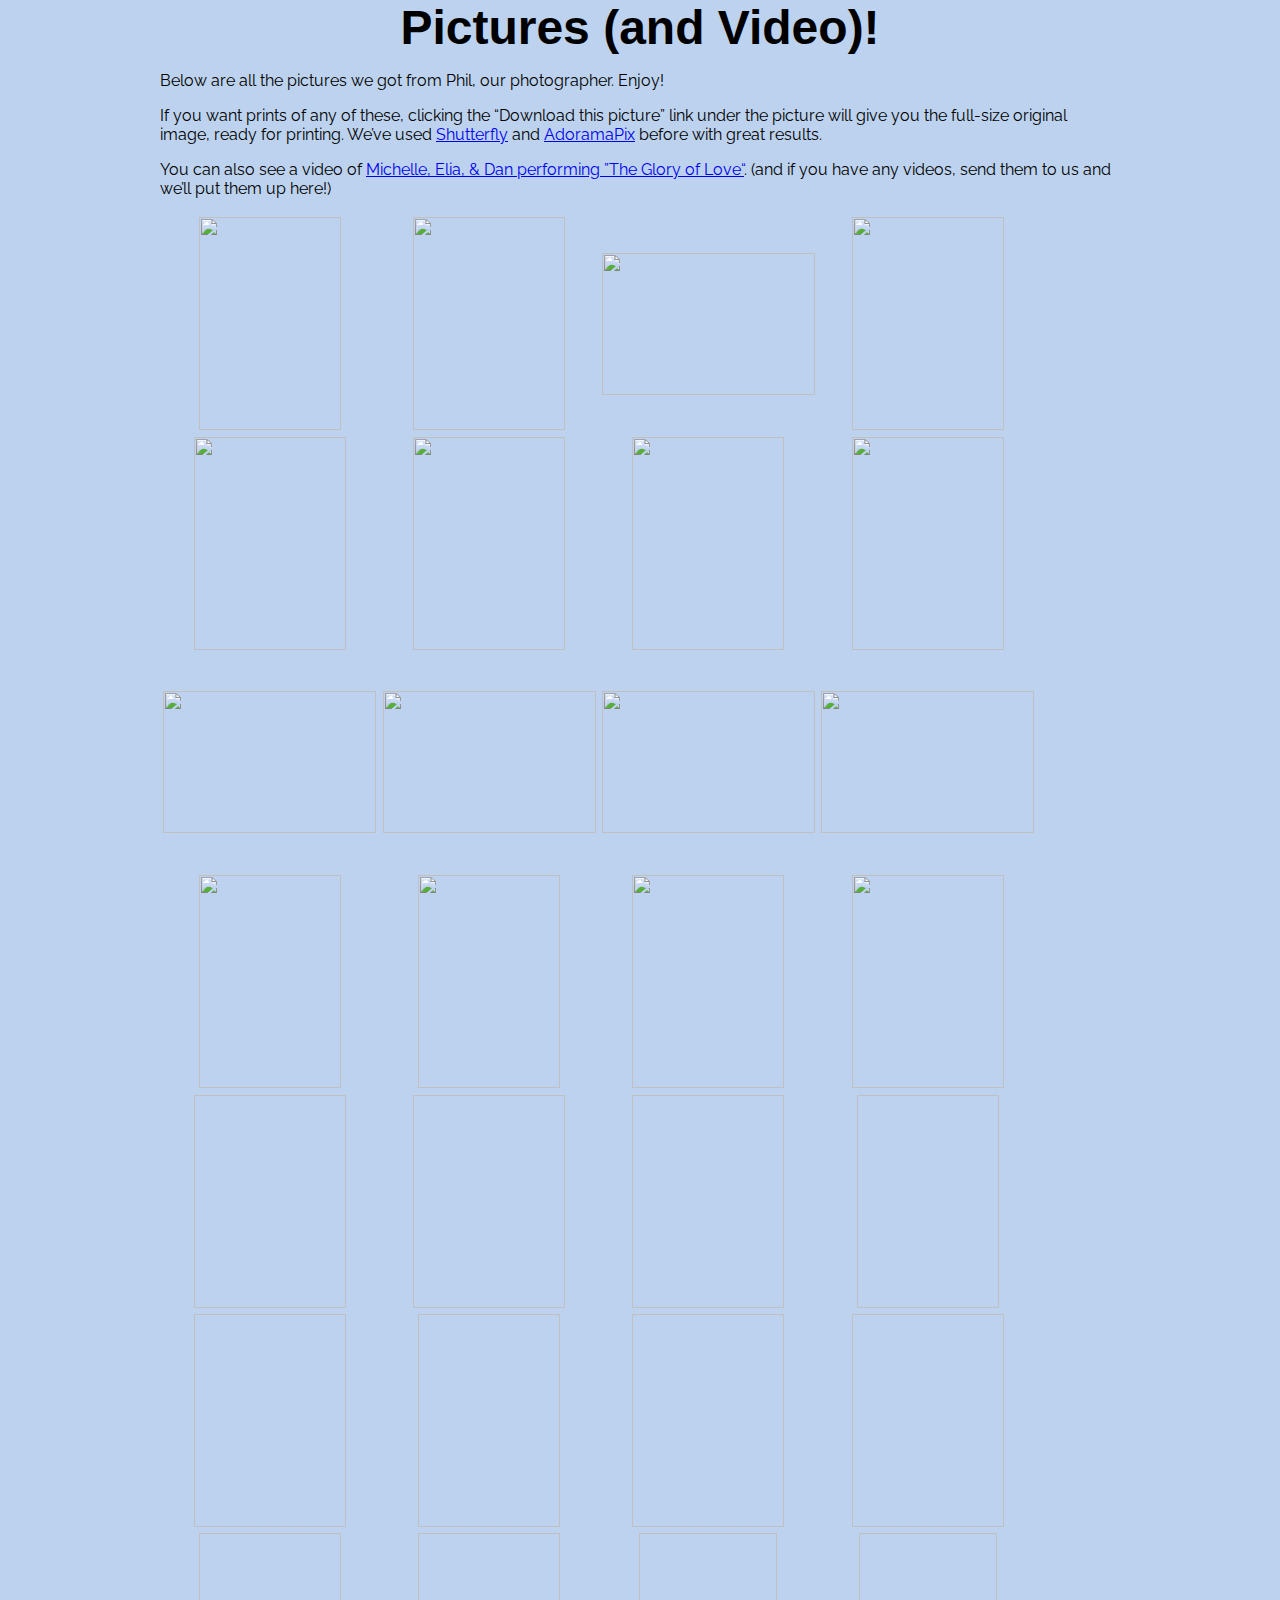
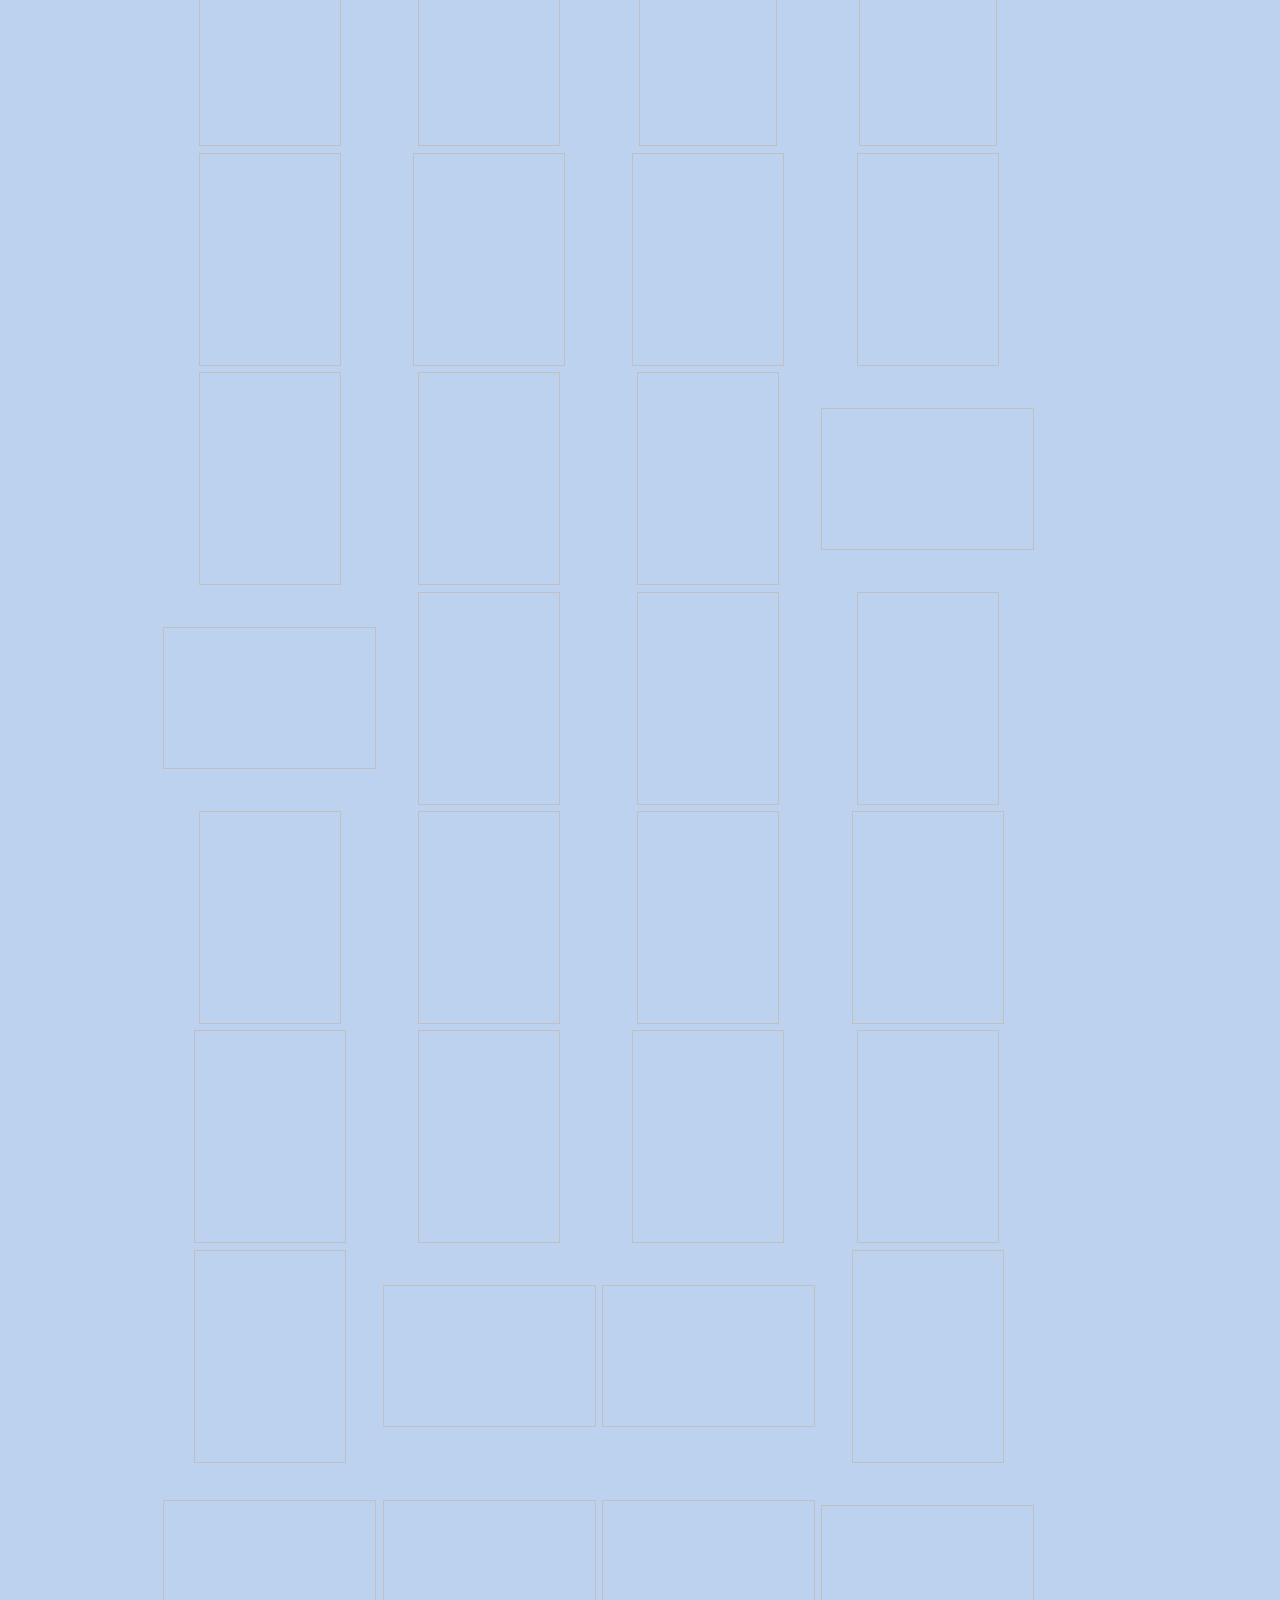
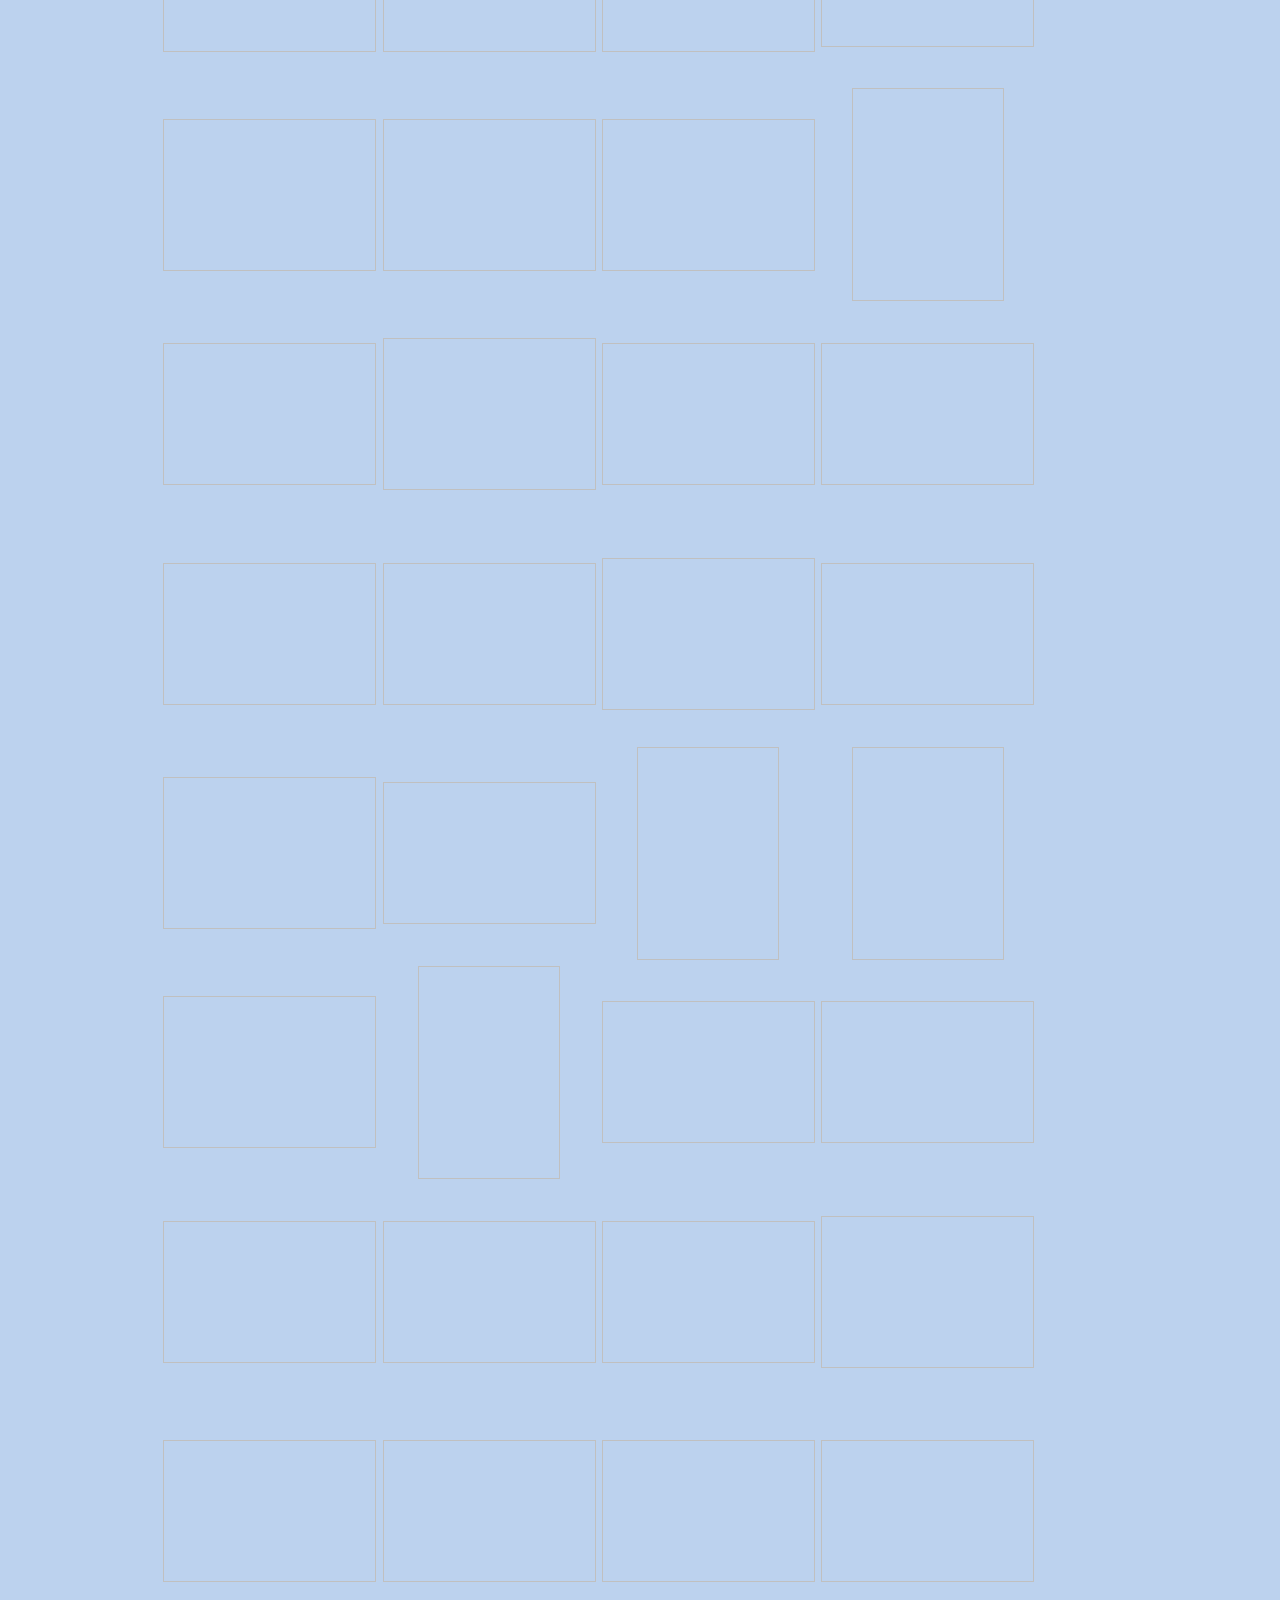
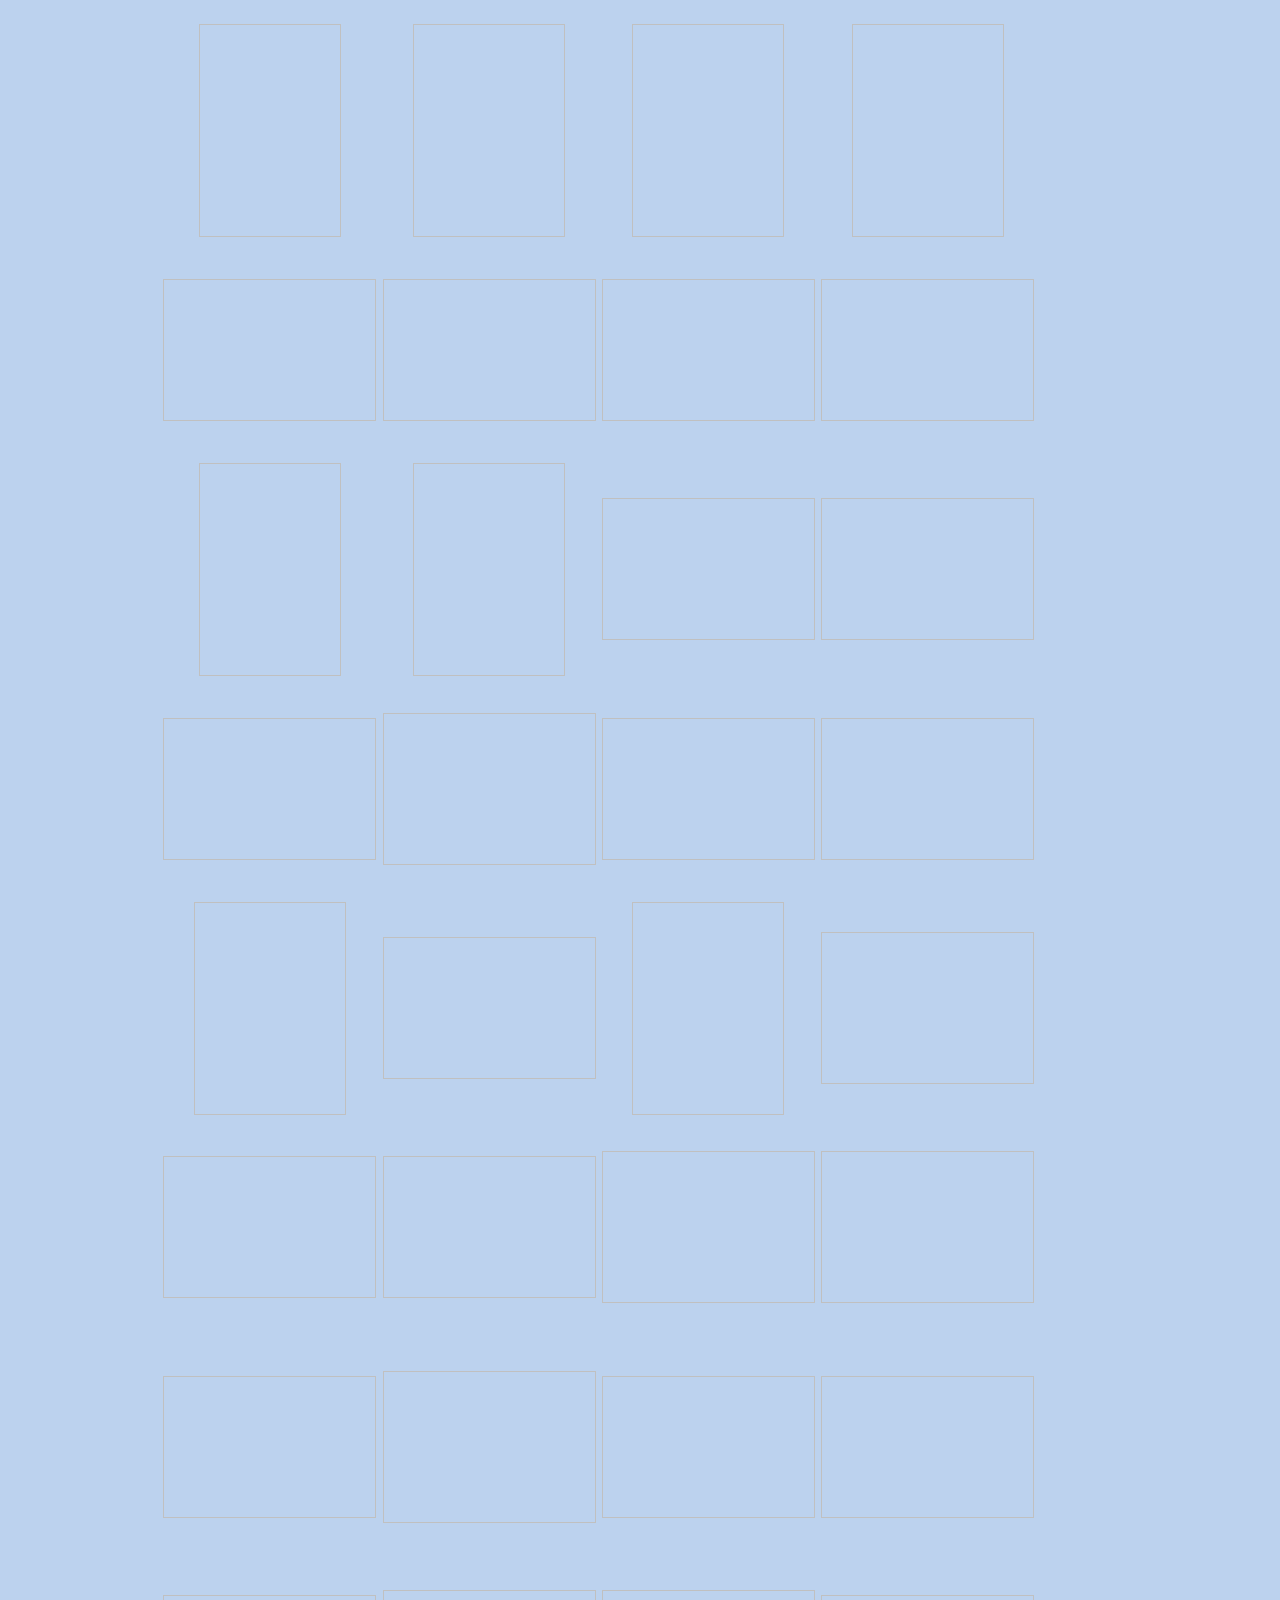
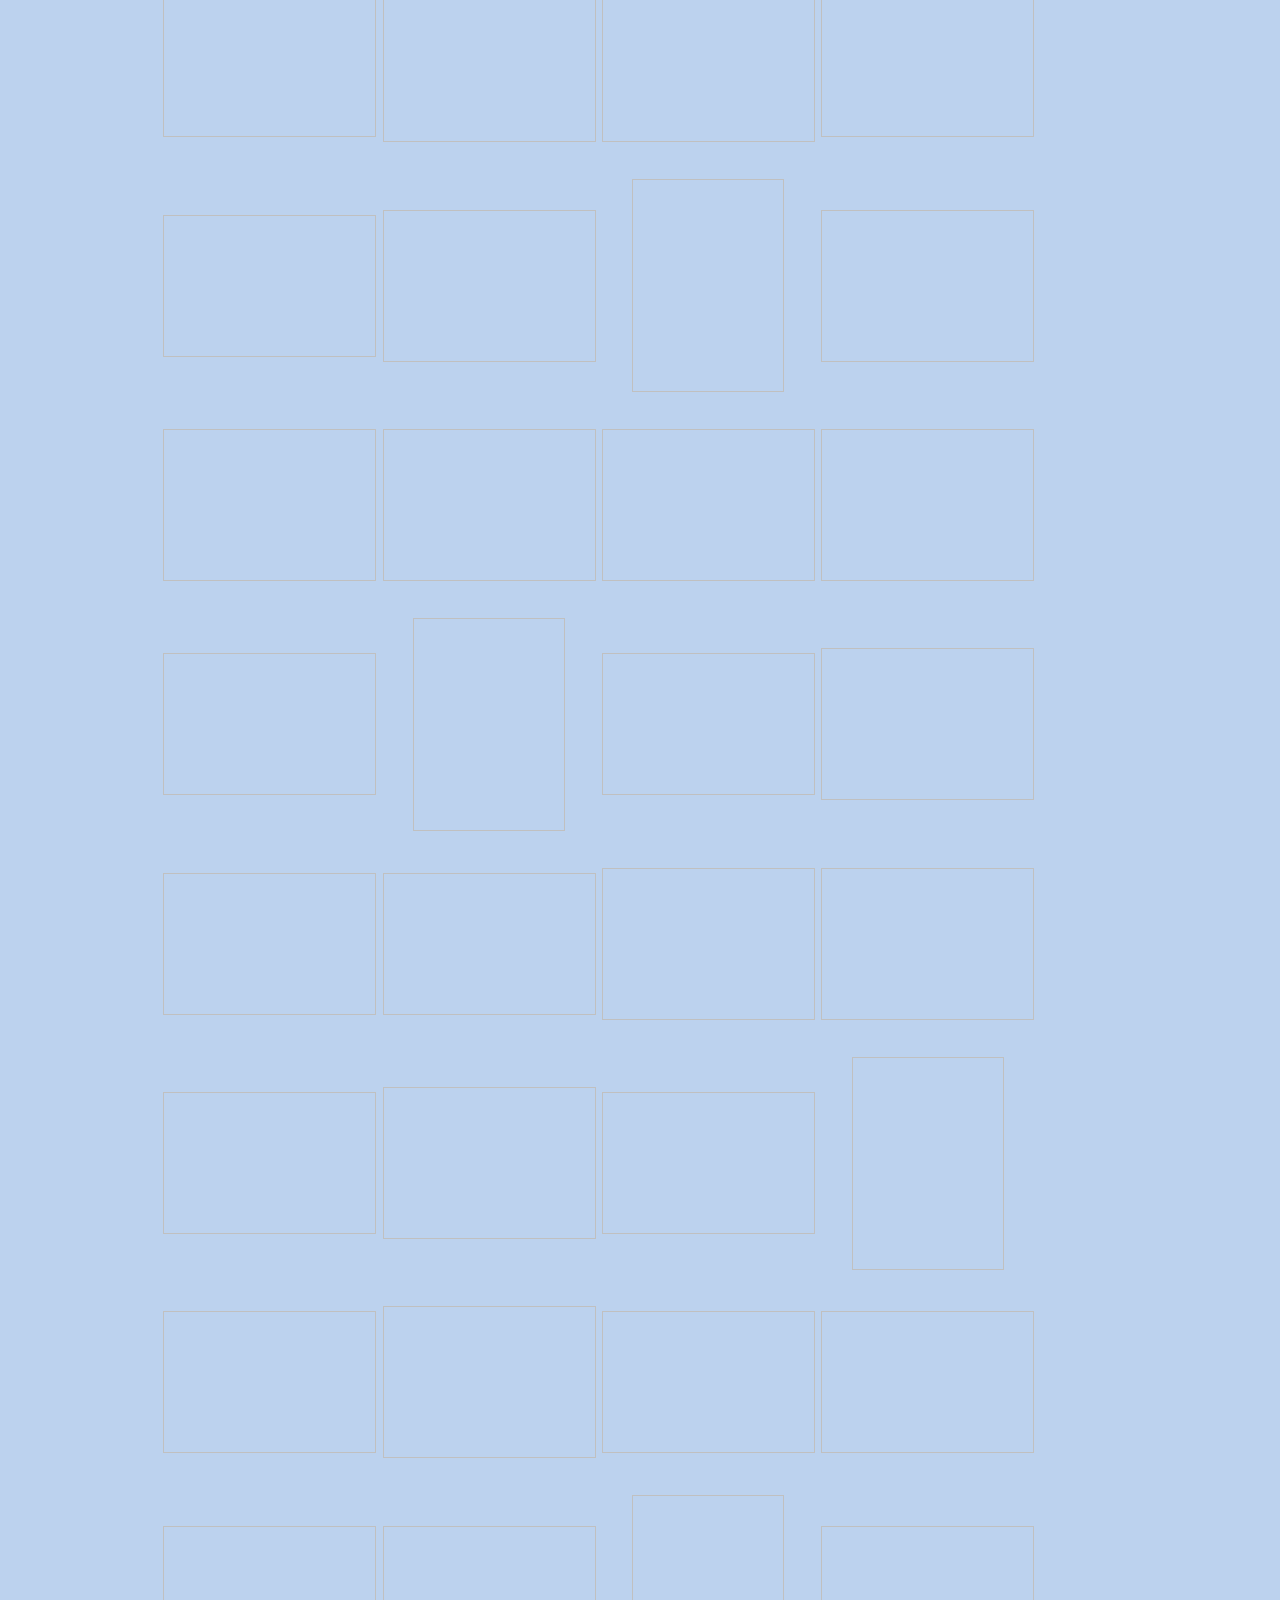
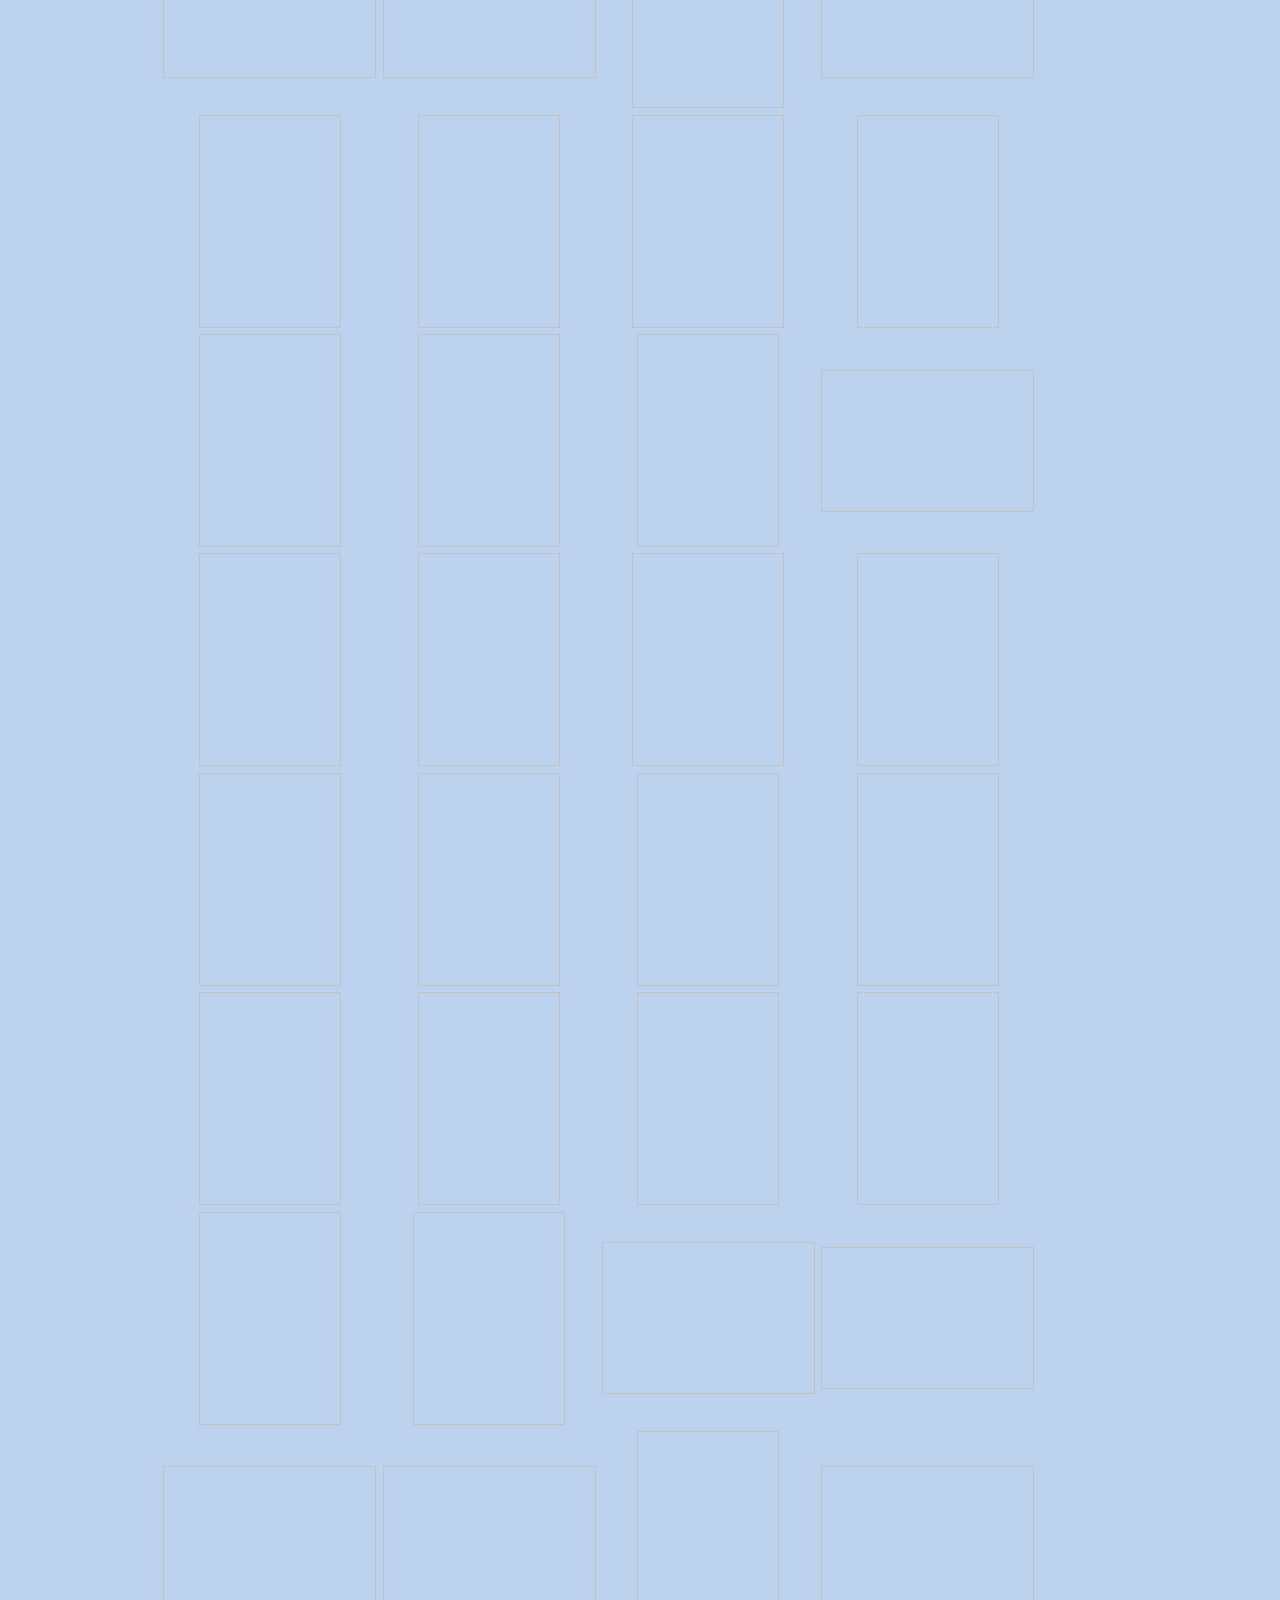
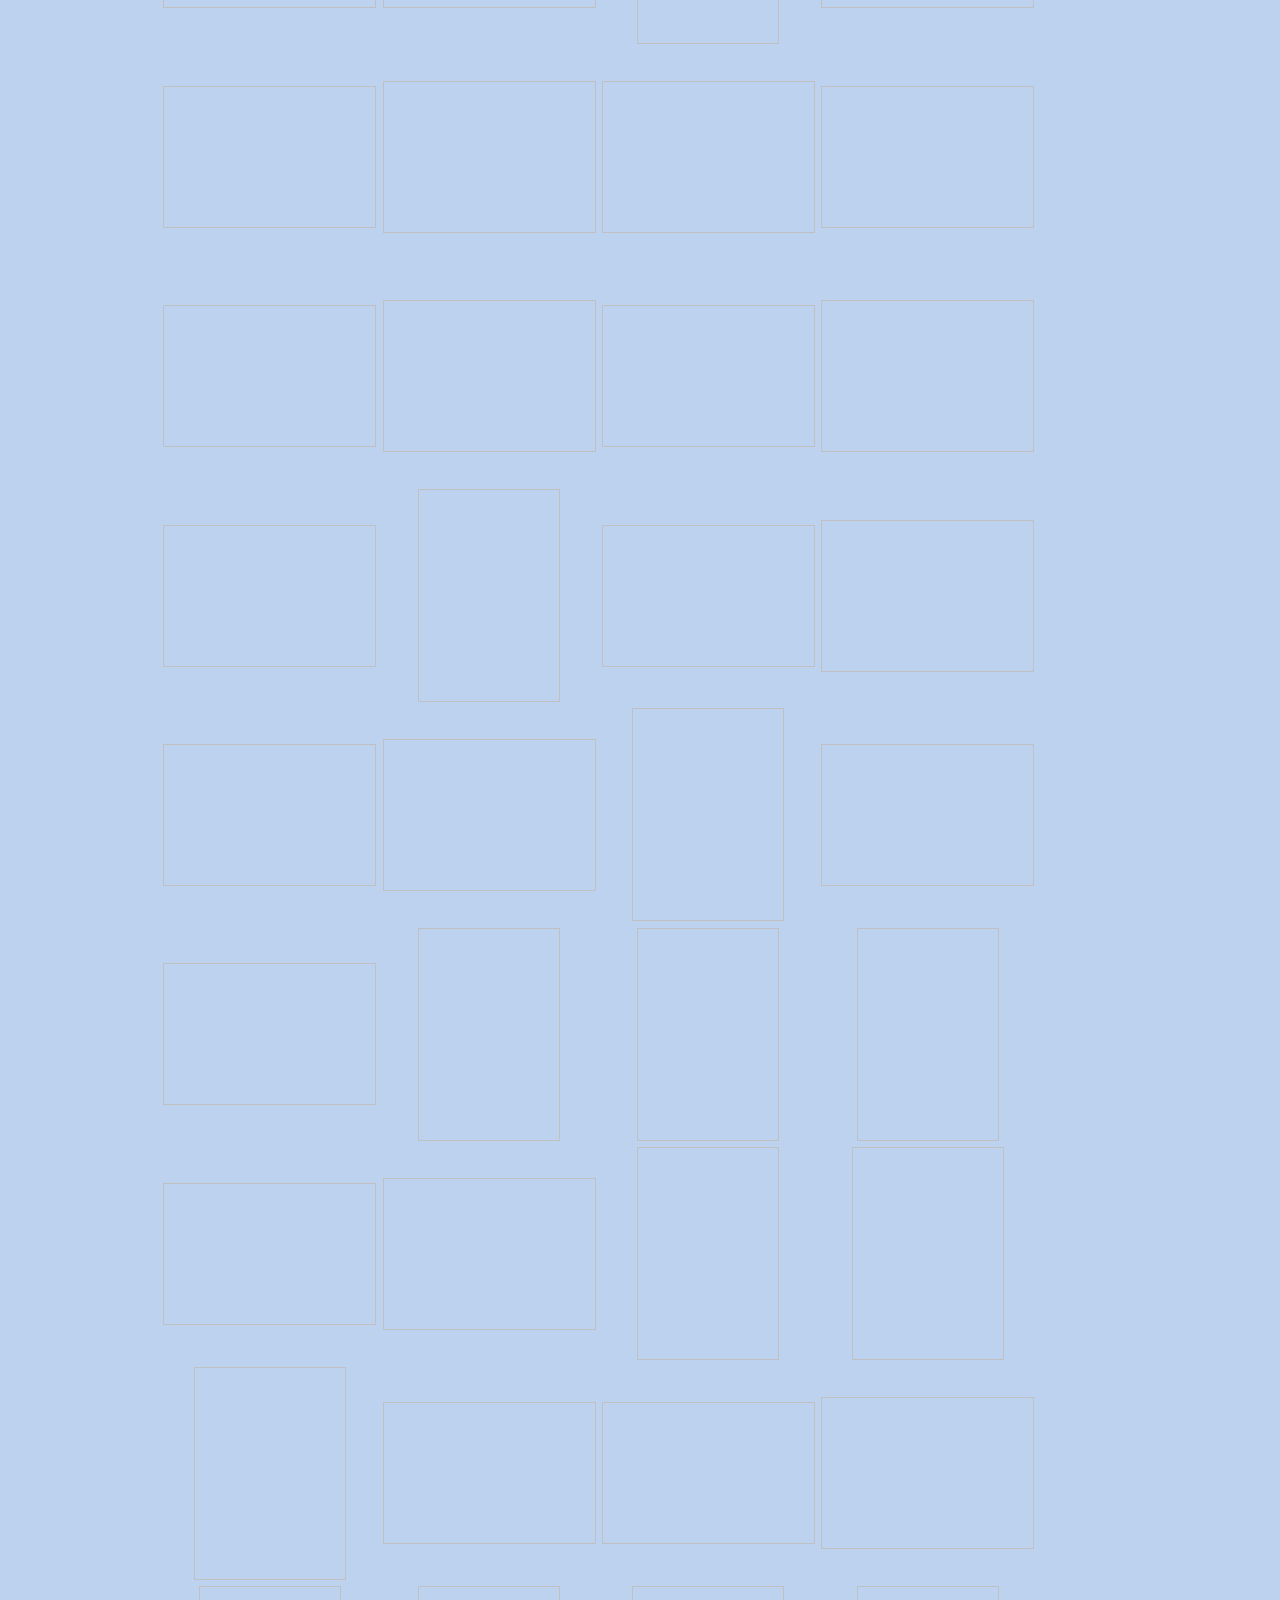
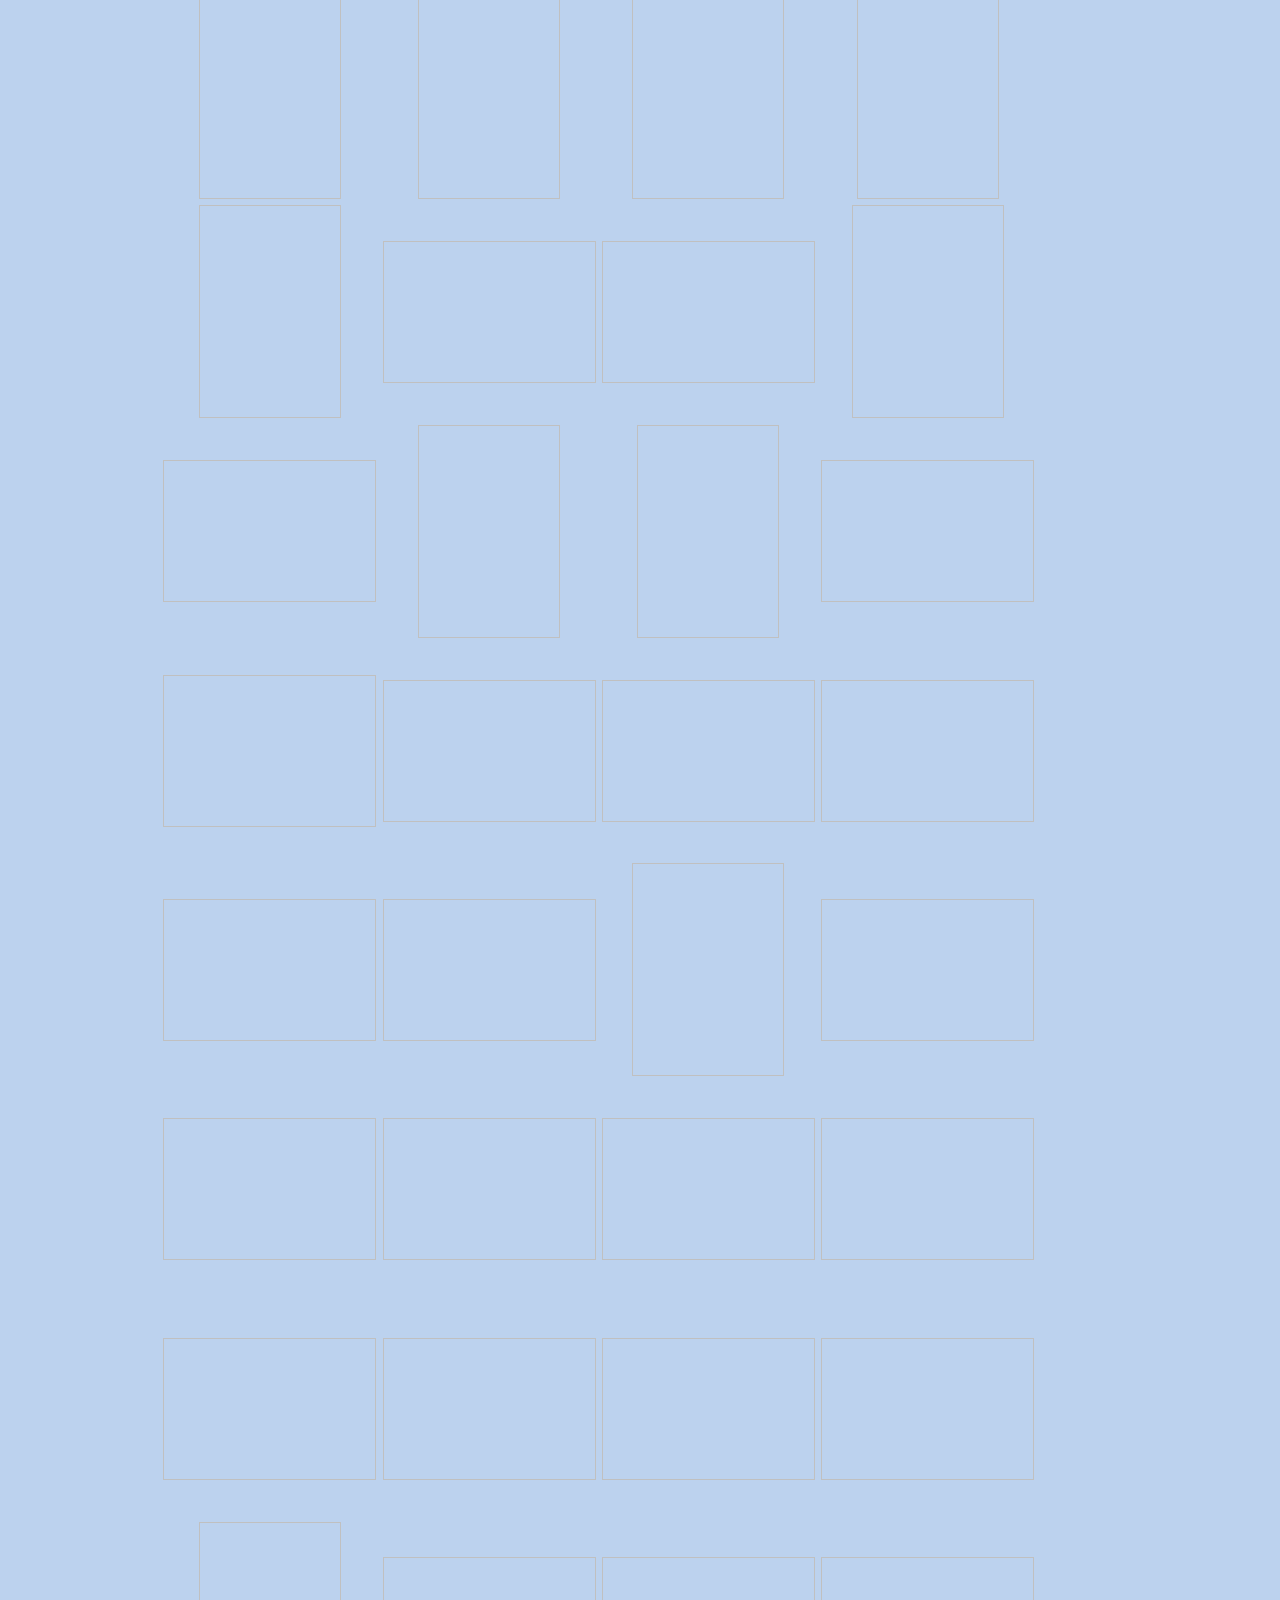
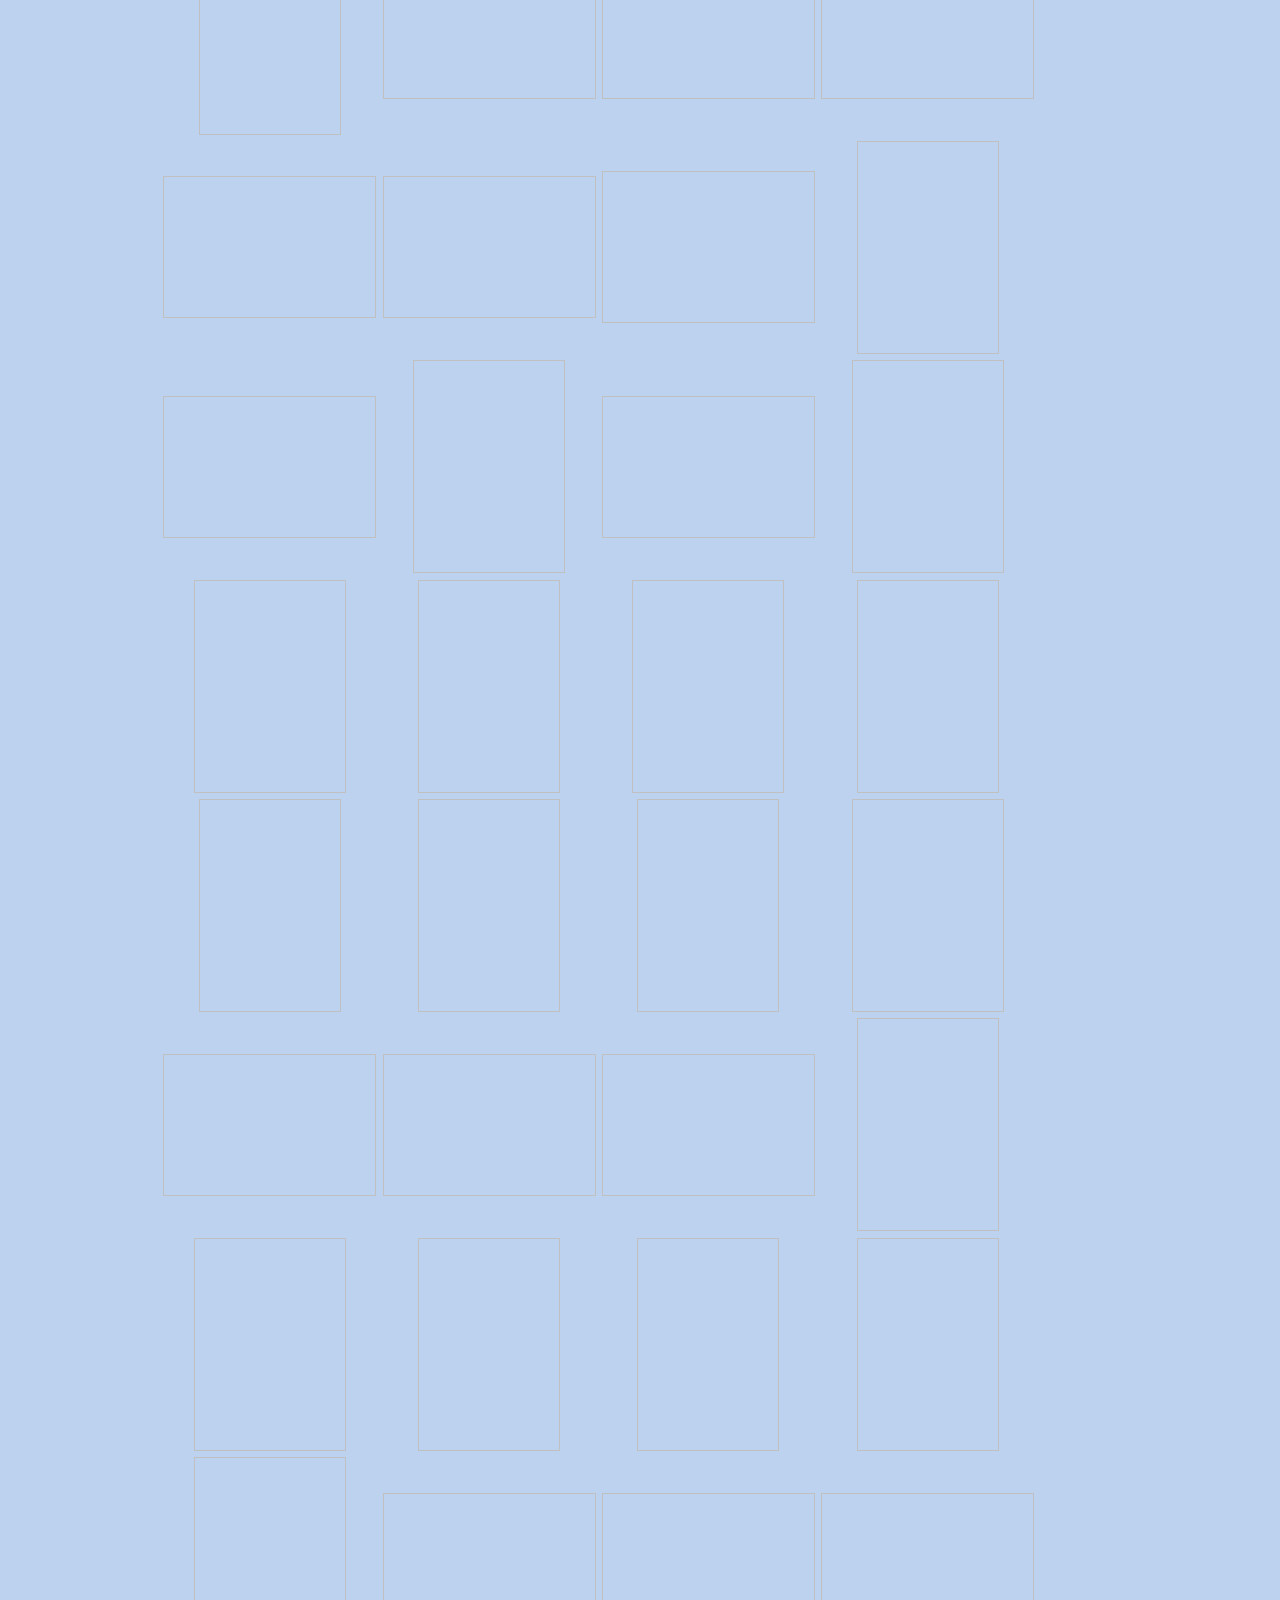
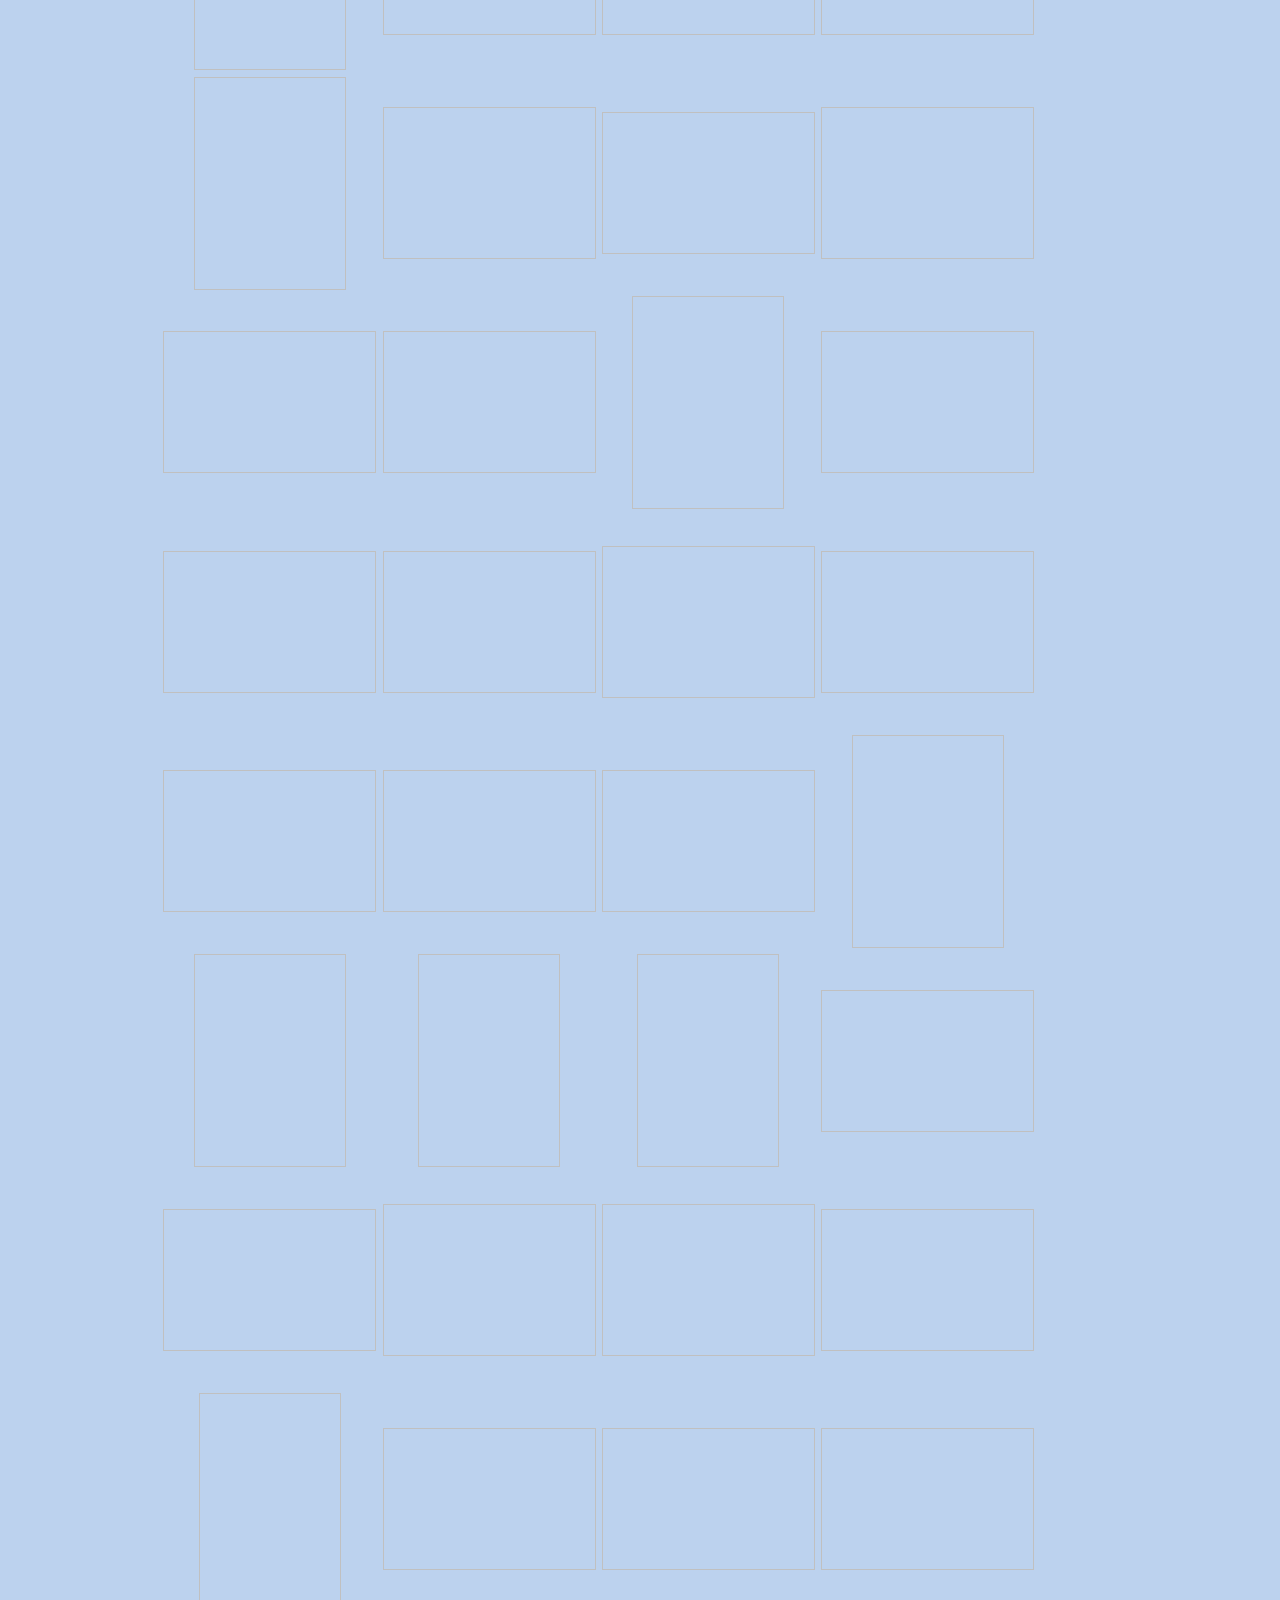
==== commit 48c9388d: "Update index.html" ====
--- a/index.html
+++ b/index.html
@@ -1,3 +1,4 @@
+
 <!DOCTYPE html>
 <html>
  <head>
@@ -26,9 +27,10 @@
  </head>
  <body>
   <header>
-   <h1>Pictures!</h1>
+   <h1>Pictures (and Video)!</h1>
    <p>Below are all the pictures we got from Phil, our photographer. Enjoy!</p>
    <p>If you want prints of any of these, clicking the &ldquo;Download this picture&rdquo; link under the picture will give you the full-size original image, ready for printing. We&rsquo;ve used <a href="http://www.shutterfly.com/">Shutterfly</a> and <a href="http://www.adoramapix.com/">AdoramaPix</a> before with great results.</p>
+   <p>You can also see a video of <a href="https://youtu.be/3vPXfeOPLl8">Michelle, Elia, &amp; Dan performing &rdquo;The Glory of Love&ldquo;</a>. (and if you have any videos, send them to us and we&rsquo;ll put them up here!)</p>  
   </header>
   <main>
    <div><span class="helper"></span><a data-caption="&lt;a download href=&quot;https://dl.dropboxusercontent.com/u/820046/pictures/wedding/full/DSC_0414_1.jpg&quot;&gt;Download this picture&lt;/a&gt;" href="https://dl.dropboxusercontent.com/u/820046/pictures/wedding/web/DSC_0414_1.jpg"><img width="142" height="213" data-layzr="https://dl.dropboxusercontent.com/u/820046/pictures/wedding/thumb/DSC_0414_1.jpg" alt="" /></a></div>
